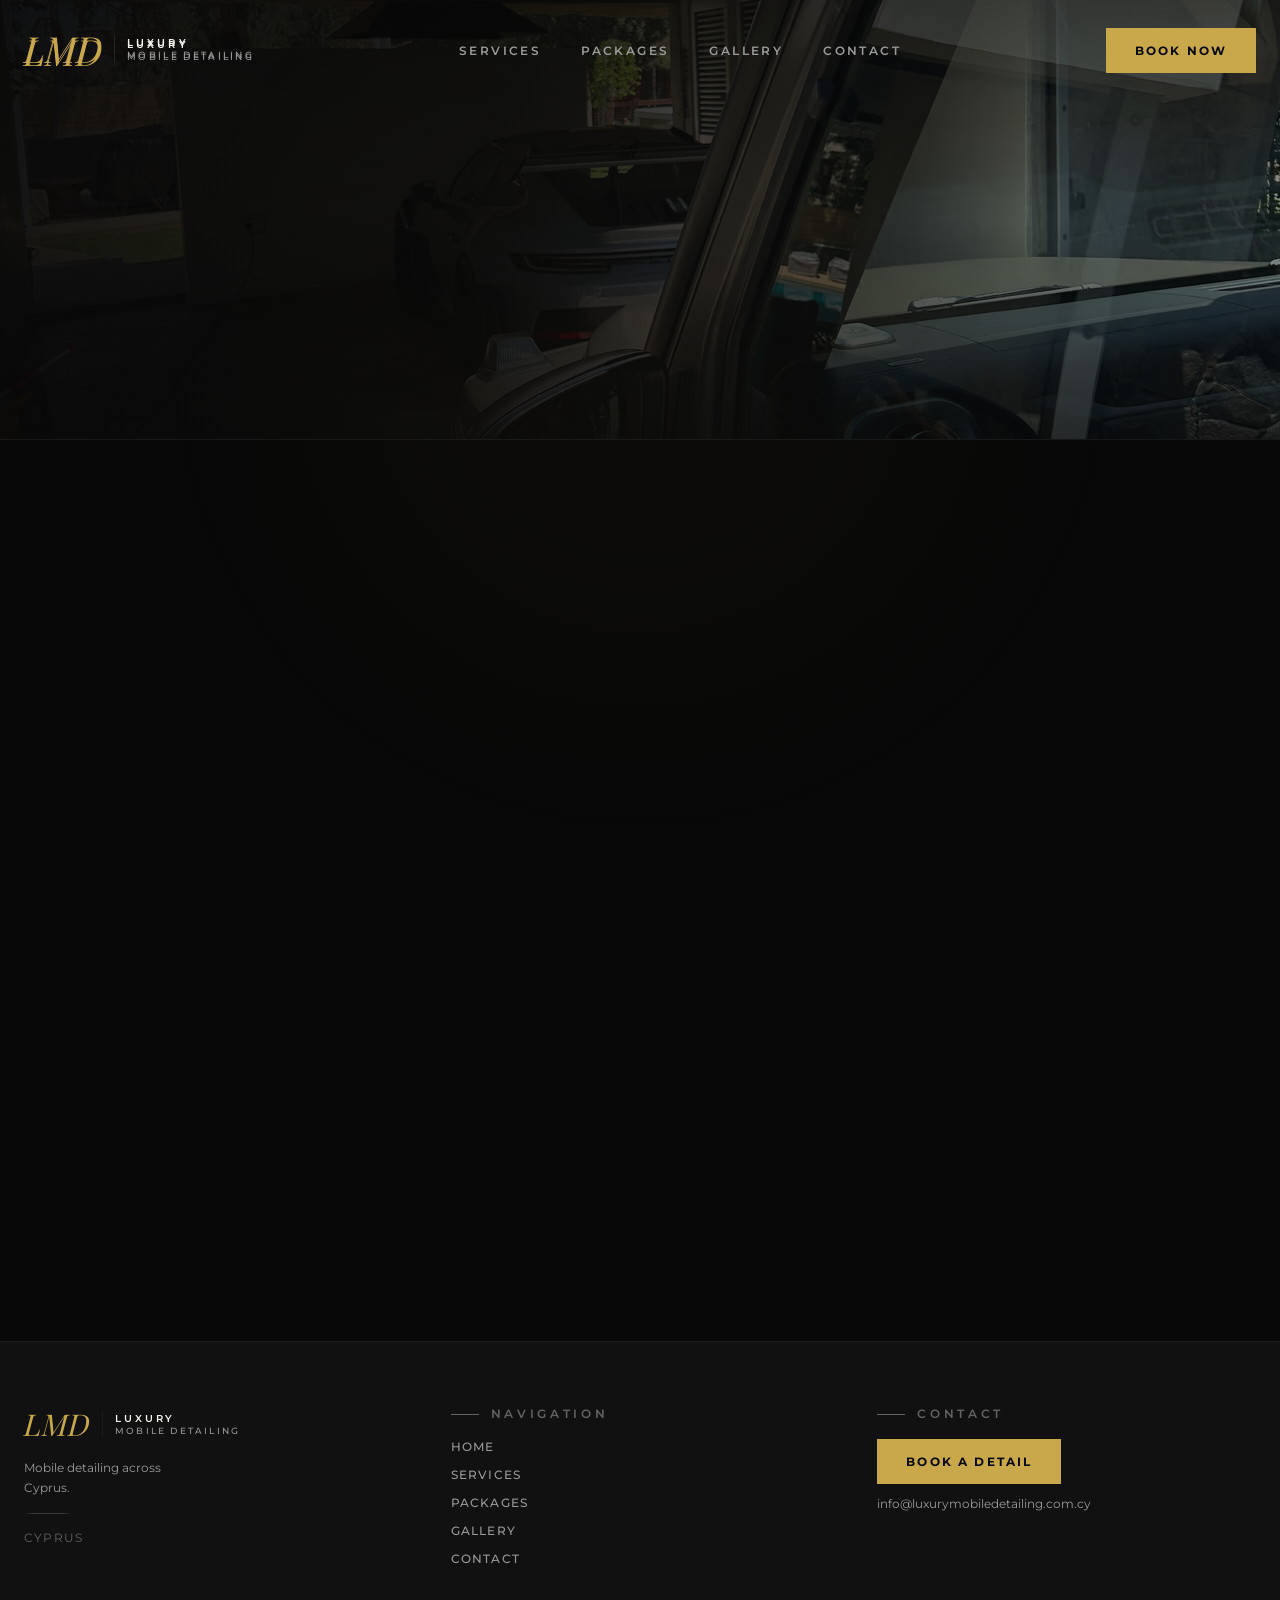
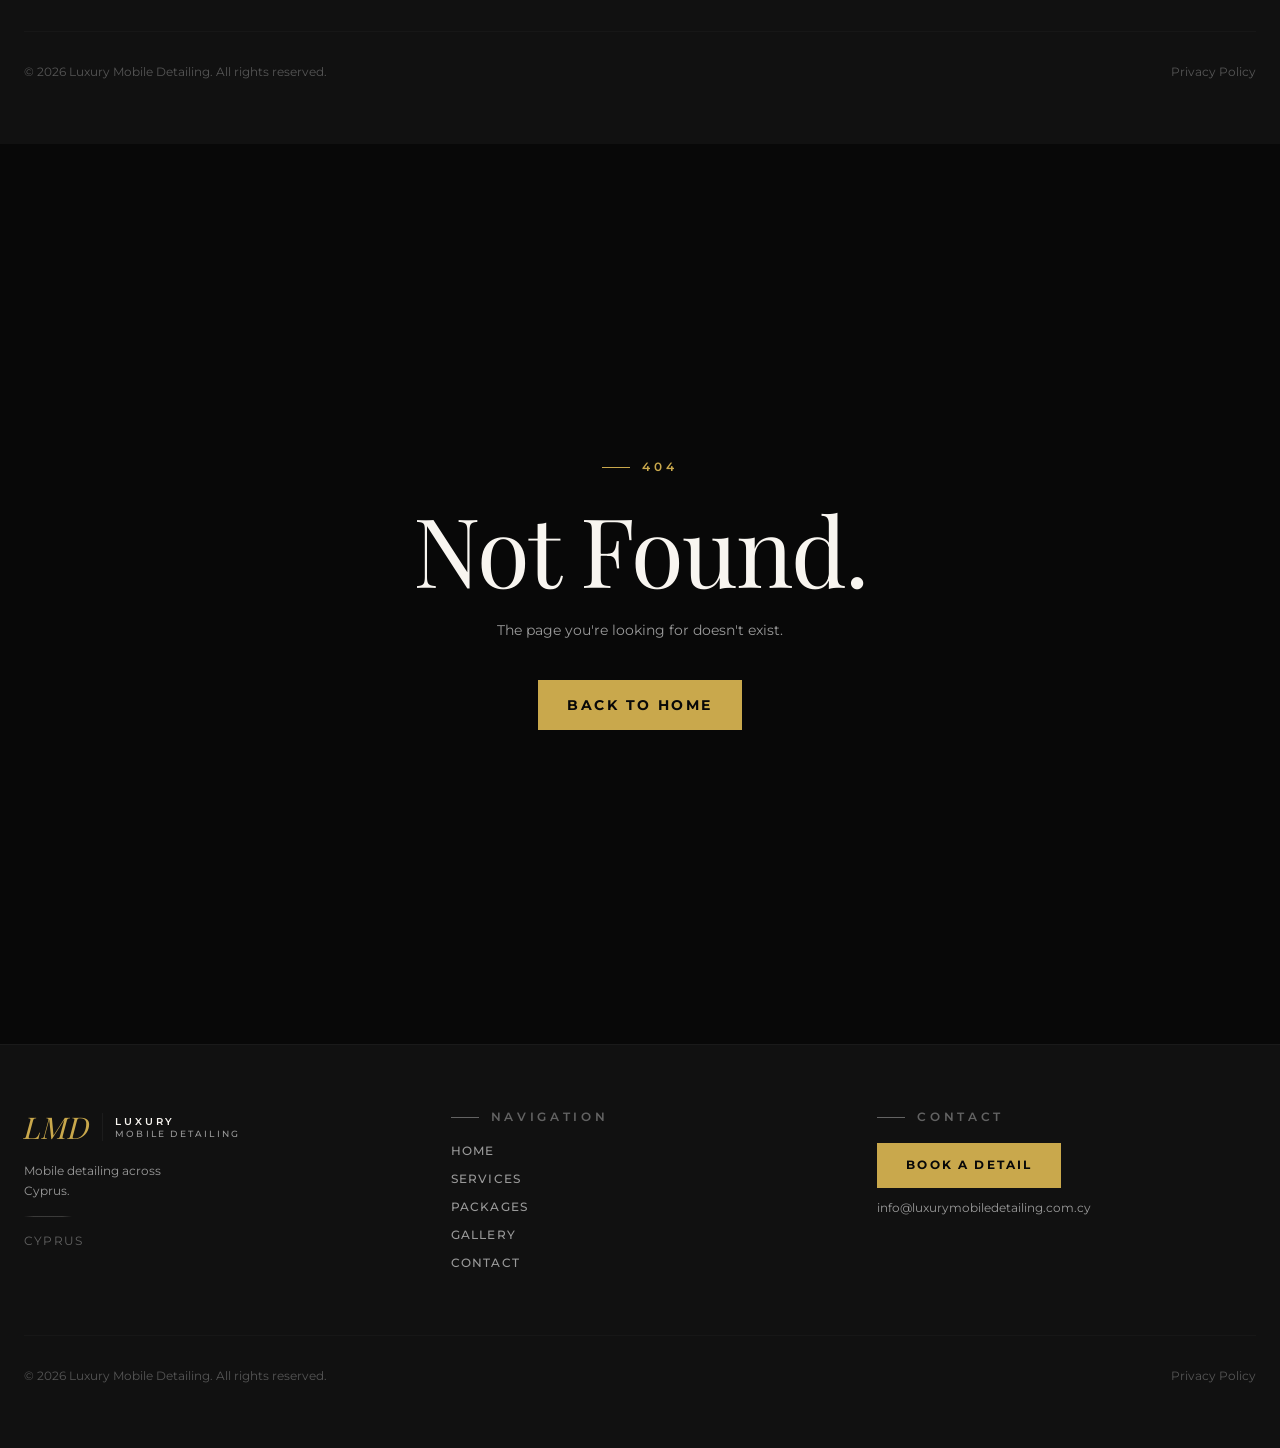
==== contact/index.html @ 7be71b0b "Deploy built site on Sat Jun 20 19:46:10 UTC 2026" ====
<!DOCTYPE html><html lang="en"><head><title data-rh="true">Contact Us | Luxury Mobile Detailing Cyprus</title><meta data-rh="true" name="twitter:url" content="https://luxurymobiledetailing.com.cy/"><meta data-rh="true" name="twitter:title" content="Luxury Mobile Detailing | Mobile Car Detailing in Cyprus"><meta data-rh="true" name="twitter:description" content="Mobile car detailing in Cyprus. We come to your location."><meta data-rh="true" name="description" content="Get in touch with Luxury Mobile Detailing. Questions, quotes, or booking — contact us and we'll respond within a few hours."><meta data-rh="true" name="robots" content="index, follow, max-image-preview:large, max-snippet:-1"><meta data-rh="true" property="og:url" content="https://luxurymobiledetailing.com.cy/contact"><meta data-rh="true" property="og:title" content="Contact Us | Luxury Mobile Detailing Cyprus"><meta data-rh="true" property="og:description" content="Get in touch with Luxury Mobile Detailing in Cyprus."><link data-rh="true" rel="canonical" href="https://luxurymobiledetailing.com.cy/contact"><script data-rh="true" type="application/ld+json">{"@context":"https://schema.org","@type":["LocalBusiness","AutoWash"],"@id":"https://luxurymobiledetailing.com.cy/#business","name":"Luxury Mobile Detailing","description":"Professional mobile car detailing service delivering showroom-quality results at your home or office. Paint correction, ceramic coating, interior detailing, and more.","url":"https://luxurymobiledetailing.com.cy","image":["https://luxurymobiledetailing.com.cy/Logo.png","https://luxurymobiledetailing.com.cy/og-image.jpg"],"priceRange":"€€€","sameAs":[]}</script><script data-rh="true" type="application/ld+json">{"@context":"https://schema.org","@type":"Organization","name":"Luxury Mobile Detailing","url":"https://luxurymobiledetailing.com.cy","logo":"https://luxurymobiledetailing.com.cy/Logo.png","sameAs":[],"contactPoint":{"@type":"ContactPoint","contactType":"customer service","availableLanguage":["English"]}}</script><script data-rh="true" type="application/ld+json">{"@context":"https://schema.org","@type":"WebSite","name":"Luxury Mobile Detailing","url":"https://luxurymobiledetailing.com.cy","publisher":{"@id":"https://luxurymobiledetailing.com.cy/#business"}}</script><script data-rh="true" type="application/ld+json">{"@context":"https://schema.org","@type":"ItemList","itemListElement":[{"@type":"SiteNavigationElement","position":1,"name":"Packages","description":"Mini Valet, Detailed Wash, Interior Deep Clean, Premium and Platinum Full Detailing","url":"https://luxurymobiledetailing.com.cy/packages"},{"@type":"SiteNavigationElement","position":2,"name":"Services","description":"Paint correction, ceramic coating, headlight restoration and maintenance membership","url":"https://luxurymobiledetailing.com.cy/services"},{"@type":"SiteNavigationElement","position":3,"name":"Gallery","description":"Before and after photos of our detailing work","url":"https://luxurymobiledetailing.com.cy/gallery"},{"@type":"SiteNavigationElement","position":4,"name":"Contact","description":"Book your mobile detailing appointment in Cyprus","url":"https://luxurymobiledetailing.com.cy/contact"}]}</script><script data-rh="true" type="application/ld+json">{"@context":"https://schema.org","@type":"ContactPage","name":"Contact Us","url":"https://luxurymobiledetailing.com.cy/contact","mainEntity":{"@id":"https://luxurymobiledetailing.com.cy/#business"}}</script><script data-rh="true" type="application/ld+json">{"@context":"https://schema.org","@type":"BreadcrumbList","itemListElement":[{"@type":"ListItem","position":1,"name":"Home","item":"https://luxurymobiledetailing.com.cy/"},{"@type":"ListItem","position":2,"name":"Contact","item":"https://luxurymobiledetailing.com.cy/contact"}]}</script>
    <meta charset="UTF-8">
    <meta name="viewport" content="width=device-width, initial-scale=1.0, viewport-fit=cover">

    <!-- Favicons / icons -->
    <link rel="icon" type="image/svg+xml" href="/favicon.svg">
    <link rel="icon" type="image/png" sizes="32x32" href="/favicon-32.png">
    <link rel="icon" type="image/png" sizes="16x16" href="/favicon-16.png">
    <link rel="apple-touch-icon" sizes="180x180" href="/apple-touch-icon.png">
    <link rel="manifest" href="/site.webmanifest">

    <!-- Site-wide, immutable meta. Per-page <title>, description,
         canonical, robots, OG url/title/description and Twitter
         url/title/description are owned by React (DefaultMeta +
         per-page <Head>) so each pre-rendered route gets the right
         values. -->
    <meta name="author" content="Luxury Mobile Detailing">
    <meta name="language" content="English">

    <!-- Open Graph / Facebook — site-wide tags only.
         og:image / twitter:image URLs must match SITE_ORIGIN in src/shared/siteOrigin.ts -->
    <meta property="og:type" content="website">
    <meta property="og:image" content="https://luxurymobiledetailing.com.cy/og-image.jpg">
    <meta property="og:image:type" content="image/jpeg">
    <meta property="og:image:width" content="1200">
    <meta property="og:image:height" content="630">
    <meta property="og:image:alt" content="Luxury Mobile Detailing — mobile car detailing in Cyprus">
    <meta property="og:locale" content="en_US">
    <meta property="og:site_name" content="Luxury Mobile Detailing">

    <!-- Twitter Card — site-wide tags only. Twitter falls back to og:image
         if twitter:image is omitted, but explicit is clearer. -->
    <meta name="twitter:card" content="summary_large_image">
    <meta name="twitter:image" content="https://luxurymobiledetailing.com.cy/og-image.jpg">
    <meta name="twitter:image:alt" content="Luxury Mobile Detailing — mobile car detailing in Cyprus">

    <!-- PWA / mobile theme -->
    <meta name="theme-color" content="#080808">
    <meta name="color-scheme" content="dark">
    <meta name="apple-mobile-web-app-capable" content="yes">
    <meta name="mobile-web-app-capable" content="yes">
    <meta name="apple-mobile-web-app-status-bar-style" content="black-translucent">
    <meta name="apple-mobile-web-app-title" content="Luxury Detailing">
    <meta name="format-detection" content="telephone=yes">

    <!-- Critical inline CSS: prevents white flash before bundle loads and reserves layout -->
    <style>
      html,
      body {
        margin: 0;
        padding: 0;
        background-color: #080808;
        color: #F8F5F0;
        min-height: 100%;
        font-family: "Montserrat", system-ui, -apple-system, "Segoe UI", Roboto, sans-serif;
      }
      #root {
        min-height: 100vh;
      }
    </style>
    <script type="module" crossorigin="" src="/assets/app-f37c6db4.js"></script>
    <link rel="modulepreload" crossorigin="" href="/assets/vendor-b4936f23.js">
    <link rel="modulepreload" crossorigin="" href="/assets/react-e6a6115f.js">
    <link rel="modulepreload" crossorigin="" href="/assets/ui-916e68e1.js">
    <link rel="modulepreload" crossorigin="" href="/assets/framer-motion-b2f2394d.js">
    <link rel="stylesheet" href="/assets/index-3ad07db2.css">
  <link rel="preload" as="font" type="font/woff2" href="/assets/playfair-display-latin-400-normal-1fe9ad5d.woff2" crossorigin=""><link rel="preload" as="font" type="font/woff2" href="/assets/playfair-display-latin-400-normal-3afd64d1.woff" crossorigin=""><link rel="preload" as="font" type="font/woff2" href="/assets/playfair-display-latin-400-italic-eabce94d.woff2" crossorigin=""><link rel="preload" as="font" type="font/woff2" href="/assets/playfair-display-latin-400-italic-cc638df9.woff" crossorigin=""><link rel="preload" as="font" type="font/woff2" href="/assets/playfair-display-latin-700-normal-28453852.woff2" crossorigin=""><link rel="preload" as="font" type="font/woff2" href="/assets/playfair-display-latin-700-normal-648a046d.woff" crossorigin=""><link rel="preload" as="font" type="font/woff2" href="/assets/playfair-display-latin-700-italic-de2f4041.woff2" crossorigin=""><link rel="preload" as="font" type="font/woff2" href="/assets/playfair-display-latin-700-italic-ac47baa5.woff" crossorigin=""><link rel="preload" as="font" type="font/woff2" href="/assets/montserrat-latin-400-normal-e66bcd27.woff2" crossorigin=""><link rel="preload" as="font" type="font/woff2" href="/assets/montserrat-latin-400-normal-6a7d6a30.woff" crossorigin=""><link rel="preload" as="font" type="font/woff2" href="/assets/montserrat-latin-500-normal-2b53300f.woff2" crossorigin=""><link rel="preload" as="font" type="font/woff2" href="/assets/montserrat-latin-500-normal-7ad98b2c.woff" crossorigin=""><link rel="preload" as="font" type="font/woff2" href="/assets/montserrat-latin-600-normal-d857325c.woff2" crossorigin=""><link rel="preload" as="font" type="font/woff2" href="/assets/montserrat-latin-600-normal-97ec5882.woff" crossorigin=""><link rel="preload" as="font" type="font/woff2" href="/assets/montserrat-latin-700-normal-f9d9e65b.woff2" crossorigin=""><link rel="preload" as="font" type="font/woff2" href="/assets/montserrat-latin-700-normal-ff51c769.woff" crossorigin=""><link rel="preload" as="font" type="font/woff2" href="/assets/montserrat-latin-800-normal-ba826fb8.woff2" crossorigin=""><link rel="preload" as="font" type="font/woff2" href="/assets/montserrat-latin-800-normal-26f9e611.woff" crossorigin=""><link rel="modulepreload" crossorigin="" href="/assets/ContactPage-5cd42d2f.js"></head>
  <body>
    <div id="root" data-server-rendered="true"><a href="#main" class="skip-link">Skip to content</a><div class="app"><header class="fixed top-0 z-50 w-full transition-all duration-500 bg-transparent"><div class="mx-auto flex max-w-7xl items-center justify-between px-6 transition-all duration-500 py-7"><a aria-label="Luxury Mobile Detailing — home" class="group flex items-center gap-3 transition-all duration-500" href="/"><span class="font-display italic text-gold-500 transition-all duration-500 group-hover:opacity-80 text-3xl sm:text-4xl">LMD</span><span class="hidden w-px bg-steel/50 transition-all duration-500 sm:block h-7" aria-hidden="true"></span><span class="hidden flex-col leading-tight sm:flex"><span class="font-sans font-semibold tracking-[0.3em] text-cream uppercase transition-all duration-500 text-[0.65rem]">Luxury</span><span class="font-sans font-medium tracking-[0.25em] text-stone uppercase transition-all duration-500 text-[0.58rem]">Mobile Detailing</span></span></a><button class="relative z-50 flex h-10 w-10 items-center justify-center text-cream focus-visible:outline-none" aria-label="Open menu" aria-expanded="false"><svg xmlns="http://www.w3.org/2000/svg" fill="none" viewBox="0 0 24 24" stroke-width="1.5" stroke="currentColor" aria-hidden="true" data-slot="icon" class="h-6 w-6"><path stroke-linecap="round" stroke-linejoin="round" d="M3.75 6.75h16.5M3.75 12h16.5m-16.5 5.25h16.5"></path></svg></button></div></header><main id="main"><section class="bg-ink"><div class="relative overflow-hidden border-b border-steel/20 bg-charcoal"><div class="absolute inset-0 min-h-[280px] sm:min-h-0"><picture class="block h-full w-full"><source type="image/avif" srcset="/images/g-wagen-garage-400.avif 400w, /images/g-wagen-garage-800.avif 800w, /images/g-wagen-garage-1280.avif 1280w, /images/g-wagen-garage-1920.avif 1920w" sizes="100vw"><source type="image/webp" srcset="/images/g-wagen-garage-400.webp 400w, /images/g-wagen-garage-800.webp 800w, /images/g-wagen-garage-1280.webp 1280w, /images/g-wagen-garage-1920.webp 1920w" sizes="100vw"><img src="/images/g-wagen-garage-1920.jpg" srcset="/images/g-wagen-garage-400.jpg 400w, /images/g-wagen-garage-800.jpg 800w, /images/g-wagen-garage-1280.jpg 1280w, /images/g-wagen-garage-1920.jpg 1920w" sizes="100vw" alt="Mercedes-AMG G-Class with a Porsche 911 in the background — mobile detail in progress" loading="eager" decoding="async" fetchpriority="high" class="h-full w-full object-cover object-[38%_center] md:object-[40%_center]"></picture></div><div aria-hidden="true" class="absolute inset-0" style="background:linear-gradient(90deg, rgba(8,8,8,0.94) 0%, rgba(8,8,8,0.86) 38%, rgba(8,8,8,0.58) 72%, rgba(8,8,8,0.42) 100%)"></div><div aria-hidden="true" class="absolute inset-0 md:hidden" style="background:linear-gradient(180deg, rgba(8,8,8,0.5) 0%, rgba(8,8,8,0.2) 50%, rgba(8,8,8,0.65) 100%)"></div><div aria-hidden="true" class="absolute inset-0 hidden md:block" style="background:linear-gradient(180deg, rgba(8,8,8,0.4) 0%, rgba(8,8,8,0) 50%, rgba(8,8,8,0.6) 100%)"></div><div aria-hidden="true" class="grain absolute inset-0"></div><div class="relative mx-auto max-w-7xl px-6 pb-14 pt-28 xs:pb-16 xs:pt-32 sm:pb-20 sm:pt-36 md:pt-40"><p class="eyebrow mb-5 text-gold-500 sm:mb-6" style="opacity:0;transform:translateY(16px) translateZ(0)">Get in Touch</p><h1 class="display max-w-2xl text-shadow-deep text-[clamp(2.4rem,8vw,5rem)] text-cream" style="opacity:0;transform:translateY(20px) translateZ(0)">Contact<!-- --> <em class="text-gold-500">Us.</em></h1><div class="mt-5 max-w-xl font-sans text-sm leading-relaxed text-cream/85 sm:mt-6" style="opacity:0;transform:translateY(16px) translateZ(0)">Booking a detail, requesting a quote, or just asking a question — pick the channel that suits you.</div></div></div><div class="mx-auto max-w-7xl px-6 py-24"><div class="grid grid-cols-1 gap-20 md:grid-cols-2"><div class="flex flex-col gap-10" style="opacity:0;transform:translateX(-24px) translateZ(0)"><div class="relative aspect-[16/10] w-full overflow-hidden bg-ash"><picture class="block h-full w-full" style="background-image:url([data-uri]);background-size:cover;background-position:center"><source type="image/avif" srcset="/images/supra-rear-400.avif 400w, /images/supra-rear-800.avif 800w, /images/supra-rear-1280.avif 1280w, /images/supra-rear-1920.avif 1920w" sizes="(min-width: 1060px) 45vw, 100vw"><source type="image/webp" srcset="/images/supra-rear-400.webp 400w, /images/supra-rear-800.webp 800w, /images/supra-rear-1280.webp 1280w, /images/supra-rear-1920.webp 1920w" sizes="(min-width: 1060px) 45vw, 100vw"><img src="/images/supra-rear-1920.jpg" srcset="/images/supra-rear-400.jpg 400w, /images/supra-rear-800.jpg 800w, /images/supra-rear-1280.jpg 1280w, /images/supra-rear-1920.jpg 1920w" sizes="(min-width: 1060px) 45vw, 100vw" alt="Toyota GR Supra rear with carbon diffuser, detailed and protected" loading="lazy" decoding="async" class="h-full w-full object-cover"></picture><div aria-hidden="true" class="pointer-events-none absolute inset-0" style="background:linear-gradient(180deg, rgba(8,8,8,0) 50%, rgba(8,8,8,0.7) 100%)"></div><div class="absolute bottom-4 left-4 flex items-center gap-2"><span class="h-px w-4 bg-gold-500"></span><p class="font-sans text-[0.55rem] font-semibold tracking-[0.3em] text-gold-500 uppercase">Mobile · Cyprus-wide</p></div></div><div class="flex flex-col gap-4"><p class="eyebrow text-stone/60">Ready to book?</p><p class="font-sans text-sm leading-relaxed text-stone">Choose a date and time that works for you. The booking syncs directly with our calendar.</p><a class="btn-primary w-fit" href="#" target="_blank" rel="noopener noreferrer">Book Now</a></div><div class="h-px w-full bg-steel/20"></div><div class="flex flex-col gap-3"><p class="eyebrow text-stone/60">Or send us a message</p><p class="font-sans text-sm leading-relaxed text-stone">Questions, quotes, or anything else — use the form and we'll reply by email.</p><a href="mailto:info@luxurymobiledetailing.com.cy" class="font-sans text-sm text-stone transition-colors hover:text-gold-500">info@luxurymobiledetailing.com.cy</a></div></div><div style="opacity:0;transform:translateX(24px) translateZ(0)"><form novalidate="" class="flex flex-col gap-10"><div class="grid grid-cols-1 gap-8 sm:grid-cols-2"><div class="flex flex-col gap-1"><input name="name" placeholder="Full name *" class="no-focus-ring w-full border-0 border-b border-steel/50 bg-transparent pb-2 font-sans text-sm text-cream placeholder-stone/50 outline-none transition-colors duration-200 focus:border-gold-500"></div><div class="flex flex-col gap-1"><input name="email" type="email" placeholder="Email address *" class="no-focus-ring w-full border-0 border-b border-steel/50 bg-transparent pb-2 font-sans text-sm text-cream placeholder-stone/50 outline-none transition-colors duration-200 focus:border-gold-500"></div></div><div class="flex flex-col gap-1"><input name="phone" type="tel" placeholder="Phone (optional)" class="no-focus-ring w-full border-0 border-b border-steel/50 bg-transparent pb-2 font-sans text-sm text-cream placeholder-stone/50 outline-none transition-colors duration-200 focus:border-gold-500"></div><div class="flex flex-col gap-1"><input name="subject" placeholder="Subject *" class="no-focus-ring w-full border-0 border-b border-steel/50 bg-transparent pb-2 font-sans text-sm text-cream placeholder-stone/50 outline-none transition-colors duration-200 focus:border-gold-500"></div><div class="flex flex-col gap-1"><textarea name="message" placeholder="Your message *" rows="4" class="no-focus-ring w-full border-0 border-b border-steel/50 bg-transparent pb-2 font-sans text-sm text-cream placeholder-stone/50 outline-none transition-colors duration-200 focus:border-gold-500 resize-none"></textarea></div><button type="submit" class="btn-primary w-full justify-center disabled:opacity-50">Send Message</button><p class="font-sans text-xs text-stone/50">We typically respond within a few hours during business hours.</p></form></div></div></div></section></main><footer class="border-t border-steel/30 bg-charcoal"><div class="mx-auto max-w-7xl px-6 py-16"><div class="grid grid-cols-1 gap-12 sm:grid-cols-3"><div class="flex flex-col gap-4"><div class="flex items-center gap-3"><span class="font-display text-3xl italic text-gold-500">LMD</span><span class="h-7 w-px bg-steel/40" aria-hidden="true"></span><span class="flex flex-col leading-tight"><span class="font-sans text-[0.6rem] font-semibold tracking-[0.3em] text-cream uppercase">Luxury</span><span class="font-sans text-[0.55rem] font-medium tracking-[0.25em] text-stone uppercase">Mobile Detailing</span></span></div><p class="font-sans text-xs leading-relaxed text-stone max-w-[18ch]">Mobile detailing across Cyprus.</p><div class="hairline w-12"></div><p class="font-sans text-xs tracking-widest text-stone/60 uppercase">Cyprus</p></div><div class="flex flex-col gap-4"><p class="eyebrow text-stone/60">Navigation</p><nav class="flex flex-col gap-3" aria-label="Footer navigation"><a class="w-fit font-sans text-xs font-medium tracking-widest text-stone uppercase transition-colors hover:text-gold-500" href="/">Home</a><a class="w-fit font-sans text-xs font-medium tracking-widest text-stone uppercase transition-colors hover:text-gold-500" href="/services">Services</a><a class="w-fit font-sans text-xs font-medium tracking-widest text-stone uppercase transition-colors hover:text-gold-500" href="/packages">Packages</a><a class="w-fit font-sans text-xs font-medium tracking-widest text-stone uppercase transition-colors hover:text-gold-500" href="/gallery">Gallery</a><a class="w-fit font-sans text-xs font-medium tracking-widest text-stone uppercase transition-colors hover:text-gold-500" href="/contact">Contact</a></nav></div><div class="flex flex-col gap-4"><p class="eyebrow text-stone/60">Contact</p><div class="flex flex-col gap-3"><a class="btn-primary w-fit text-xs" href="#" target="_blank" rel="noopener noreferrer">Book a Detail</a><a href="mailto:info@luxurymobiledetailing.com.cy" class="font-sans text-xs text-stone transition-colors hover:text-gold-500">info@<!-- -->luxurymobiledetailing.com.cy</a></div></div></div><div class="mt-16 flex flex-col items-center gap-3 border-t border-steel/20 pt-8 sm:flex-row sm:justify-between"><p class="font-sans text-xs text-stone/50">© <!-- -->2026<!-- --> Luxury Mobile Detailing. All rights reserved.</p><a class="font-sans text-xs text-stone/50 transition-colors hover:text-stone" href="/privacy">Privacy Policy</a></div></div></footer></div><script>window.__staticRouterHydrationData = JSON.parse("{\"loaderData\":{\"0\":null,\"0-4\":null},\"actionData\":null,\"errors\":null}");</script></div>
<script>window.__VITE_REACT_SSG_HASH__ = 'kbh6wb0n83'</script>
    
    <script src="https://asset-tidycal.b-cdn.net/js/embed.js" async=""></script>
  

</body></html>
---- assets/index-3ad07db2.css ----
@font-face{font-family:Playfair Display;font-style:normal;font-display:swap;font-weight:400;src:url(/assets/playfair-display-latin-400-normal-1fe9ad5d.woff2)format("woff2"),url(/assets/playfair-display-latin-400-normal-3afd64d1.woff)format("woff")}@font-face{font-family:Playfair Display;font-style:italic;font-display:swap;font-weight:400;src:url(/assets/playfair-display-latin-400-italic-eabce94d.woff2)format("woff2"),url(/assets/playfair-display-latin-400-italic-cc638df9.woff)format("woff")}@font-face{font-family:Playfair Display;font-style:normal;font-display:swap;font-weight:700;src:url(/assets/playfair-display-latin-700-normal-28453852.woff2)format("woff2"),url(/assets/playfair-display-latin-700-normal-648a046d.woff)format("woff")}@font-face{font-family:Playfair Display;font-style:italic;font-display:swap;font-weight:700;src:url(/assets/playfair-display-latin-700-italic-de2f4041.woff2)format("woff2"),url(/assets/playfair-display-latin-700-italic-ac47baa5.woff)format("woff")}@font-face{font-family:Montserrat;font-style:normal;font-display:swap;font-weight:400;src:url(/assets/montserrat-latin-400-normal-e66bcd27.woff2)format("woff2"),url(/assets/montserrat-latin-400-normal-6a7d6a30.woff)format("woff")}@font-face{font-family:Montserrat;font-style:normal;font-display:swap;font-weight:500;src:url(/assets/montserrat-latin-500-normal-2b53300f.woff2)format("woff2"),url(/assets/montserrat-latin-500-normal-7ad98b2c.woff)format("woff")}@font-face{font-family:Montserrat;font-style:normal;font-display:swap;font-weight:600;src:url(/assets/montserrat-latin-600-normal-d857325c.woff2)format("woff2"),url(/assets/montserrat-latin-600-normal-97ec5882.woff)format("woff")}@font-face{font-family:Montserrat;font-style:normal;font-display:swap;font-weight:700;src:url(/assets/montserrat-latin-700-normal-f9d9e65b.woff2)format("woff2"),url(/assets/montserrat-latin-700-normal-ff51c769.woff)format("woff")}@font-face{font-family:Montserrat;font-style:normal;font-display:swap;font-weight:800;src:url(/assets/montserrat-latin-800-normal-ba826fb8.woff2)format("woff2"),url(/assets/montserrat-latin-800-normal-26f9e611.woff)format("woff")}*,:before,:after{--tw-border-spacing-x:0;--tw-border-spacing-y:0;--tw-translate-x:0;--tw-translate-y:0;--tw-rotate:0;--tw-skew-x:0;--tw-skew-y:0;--tw-scale-x:1;--tw-scale-y:1;--tw-pan-x: ;--tw-pan-y: ;--tw-pinch-zoom: ;--tw-scroll-snap-strictness:proximity;--tw-gradient-from-position: ;--tw-gradient-via-position: ;--tw-gradient-to-position: ;--tw-ordinal: ;--tw-slashed-zero: ;--tw-numeric-figure: ;--tw-numeric-spacing: ;--tw-numeric-fraction: ;--tw-ring-inset: ;--tw-ring-offset-width:0px;--tw-ring-offset-color:#fff;--tw-ring-color:#3b82f680;--tw-ring-offset-shadow:0 0 #0000;--tw-ring-shadow:0 0 #0000;--tw-shadow:0 0 #0000;--tw-shadow-colored:0 0 #0000;--tw-blur: ;--tw-brightness: ;--tw-contrast: ;--tw-grayscale: ;--tw-hue-rotate: ;--tw-invert: ;--tw-saturate: ;--tw-sepia: ;--tw-drop-shadow: ;--tw-backdrop-blur: ;--tw-backdrop-brightness: ;--tw-backdrop-contrast: ;--tw-backdrop-grayscale: ;--tw-backdrop-hue-rotate: ;--tw-backdrop-invert: ;--tw-backdrop-opacity: ;--tw-backdrop-saturate: ;--tw-backdrop-sepia: ;--tw-contain-size: ;--tw-contain-layout: ;--tw-contain-paint: ;--tw-contain-style: }::backdrop{--tw-border-spacing-x:0;--tw-border-spacing-y:0;--tw-translate-x:0;--tw-translate-y:0;--tw-rotate:0;--tw-skew-x:0;--tw-skew-y:0;--tw-scale-x:1;--tw-scale-y:1;--tw-pan-x: ;--tw-pan-y: ;--tw-pinch-zoom: ;--tw-scroll-snap-strictness:proximity;--tw-gradient-from-position: ;--tw-gradient-via-position: ;--tw-gradient-to-position: ;--tw-ordinal: ;--tw-slashed-zero: ;--tw-numeric-figure: ;--tw-numeric-spacing: ;--tw-numeric-fraction: ;--tw-ring-inset: ;--tw-ring-offset-width:0px;--tw-ring-offset-color:#fff;--tw-ring-color:#3b82f680;--tw-ring-offset-shadow:0 0 #0000;--tw-ring-shadow:0 0 #0000;--tw-shadow:0 0 #0000;--tw-shadow-colored:0 0 #0000;--tw-blur: ;--tw-brightness: ;--tw-contrast: ;--tw-grayscale: ;--tw-hue-rotate: ;--tw-invert: ;--tw-saturate: ;--tw-sepia: ;--tw-drop-shadow: ;--tw-backdrop-blur: ;--tw-backdrop-brightness: ;--tw-backdrop-contrast: ;--tw-backdrop-grayscale: ;--tw-backdrop-hue-rotate: ;--tw-backdrop-invert: ;--tw-backdrop-opacity: ;--tw-backdrop-saturate: ;--tw-backdrop-sepia: ;--tw-contain-size: ;--tw-contain-layout: ;--tw-contain-paint: ;--tw-contain-style: }*,:before,:after{box-sizing:border-box;border:0 solid #e5e7eb}:before,:after{--tw-content:""}html,:host{-webkit-text-size-adjust:100%;-moz-tab-size:4;tab-size:4;font-feature-settings:normal;font-variation-settings:normal;-webkit-tap-highlight-color:transparent;font-family:Montserrat,system-ui,-apple-system,BlinkMacSystemFont,Segoe UI,Roboto,Noto Sans,Ubuntu,Cantarell,Helvetica Neue,sans-serif;line-height:1.5}body{line-height:inherit;margin:0}hr{height:0;color:inherit;border-top-width:1px}abbr:where([title]){-webkit-text-decoration:underline dotted;text-decoration:underline dotted}h1,h2,h3,h4,h5,h6{font-size:inherit;font-weight:inherit}a{color:inherit;-webkit-text-decoration:inherit;text-decoration:inherit}b,strong{font-weight:bolder}code,kbd,samp,pre{font-feature-settings:normal;font-variation-settings:normal;font-family:ui-monospace,SFMono-Regular,Menlo,Monaco,Consolas,Liberation Mono,Courier New,monospace;font-size:1em}small{font-size:80%}sub,sup{vertical-align:baseline;font-size:75%;line-height:0;position:relative}sub{bottom:-.25em}sup{top:-.5em}table{text-indent:0;border-color:inherit;border-collapse:collapse}button,input,optgroup,select,textarea{font-feature-settings:inherit;font-variation-settings:inherit;font-family:inherit;font-size:100%;font-weight:inherit;line-height:inherit;letter-spacing:inherit;color:inherit;margin:0;padding:0}button,select{text-transform:none}button{-webkit-appearance:button;background-color:#0000;background-image:none}input:where([type=button]){-webkit-appearance:button;background-color:#0000;background-image:none}input:where([type=reset]){-webkit-appearance:button;background-color:#0000;background-image:none}input:where([type=submit]){-webkit-appearance:button;background-color:#0000;background-image:none}:-moz-focusring{outline:auto}:-moz-ui-invalid{box-shadow:none}progress{vertical-align:baseline}::-webkit-inner-spin-button{height:auto}::-webkit-outer-spin-button{height:auto}[type=search]{-webkit-appearance:textfield;outline-offset:-2px}::-webkit-search-decoration{-webkit-appearance:none}::-webkit-file-upload-button{-webkit-appearance:button;font:inherit}summary{display:list-item}blockquote,dl,dd,h1,h2,h3,h4,h5,h6,hr,figure,p,pre{margin:0}fieldset{margin:0;padding:0}legend{padding:0}ol,ul,menu{margin:0;padding:0;list-style:none}dialog{padding:0}textarea{resize:vertical}input::-moz-placeholder{opacity:1;color:#9ca3af}textarea::-moz-placeholder{opacity:1;color:#9ca3af}input::placeholder,textarea::placeholder{opacity:1;color:#9ca3af}button,[role=button]{cursor:pointer}:disabled{cursor:default}img,svg,video,canvas,audio,iframe,embed,object{vertical-align:middle;display:block}img,video{max-width:100%;height:auto}[hidden]:where(:not([hidden=until-found])){display:none}.display{letter-spacing:-.02em;font-family:Playfair Display,Georgia,Times New Roman,serif;font-weight:400;line-height:1}.eyebrow{text-transform:uppercase;letter-spacing:.32em;color:var(--color-stone);align-items:center;gap:.75rem;font-family:Montserrat,sans-serif;font-size:.72rem;font-weight:600;display:inline-flex}.eyebrow:before{content:"";background:currentColor;width:28px;height:1px;display:inline-block}.hairline{background:linear-gradient(90deg,#0000 0%,#f8f5f02e 20% 80%,#0000 100%);height:1px}.btn-primary{background:var(--color-gold);color:var(--color-ink);letter-spacing:.18em;text-transform:uppercase;border:1px solid var(--color-gold);cursor:pointer;justify-content:center;align-items:center;gap:.5rem;padding:.85rem 1.75rem;font-size:.85rem;font-weight:700;text-decoration:none;transition:background .3s,color .3s,transform .3s;display:inline-flex}.btn-primary:hover{background:var(--color-gold-deep);border-color:var(--color-gold-deep);transform:translateY(-1px)}.btn-ghost{color:var(--color-cream);letter-spacing:.18em;text-transform:uppercase;cursor:pointer;background:0 0;border:1px solid #f8f5f040;justify-content:center;align-items:center;gap:.5rem;padding:.85rem 1.75rem;font-size:.85rem;font-weight:600;text-decoration:none;transition:background .3s,color .3s,border-color .3s,transform .3s;display:inline-flex}.btn-ghost:hover{background:var(--color-cream);color:var(--color-ink);border-color:var(--color-cream);transform:translateY(-1px)}.pointer-events-none{pointer-events:none}.visible{visibility:visible}.static{position:static}.fixed{position:fixed}.absolute{position:absolute}.relative{position:relative}.inset-0{top:0;bottom:0;left:0;right:0}.inset-x-0{left:0;right:0}.inset-y-0{top:0;bottom:0}.-bottom-1{bottom:-.25rem}.-right-40{right:-10rem}.-top-40{top:-10rem}.bottom-0{bottom:0}.bottom-3{bottom:.75rem}.bottom-4{bottom:1rem}.bottom-6{bottom:1.5rem}.bottom-8{bottom:2rem}.left-0{left:0}.left-2{left:.5rem}.left-3{left:.75rem}.left-4{left:1rem}.left-6{left:1.5rem}.right-0{right:0}.right-2{right:.5rem}.right-3{right:.75rem}.right-4{right:1rem}.right-6{right:1.5rem}.right-8{right:2rem}.top-0{top:0}.top-1\/2{top:50%}.top-3{top:.75rem}.top-4{top:1rem}.top-8{top:2rem}.z-40{z-index:40}.z-50{z-index:50}.z-\[80\]{z-index:80}.mx-auto{margin-left:auto;margin-right:auto}.my-6{margin-top:1.5rem;margin-bottom:1.5rem}.my-8{margin-top:2rem;margin-bottom:2rem}.mb-12{margin-bottom:3rem}.mb-2{margin-bottom:.5rem}.mb-3{margin-bottom:.75rem}.mb-4{margin-bottom:1rem}.mb-5{margin-bottom:1.25rem}.mb-6{margin-bottom:1.5rem}.mb-8{margin-bottom:2rem}.mt-0\.5{margin-top:.125rem}.mt-1{margin-top:.25rem}.mt-10{margin-top:2.5rem}.mt-12{margin-top:3rem}.mt-16{margin-top:4rem}.mt-2{margin-top:.5rem}.mt-20{margin-top:5rem}.mt-4{margin-top:1rem}.mt-5{margin-top:1.25rem}.mt-6{margin-top:1.5rem}.mt-8{margin-top:2rem}.block{display:block}.inline{display:inline}.flex{display:flex}.inline-flex{display:inline-flex}.grid{display:grid}.hidden{display:none}.aspect-\[16\/10\]{aspect-ratio:16/10}.aspect-\[16\/9\]{aspect-ratio:16/9}.aspect-\[3\/4\]{aspect-ratio:3/4}.aspect-\[4\/3\]{aspect-ratio:4/3}.aspect-\[4\/5\]{aspect-ratio:4/5}.aspect-square{aspect-ratio:1}.h-1{height:.25rem}.h-10{height:2.5rem}.h-11{height:2.75rem}.h-12{height:3rem}.h-3\.5{height:.875rem}.h-4{height:1rem}.h-40{height:10rem}.h-5{height:1.25rem}.h-6{height:1.5rem}.h-7{height:1.75rem}.h-8{height:2rem}.h-\[700px\]{height:700px}.h-full{height:100%}.h-px{height:1px}.max-h-\[80vh\]{max-height:80vh}.max-h-\[88vh\]{max-height:88vh}.min-h-\[100dvh\]{min-height:100dvh}.min-h-\[280px\]{min-height:280px}.min-h-screen{min-height:100vh}.w-0{width:0}.w-10{width:2.5rem}.w-11{width:2.75rem}.w-12{width:3rem}.w-20{width:5rem}.w-24{width:6rem}.w-3{width:.75rem}.w-3\.5{width:.875rem}.w-4{width:1rem}.w-5{width:1.25rem}.w-6{width:1.5rem}.w-8{width:2rem}.w-\[42\%\]{width:42%}.w-\[700px\]{width:700px}.w-auto{width:auto}.w-fit{width:-moz-fit-content;width:fit-content}.w-full{width:100%}.w-px{width:1px}.max-w-2xl{max-width:42rem}.max-w-3xl{max-width:48rem}.max-w-7xl{max-width:80rem}.max-w-\[18ch\]{max-width:18ch}.max-w-\[88vw\]{max-width:88vw}.max-w-md{max-width:28rem}.max-w-sm{max-width:24rem}.max-w-xl{max-width:36rem}.flex-1{flex:1}.flex-shrink-0{flex-shrink:0}.-translate-y-1\/2{--tw-translate-y:-50%;transform:translate(var(--tw-translate-x), var(--tw-translate-y)) rotate(var(--tw-rotate)) skewX(var(--tw-skew-x)) skewY(var(--tw-skew-y)) scaleX(var(--tw-scale-x)) scaleY(var(--tw-scale-y))}.resize-none{resize:none}.grid-cols-1{grid-template-columns:repeat(1,minmax(0,1fr))}.flex-col{flex-direction:column}.flex-wrap{flex-wrap:wrap}.items-start{align-items:flex-start}.items-end{align-items:flex-end}.items-center{align-items:center}.justify-center{justify-content:center}.justify-between{justify-content:space-between}.gap-1{gap:.25rem}.gap-10{gap:2.5rem}.gap-12{gap:3rem}.gap-2{gap:.5rem}.gap-20{gap:5rem}.gap-3{gap:.75rem}.gap-4{gap:1rem}.gap-5{gap:1.25rem}.gap-6{gap:1.5rem}.gap-8{gap:2rem}.gap-px{gap:1px}.gap-x-8{-moz-column-gap:2rem;column-gap:2rem}.gap-y-2{row-gap:.5rem}.divide-y>:not([hidden])~:not([hidden]){--tw-divide-y-reverse:0;border-top-width:calc(1px * calc(1 - var(--tw-divide-y-reverse)));border-bottom-width:calc(1px * var(--tw-divide-y-reverse))}.divide-steel\/20>:not([hidden])~:not([hidden]){border-color:#2e2e2e33}.overflow-hidden{overflow:hidden}.rounded-full{border-radius:9999px}.border{border-width:1px}.border-0{border-width:0}.border-y{border-top-width:1px;border-bottom-width:1px}.border-b{border-bottom-width:1px}.border-l{border-left-width:1px}.border-t{border-top-width:1px}.border-cream\/30{border-color:#f8f5f04d}.border-cream\/40{border-color:#f8f5f066}.border-gold-500\/20{border-color:#c9a84c33}.border-gold-500\/60{border-color:#c9a84c99}.border-steel\/20{border-color:#2e2e2e33}.border-steel\/30{border-color:#2e2e2e4d}.border-steel\/40{border-color:#2e2e2e66}.border-steel\/50{border-color:#2e2e2e80}.bg-ash{--tw-bg-opacity:1;background-color:rgb(26 26 26/var(--tw-bg-opacity,1))}.bg-black\/70{background-color:#000000b3}.bg-charcoal{--tw-bg-opacity:1;background-color:rgb(17 17 17/var(--tw-bg-opacity,1))}.bg-gold-500{--tw-bg-opacity:1;background-color:rgb(201 168 76/var(--tw-bg-opacity,1))}.bg-gold-500\/20{background-color:#c9a84c33}.bg-gold-500\/70{background-color:#c9a84cb3}.bg-ink{--tw-bg-opacity:1;background-color:rgb(8 8 8/var(--tw-bg-opacity,1))}.bg-ink\/55{background-color:#0808088c}.bg-ink\/95{background-color:#080808f2}.bg-steel{--tw-bg-opacity:1;background-color:rgb(46 46 46/var(--tw-bg-opacity,1))}.bg-steel\/20{background-color:#2e2e2e33}.bg-steel\/30{background-color:#2e2e2e4d}.bg-steel\/40{background-color:#2e2e2e66}.bg-steel\/50{background-color:#2e2e2e80}.bg-transparent{background-color:#0000}.bg-gradient-to-b{background-image:linear-gradient(to bottom, var(--tw-gradient-stops))}.from-transparent{--tw-gradient-from:transparent var(--tw-gradient-from-position);--tw-gradient-to:#0000 var(--tw-gradient-to-position);--tw-gradient-stops:var(--tw-gradient-from), var(--tw-gradient-to)}.via-steel{--tw-gradient-to:#2e2e2e00 var(--tw-gradient-to-position);--tw-gradient-stops:var(--tw-gradient-from), #2e2e2e var(--tw-gradient-via-position), var(--tw-gradient-to)}.to-transparent{--tw-gradient-to:transparent var(--tw-gradient-to-position)}.object-contain{-o-object-fit:contain;object-fit:contain}.object-cover{-o-object-fit:cover;object-fit:cover}.object-\[38\%_center\]{-o-object-position:38% center;object-position:38% center}.object-\[48\%_55\%\]{-o-object-position:48% 55%;object-position:48% 55%}.object-\[50\%_center\]{-o-object-position:50% center;object-position:50% center}.object-\[55\%_center\]{-o-object-position:55% center;object-position:55% center}.object-\[65\%_center\]{-o-object-position:65% center;object-position:65% center}.object-\[70\%_center\]{-o-object-position:70% center;object-position:70% center}.object-\[72\%_38\%\]{-o-object-position:72% 38%;object-position:72% 38%}.object-center{-o-object-position:center;object-position:center}.p-8{padding:2rem}.px-2\.5{padding-left:.625rem;padding-right:.625rem}.px-3{padding-left:.75rem;padding-right:.75rem}.px-4{padding-left:1rem;padding-right:1rem}.px-6{padding-left:1.5rem;padding-right:1.5rem}.py-1{padding-top:.25rem;padding-bottom:.25rem}.py-12{padding-top:3rem;padding-bottom:3rem}.py-14{padding-top:3.5rem;padding-bottom:3.5rem}.py-16{padding-top:4rem;padding-bottom:4rem}.py-2{padding-top:.5rem;padding-bottom:.5rem}.py-20{padding-top:5rem;padding-bottom:5rem}.py-24{padding-top:6rem;padding-bottom:6rem}.py-4{padding-top:1rem;padding-bottom:1rem}.py-6{padding-top:1.5rem;padding-bottom:1.5rem}.py-7{padding-top:1.75rem;padding-bottom:1.75rem}.py-8{padding-top:2rem;padding-bottom:2rem}.pb-14{padding-bottom:3.5rem}.pb-2{padding-bottom:.5rem}.pb-24{padding-bottom:6rem}.pb-4{padding-bottom:1rem}.pb-8{padding-bottom:2rem}.pl-4{padding-left:1rem}.pt-1{padding-top:.25rem}.pt-2{padding-top:.5rem}.pt-24{padding-top:6rem}.pt-28{padding-top:7rem}.pt-32{padding-top:8rem}.pt-36{padding-top:9rem}.pt-8{padding-top:2rem}.text-center{text-align:center}.text-right{text-align:right}.font-display{font-family:Playfair Display,Georgia,Times New Roman,serif}.font-sans{font-family:Montserrat,system-ui,-apple-system,BlinkMacSystemFont,Segoe UI,Roboto,Noto Sans,Ubuntu,Cantarell,Helvetica Neue,sans-serif}.text-3xl{font-size:1.875rem;line-height:2.25rem}.text-4xl{font-size:2.25rem;line-height:2.5rem}.text-5xl{font-size:3rem;line-height:1}.text-6xl{font-size:3.75rem;line-height:1}.text-\[0\.55rem\]{font-size:.55rem}.text-\[0\.58rem\]{font-size:.58rem}.text-\[0\.5rem\]{font-size:.5rem}.text-\[0\.65rem\]{font-size:.65rem}.text-\[0\.6rem\]{font-size:.6rem}.text-\[clamp\(2\.4rem\,8vw\,5rem\)\]{font-size:clamp(2.4rem,8vw,5rem)}.text-\[clamp\(3\.25rem\,10vw\,8\.5rem\)\]{font-size:clamp(3.25rem,10vw,8.5rem)}.text-sm{font-size:.875rem;line-height:1.25rem}.text-xl{font-size:1.25rem;line-height:1.75rem}.text-xs{font-size:.75rem;line-height:1rem}.font-bold{font-weight:700}.font-medium{font-weight:500}.font-semibold{font-weight:600}.uppercase{text-transform:uppercase}.italic{font-style:italic}.leading-relaxed{line-height:1.625}.leading-tight{line-height:1.25}.tracking-\[0\.22em\]{letter-spacing:.22em}.tracking-\[0\.25em\]{letter-spacing:.25em}.tracking-\[0\.28em\]{letter-spacing:.28em}.tracking-\[0\.2em\]{letter-spacing:.2em}.tracking-\[0\.32em\]{letter-spacing:.32em}.tracking-\[0\.3em\]{letter-spacing:.3em}.tracking-widest{letter-spacing:.1em}.text-cream{--tw-text-opacity:1;color:rgb(248 245 240/var(--tw-text-opacity,1))}.text-cream\/40{color:#f8f5f066}.text-cream\/60{color:#f8f5f099}.text-cream\/70{color:#f8f5f0b3}.text-cream\/80{color:#f8f5f0cc}.text-cream\/85{color:#f8f5f0d9}.text-cream\/90{color:#f8f5f0e6}.text-gold-500{--tw-text-opacity:1;color:rgb(201 168 76/var(--tw-text-opacity,1))}.text-gold-500\/70{color:#c9a84cb3}.text-gold-500\/80{color:#c9a84ccc}.text-gold-500\/90{color:#c9a84ce6}.text-ink{--tw-text-opacity:1;color:rgb(8 8 8/var(--tw-text-opacity,1))}.text-stone{--tw-text-opacity:1;color:rgb(154 154 154/var(--tw-text-opacity,1))}.text-stone\/40{color:#9a9a9a66}.text-stone\/50{color:#9a9a9a80}.text-stone\/60{color:#9a9a9a99}.underline{text-decoration-line:underline}.placeholder-stone\/50::placeholder{color:#9a9a9a80}.opacity-0{opacity:0}.opacity-100{opacity:1}.opacity-25{opacity:.25}.opacity-30{opacity:.3}.opacity-\[0\.03\]{opacity:.03}.opacity-\[0\.05\]{opacity:.05}.shadow{--tw-shadow:0 1px 3px 0 #0000001a, 0 1px 2px -1px #0000001a;--tw-shadow-colored:0 1px 3px 0 var(--tw-shadow-color), 0 1px 2px -1px var(--tw-shadow-color);box-shadow:var(--tw-ring-offset-shadow,0 0 #0000), var(--tw-ring-shadow,0 0 #0000), var(--tw-shadow)}.outline-none{outline-offset:2px;outline:2px solid #0000}.filter{filter:var(--tw-blur) var(--tw-brightness) var(--tw-contrast) var(--tw-grayscale) var(--tw-hue-rotate) var(--tw-invert) var(--tw-saturate) var(--tw-sepia) var(--tw-drop-shadow)}.backdrop-blur-md{--tw-backdrop-blur:blur(12px);-webkit-backdrop-filter:var(--tw-backdrop-blur) var(--tw-backdrop-brightness) var(--tw-backdrop-contrast) var(--tw-backdrop-grayscale) var(--tw-backdrop-hue-rotate) var(--tw-backdrop-invert) var(--tw-backdrop-opacity) var(--tw-backdrop-saturate) var(--tw-backdrop-sepia);backdrop-filter:var(--tw-backdrop-blur) var(--tw-backdrop-brightness) var(--tw-backdrop-contrast) var(--tw-backdrop-grayscale) var(--tw-backdrop-hue-rotate) var(--tw-backdrop-invert) var(--tw-backdrop-opacity) var(--tw-backdrop-saturate) var(--tw-backdrop-sepia)}.backdrop-blur-sm{--tw-backdrop-blur:blur(4px);-webkit-backdrop-filter:var(--tw-backdrop-blur) var(--tw-backdrop-brightness) var(--tw-backdrop-contrast) var(--tw-backdrop-grayscale) var(--tw-backdrop-hue-rotate) var(--tw-backdrop-invert) var(--tw-backdrop-opacity) var(--tw-backdrop-saturate) var(--tw-backdrop-sepia);backdrop-filter:var(--tw-backdrop-blur) var(--tw-backdrop-brightness) var(--tw-backdrop-contrast) var(--tw-backdrop-grayscale) var(--tw-backdrop-hue-rotate) var(--tw-backdrop-invert) var(--tw-backdrop-opacity) var(--tw-backdrop-saturate) var(--tw-backdrop-sepia)}.transition{transition-property:color,background-color,border-color,text-decoration-color,fill,stroke,opacity,box-shadow,transform,filter,-webkit-backdrop-filter,backdrop-filter;transition-duration:.15s;transition-timing-function:cubic-bezier(.4,0,.2,1)}.transition-all{transition-property:all;transition-duration:.15s;transition-timing-function:cubic-bezier(.4,0,.2,1)}.transition-colors{transition-property:color,background-color,border-color,text-decoration-color,fill,stroke;transition-duration:.15s;transition-timing-function:cubic-bezier(.4,0,.2,1)}.transition-opacity{transition-property:opacity;transition-duration:.15s;transition-timing-function:cubic-bezier(.4,0,.2,1)}.transition-transform{transition-property:transform;transition-duration:.15s;transition-timing-function:cubic-bezier(.4,0,.2,1)}.duration-200{transition-duration:.2s}.duration-300{transition-duration:.3s}.duration-500{transition-duration:.5s}.duration-\[1200ms\]{transition-duration:1.2s}.ease-out{transition-timing-function:cubic-bezier(0,0,.2,1)}.grain:after{content:"";opacity:.07;mix-blend-mode:overlay;pointer-events:none;z-index:1;background-image:url("data:image/svg+xml;utf8,<svg viewBox='0 0 200 200' xmlns='http://www.w3.org/2000/svg'><filter id='n'><feTurbulence type='fractalNoise' baseFrequency='0.9' numOctaves='2' stitchTiles='stitch'/><feColorMatrix values='0 0 0 0 0  0 0 0 0 0  0 0 0 0 0  0 0 0 0.45 0'/></filter><rect width='100%' height='100%' filter='url(%23n)'/></svg>");position:absolute;top:0;bottom:0;left:0;right:0}.text-shadow-deep{text-shadow:0 2px 24px #0000008c}.skip-link{z-index:100;background:var(--color-gold);color:var(--color-ink);letter-spacing:.2em;text-transform:uppercase;padding:.6rem 1.1rem;font-size:.78rem;font-weight:700;transition:transform .25s cubic-bezier(.22,1,.36,1);position:fixed;top:.75rem;left:.75rem;transform:translateY(-150%)}.skip-link:focus{outline:none;transform:translateY(0)}.skip-link:focus-visible{outline:none;transform:translateY(0)}.\[writing-mode\:vertical-lr\]{writing-mode:vertical-lr}:root{--color-ink:#080808;--color-charcoal:#111;--color-ash:#1a1a1a;--color-cream:#f8f5f0;--color-stone:#9a9a9a;--color-gold:#c9a84c;--color-gold-deep:#9a7b2e;--lightningcss-light: ;--lightningcss-dark:initial;color-scheme:dark}html{scroll-behavior:smooth}@media (prefers-reduced-motion:reduce){html{scroll-behavior:auto}}html,body,#root,.app{font-optical-sizing:auto;background-color:var(--color-ink);color:var(--color-cream);-webkit-font-smoothing:antialiased;-moz-osx-font-smoothing:grayscale;text-rendering:optimizelegibility;-webkit-tap-highlight-color:transparent;font-family:Montserrat,system-ui,-apple-system,BlinkMacSystemFont,Segoe UI,Roboto,Noto Sans,Ubuntu,Cantarell,Helvetica Neue,sans-serif;font-style:normal;font-weight:400}html,body{overflow-x:hidden}button,a,[role=button],[role=tab],input[type=submit],input[type=button]{touch-action:manipulation}a:focus-visible{outline:2px solid var(--color-gold);outline-offset:3px;border-radius:2px}button:focus-visible{outline:2px solid var(--color-gold);outline-offset:3px;border-radius:2px}input:focus-visible{outline:2px solid var(--color-gold);outline-offset:3px;border-radius:2px}select:focus-visible{outline:2px solid var(--color-gold);outline-offset:3px;border-radius:2px}textarea:focus-visible{outline:2px solid var(--color-gold);outline-offset:3px;border-radius:2px}summary:focus-visible{outline:2px solid var(--color-gold);outline-offset:3px;border-radius:2px}[tabindex]:focus-visible{outline:2px solid var(--color-gold);outline-offset:3px;border-radius:2px}[role=button]:focus-visible{outline:2px solid var(--color-gold);outline-offset:3px;border-radius:2px}[role=tab]:focus-visible{outline:2px solid var(--color-gold);outline-offset:3px;border-radius:2px}.no-focus-ring:focus-visible{outline:none}::selection{background:var(--color-gold);color:var(--color-ink)}@media (min-width:1060px){::-webkit-scrollbar{width:10px}::-webkit-scrollbar-track{background:#080808}::-webkit-scrollbar-thumb{background:#2e2e2e;border-radius:999px}::-webkit-scrollbar-thumb:hover{background:#c9a84c}}.last\:border-0:last-child{border-width:0}.last\:pb-0:last-child{padding-bottom:0}.hover\:border-gold-500:hover{--tw-border-opacity:1;border-color:rgb(201 168 76/var(--tw-border-opacity,1))}.hover\:bg-charcoal:hover{--tw-bg-opacity:1;background-color:rgb(17 17 17/var(--tw-bg-opacity,1))}.hover\:text-gold-500:hover{--tw-text-opacity:1;color:rgb(201 168 76/var(--tw-text-opacity,1))}.hover\:text-stone:hover{--tw-text-opacity:1;color:rgb(154 154 154/var(--tw-text-opacity,1))}.hover\:underline:hover{text-decoration-line:underline}.hover\:opacity-70:hover{opacity:.7}.focus\:border-gold-500:focus{--tw-border-opacity:1;border-color:rgb(201 168 76/var(--tw-border-opacity,1))}.focus-visible\:outline-none:focus-visible{outline-offset:2px;outline:2px solid #0000}.disabled\:opacity-50:disabled{opacity:.5}.group:hover .group-hover\:w-full{width:100%}.group:hover .group-hover\:translate-x-0\.5{--tw-translate-x:.125rem;transform:translate(var(--tw-translate-x), var(--tw-translate-y)) rotate(var(--tw-rotate)) skewX(var(--tw-skew-x)) skewY(var(--tw-skew-y)) scaleX(var(--tw-scale-x)) scaleY(var(--tw-scale-y))}.group:hover .group-hover\:translate-x-1{--tw-translate-x:.25rem;transform:translate(var(--tw-translate-x), var(--tw-translate-y)) rotate(var(--tw-rotate)) skewX(var(--tw-skew-x)) skewY(var(--tw-skew-y)) scaleX(var(--tw-scale-x)) scaleY(var(--tw-scale-y))}.group:hover .group-hover\:scale-\[1\.04\]{--tw-scale-x:1.04;--tw-scale-y:1.04;transform:translate(var(--tw-translate-x), var(--tw-translate-y)) rotate(var(--tw-rotate)) skewX(var(--tw-skew-x)) skewY(var(--tw-skew-y)) scaleX(var(--tw-scale-x)) scaleY(var(--tw-scale-y))}.group:hover .group-hover\:scale-\[1\.05\]{--tw-scale-x:1.05;--tw-scale-y:1.05;transform:translate(var(--tw-translate-x), var(--tw-translate-y)) rotate(var(--tw-rotate)) skewX(var(--tw-skew-x)) skewY(var(--tw-skew-y)) scaleX(var(--tw-scale-x)) scaleY(var(--tw-scale-y))}.group:hover .group-hover\:border-gold-500{--tw-border-opacity:1;border-color:rgb(201 168 76/var(--tw-border-opacity,1))}.group:hover .group-hover\:bg-gold-500{--tw-bg-opacity:1;background-color:rgb(201 168 76/var(--tw-bg-opacity,1))}.group:hover .group-hover\:text-cream{--tw-text-opacity:1;color:rgb(248 245 240/var(--tw-text-opacity,1))}.group:hover .group-hover\:text-gold-500{--tw-text-opacity:1;color:rgb(201 168 76/var(--tw-text-opacity,1))}.group:hover .group-hover\:text-ink{--tw-text-opacity:1;color:rgb(8 8 8/var(--tw-text-opacity,1))}.group:hover .group-hover\:opacity-100{opacity:1}.group:hover .group-hover\:opacity-80{opacity:.8}@media (min-width:480px){.xs\:aspect-\[3\/4\]{aspect-ratio:3/4}.xs\:aspect-\[4\/5\]{aspect-ratio:4/5}.xs\:grid-cols-2{grid-template-columns:repeat(2,minmax(0,1fr))}.xs\:px-6{padding-left:1.5rem;padding-right:1.5rem}.xs\:pb-16{padding-bottom:4rem}.xs\:pt-32{padding-top:8rem}}@media (min-width:768px){.sm\:bottom-12{bottom:3rem}.sm\:left-8{left:2rem}.sm\:right-10{right:2.5rem}.sm\:right-8{right:2rem}.sm\:top-10{top:2.5rem}.sm\:top-8{top:2rem}.sm\:mb-6{margin-bottom:1.5rem}.sm\:mt-6{margin-top:1.5rem}.sm\:block{display:block}.sm\:flex{display:flex}.sm\:h-12{height:3rem}.sm\:min-h-0{min-height:0}.sm\:w-12{width:3rem}.sm\:w-auto{width:auto}.sm\:grid-cols-2{grid-template-columns:repeat(2,minmax(0,1fr))}.sm\:grid-cols-3{grid-template-columns:repeat(3,minmax(0,1fr))}.sm\:flex-row{flex-direction:row}.sm\:items-end{align-items:flex-end}.sm\:items-center{align-items:center}.sm\:justify-between{justify-content:space-between}.sm\:gap-16{gap:4rem}.sm\:object-\[50\%_center\]{-o-object-position:50% center;object-position:50% center}.sm\:object-\[60\%_center\]{-o-object-position:60% center;object-position:60% center}.sm\:p-10{padding:2.5rem}.sm\:px-12{padding-left:3rem;padding-right:3rem}.sm\:py-16{padding-top:4rem;padding-bottom:4rem}.sm\:py-20{padding-top:5rem;padding-bottom:5rem}.sm\:py-24{padding-top:6rem;padding-bottom:6rem}.sm\:py-28{padding-top:7rem;padding-bottom:7rem}.sm\:py-40{padding-top:10rem;padding-bottom:10rem}.sm\:pb-20{padding-bottom:5rem}.sm\:pt-1{padding-top:.25rem}.sm\:pt-36{padding-top:9rem}.sm\:text-2xl{font-size:1.5rem;line-height:2rem}.sm\:text-4xl{font-size:2.25rem;line-height:2.5rem}.sm\:text-5xl{font-size:3rem;line-height:1}.sm\:text-8xl{font-size:6rem;line-height:1}.sm\:text-base{font-size:1rem;line-height:1.5rem}}@media (min-width:1060px){.md\:col-span-2{grid-column:span 2/span 2}.md\:col-span-3{grid-column:span 3/span 3}.md\:col-span-4{grid-column:span 4/span 4}.md\:col-span-6{grid-column:span 6/span 6}.md\:row-span-2{grid-row:span 2/span 2}.md\:block{display:block}.md\:flex{display:flex}.md\:hidden{display:none}.md\:aspect-\[4\/5\]{aspect-ratio:4/5}.md\:aspect-auto{aspect-ratio:auto}.md\:min-h-\[640px\]{min-height:640px}.md\:grid-cols-2{grid-template-columns:repeat(2,minmax(0,1fr))}.md\:grid-cols-3{grid-template-columns:repeat(3,minmax(0,1fr))}.md\:grid-cols-6{grid-template-columns:repeat(6,minmax(0,1fr))}.md\:grid-cols-\[1fr_2fr\]{grid-template-columns:1fr 2fr}.md\:gap-2{gap:.5rem}.md\:gap-20{gap:5rem}.md\:object-\[40\%_center\]{-o-object-position:40% center;object-position:40% center}.md\:object-\[50\%_center\]{-o-object-position:50% center;object-position:50% center}.md\:object-\[55\%_center\]{-o-object-position:55% center;object-position:55% center}.md\:object-\[60\%_center\]{-o-object-position:60% center;object-position:60% center}.md\:object-center{-o-object-position:center;object-position:center}.md\:p-12{padding:3rem}.md\:py-28{padding-top:7rem;padding-bottom:7rem}.md\:pt-40{padding-top:10rem}.md\:text-6xl{font-size:3.75rem;line-height:1}.md\:opacity-0{opacity:0}.group:hover .md\:group-hover\:opacity-100{opacity:1}}@media (min-width:1280px){.lg\:order-1{order:1}.lg\:order-2{order:2}.lg\:col-span-5{grid-column:span 5/span 5}.lg\:col-span-7{grid-column:span 7/span 7}.lg\:grid-cols-12{grid-template-columns:repeat(12,minmax(0,1fr))}.lg\:gap-16{gap:4rem}}
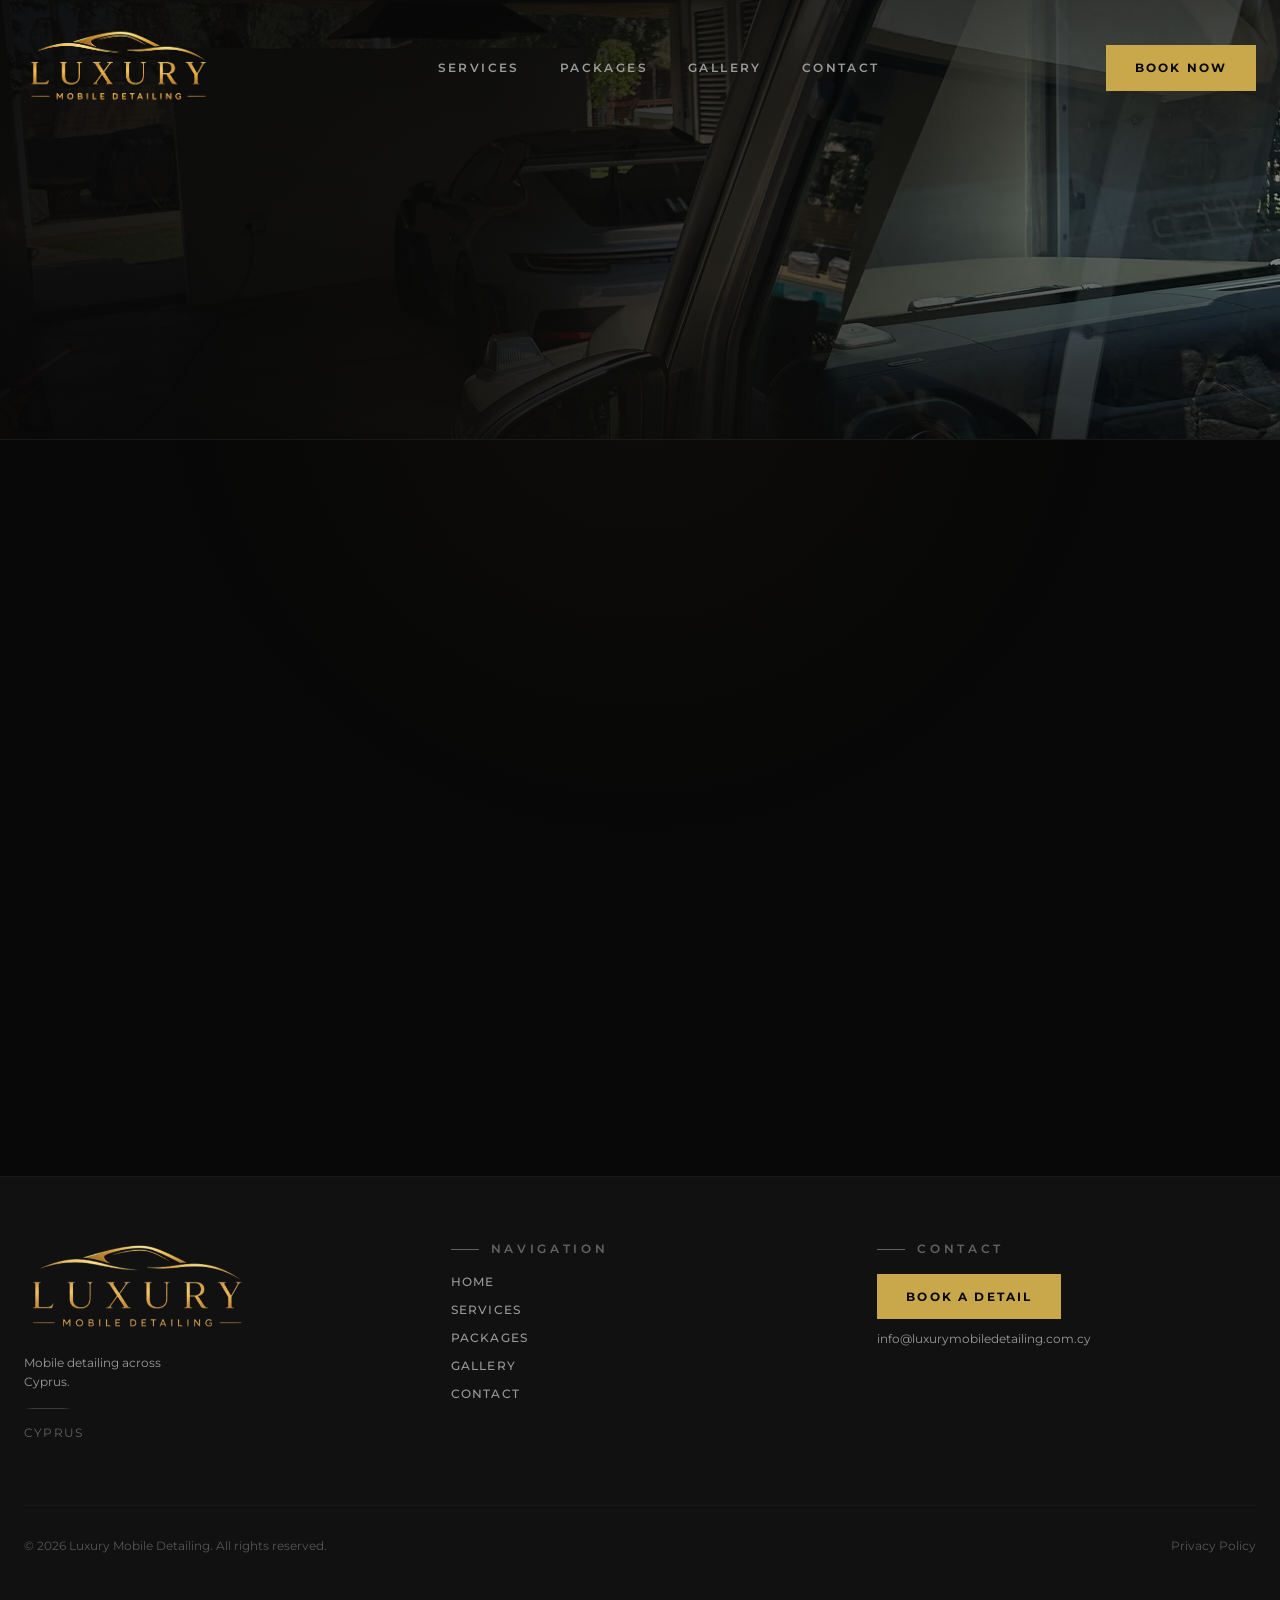
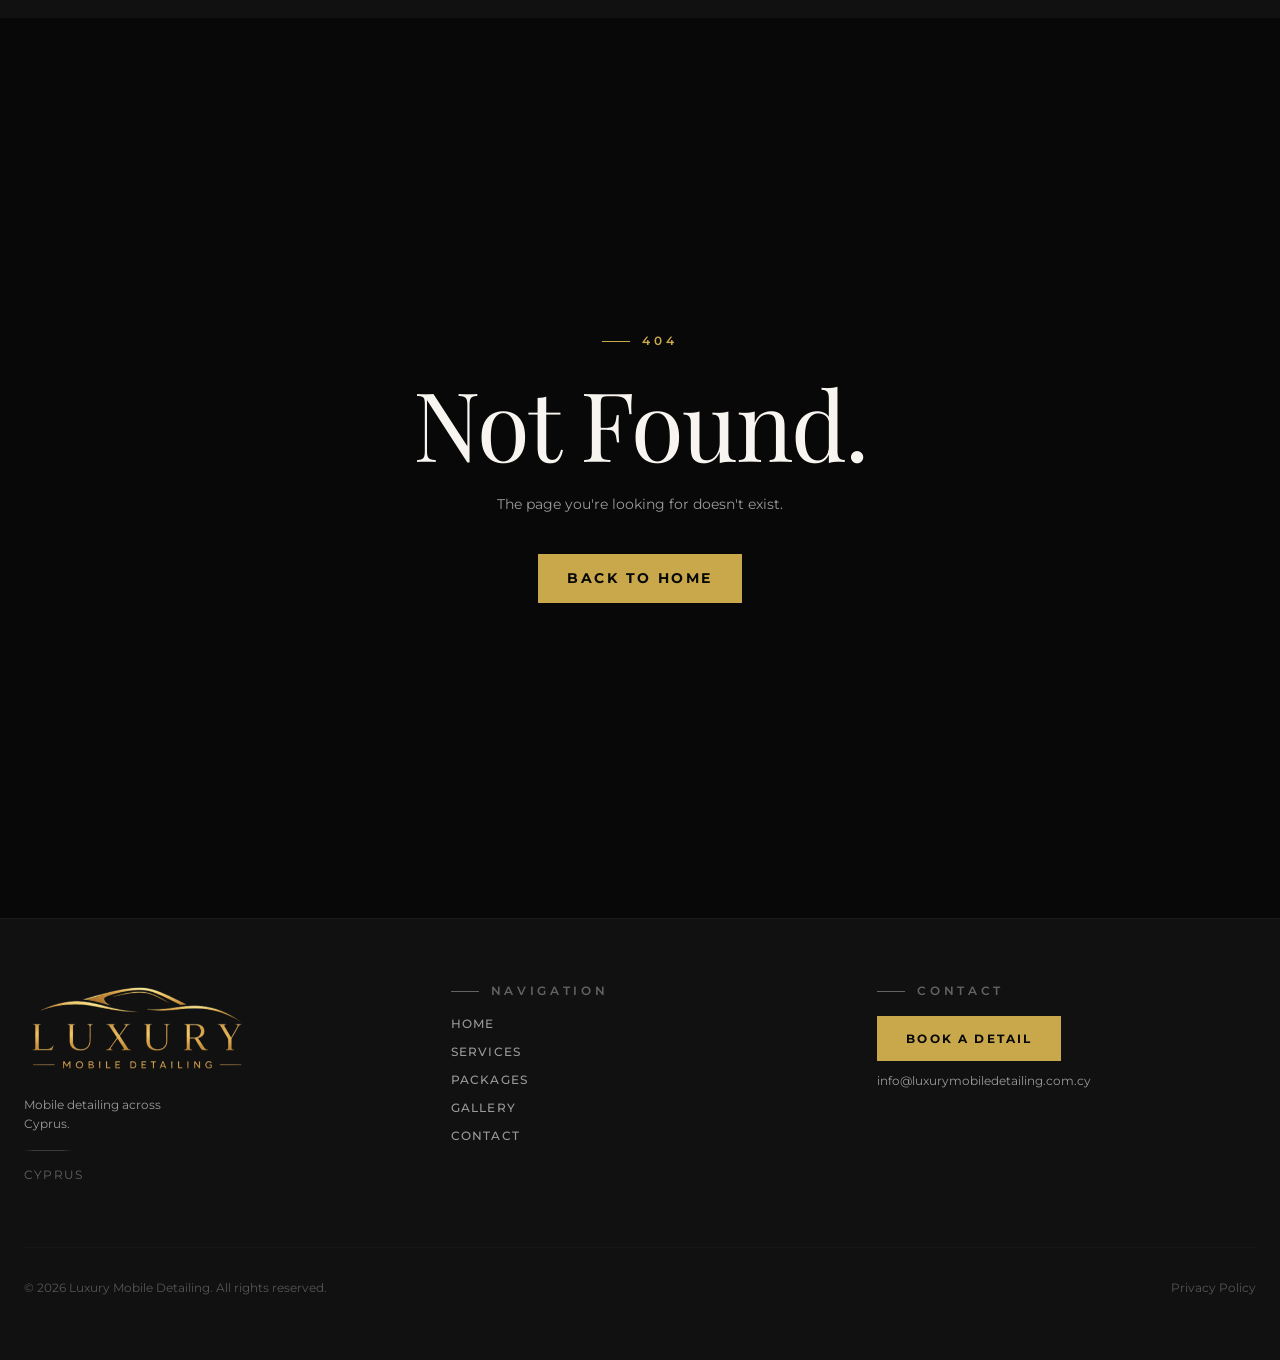
==== commit 303d466f: "Deploy built site on Thu Jul  2 21:27:10 UTC 2026" ====
--- a/contact/index.html
+++ b/contact/index.html
@@ -58,16 +58,16 @@
         min-height: 100vh;
       }
     </style>
-    <script type="module" crossorigin="" src="/assets/app-f37c6db4.js"></script>
+    <script type="module" crossorigin="" src="/assets/app-c848d8b8.js"></script>
     <link rel="modulepreload" crossorigin="" href="/assets/vendor-b4936f23.js">
     <link rel="modulepreload" crossorigin="" href="/assets/react-e6a6115f.js">
     <link rel="modulepreload" crossorigin="" href="/assets/ui-916e68e1.js">
     <link rel="modulepreload" crossorigin="" href="/assets/framer-motion-b2f2394d.js">
-    <link rel="stylesheet" href="/assets/index-3ad07db2.css">
-  <link rel="preload" as="font" type="font/woff2" href="/assets/playfair-display-latin-400-normal-1fe9ad5d.woff2" crossorigin=""><link rel="preload" as="font" type="font/woff2" href="/assets/playfair-display-latin-400-normal-3afd64d1.woff" crossorigin=""><link rel="preload" as="font" type="font/woff2" href="/assets/playfair-display-latin-400-italic-eabce94d.woff2" crossorigin=""><link rel="preload" as="font" type="font/woff2" href="/assets/playfair-display-latin-400-italic-cc638df9.woff" crossorigin=""><link rel="preload" as="font" type="font/woff2" href="/assets/playfair-display-latin-700-normal-28453852.woff2" crossorigin=""><link rel="preload" as="font" type="font/woff2" href="/assets/playfair-display-latin-700-normal-648a046d.woff" crossorigin=""><link rel="preload" as="font" type="font/woff2" href="/assets/playfair-display-latin-700-italic-de2f4041.woff2" crossorigin=""><link rel="preload" as="font" type="font/woff2" href="/assets/playfair-display-latin-700-italic-ac47baa5.woff" crossorigin=""><link rel="preload" as="font" type="font/woff2" href="/assets/montserrat-latin-400-normal-e66bcd27.woff2" crossorigin=""><link rel="preload" as="font" type="font/woff2" href="/assets/montserrat-latin-400-normal-6a7d6a30.woff" crossorigin=""><link rel="preload" as="font" type="font/woff2" href="/assets/montserrat-latin-500-normal-2b53300f.woff2" crossorigin=""><link rel="preload" as="font" type="font/woff2" href="/assets/montserrat-latin-500-normal-7ad98b2c.woff" crossorigin=""><link rel="preload" as="font" type="font/woff2" href="/assets/montserrat-latin-600-normal-d857325c.woff2" crossorigin=""><link rel="preload" as="font" type="font/woff2" href="/assets/montserrat-latin-600-normal-97ec5882.woff" crossorigin=""><link rel="preload" as="font" type="font/woff2" href="/assets/montserrat-latin-700-normal-f9d9e65b.woff2" crossorigin=""><link rel="preload" as="font" type="font/woff2" href="/assets/montserrat-latin-700-normal-ff51c769.woff" crossorigin=""><link rel="preload" as="font" type="font/woff2" href="/assets/montserrat-latin-800-normal-ba826fb8.woff2" crossorigin=""><link rel="preload" as="font" type="font/woff2" href="/assets/montserrat-latin-800-normal-26f9e611.woff" crossorigin=""><link rel="modulepreload" crossorigin="" href="/assets/ContactPage-5cd42d2f.js"></head>
+    <link rel="stylesheet" href="/assets/index-b7117a31.css">
+  <link rel="preload" as="image" href="/assets/Logo-a2fcae50.png" crossorigin=""><link rel="preload" as="font" type="font/woff2" href="/assets/playfair-display-latin-400-normal-1fe9ad5d.woff2" crossorigin=""><link rel="preload" as="font" type="font/woff2" href="/assets/playfair-display-latin-400-normal-3afd64d1.woff" crossorigin=""><link rel="preload" as="font" type="font/woff2" href="/assets/playfair-display-latin-400-italic-eabce94d.woff2" crossorigin=""><link rel="preload" as="font" type="font/woff2" href="/assets/playfair-display-latin-400-italic-cc638df9.woff" crossorigin=""><link rel="preload" as="font" type="font/woff2" href="/assets/playfair-display-latin-700-normal-28453852.woff2" crossorigin=""><link rel="preload" as="font" type="font/woff2" href="/assets/playfair-display-latin-700-normal-648a046d.woff" crossorigin=""><link rel="preload" as="font" type="font/woff2" href="/assets/playfair-display-latin-700-italic-de2f4041.woff2" crossorigin=""><link rel="preload" as="font" type="font/woff2" href="/assets/playfair-display-latin-700-italic-ac47baa5.woff" crossorigin=""><link rel="preload" as="font" type="font/woff2" href="/assets/montserrat-latin-400-normal-e66bcd27.woff2" crossorigin=""><link rel="preload" as="font" type="font/woff2" href="/assets/montserrat-latin-400-normal-6a7d6a30.woff" crossorigin=""><link rel="preload" as="font" type="font/woff2" href="/assets/montserrat-latin-500-normal-2b53300f.woff2" crossorigin=""><link rel="preload" as="font" type="font/woff2" href="/assets/montserrat-latin-500-normal-7ad98b2c.woff" crossorigin=""><link rel="preload" as="font" type="font/woff2" href="/assets/montserrat-latin-600-normal-d857325c.woff2" crossorigin=""><link rel="preload" as="font" type="font/woff2" href="/assets/montserrat-latin-600-normal-97ec5882.woff" crossorigin=""><link rel="preload" as="font" type="font/woff2" href="/assets/montserrat-latin-700-normal-f9d9e65b.woff2" crossorigin=""><link rel="preload" as="font" type="font/woff2" href="/assets/montserrat-latin-700-normal-ff51c769.woff" crossorigin=""><link rel="preload" as="font" type="font/woff2" href="/assets/montserrat-latin-800-normal-ba826fb8.woff2" crossorigin=""><link rel="preload" as="font" type="font/woff2" href="/assets/montserrat-latin-800-normal-26f9e611.woff" crossorigin=""><link rel="modulepreload" crossorigin="" href="/assets/ContactPage-64b00e15.js"></head>
   <body>
-    <div id="root" data-server-rendered="true"><a href="#main" class="skip-link">Skip to content</a><div class="app"><header class="fixed top-0 z-50 w-full transition-all duration-500 bg-transparent"><div class="mx-auto flex max-w-7xl items-center justify-between px-6 transition-all duration-500 py-7"><a aria-label="Luxury Mobile Detailing — home" class="group flex items-center gap-3 transition-all duration-500" href="/"><span class="font-display italic text-gold-500 transition-all duration-500 group-hover:opacity-80 text-3xl sm:text-4xl">LMD</span><span class="hidden w-px bg-steel/50 transition-all duration-500 sm:block h-7" aria-hidden="true"></span><span class="hidden flex-col leading-tight sm:flex"><span class="font-sans font-semibold tracking-[0.3em] text-cream uppercase transition-all duration-500 text-[0.65rem]">Luxury</span><span class="font-sans font-medium tracking-[0.25em] text-stone uppercase transition-all duration-500 text-[0.58rem]">Mobile Detailing</span></span></a><button class="relative z-50 flex h-10 w-10 items-center justify-center text-cream focus-visible:outline-none" aria-label="Open menu" aria-expanded="false"><svg xmlns="http://www.w3.org/2000/svg" fill="none" viewBox="0 0 24 24" stroke-width="1.5" stroke="currentColor" aria-hidden="true" data-slot="icon" class="h-6 w-6"><path stroke-linecap="round" stroke-linejoin="round" d="M3.75 6.75h16.5M3.75 12h16.5m-16.5 5.25h16.5"></path></svg></button></div></header><main id="main"><section class="bg-ink"><div class="relative overflow-hidden border-b border-steel/20 bg-charcoal"><div class="absolute inset-0 min-h-[280px] sm:min-h-0"><picture class="block h-full w-full"><source type="image/avif" srcset="/images/g-wagen-garage-400.avif 400w, /images/g-wagen-garage-800.avif 800w, /images/g-wagen-garage-1280.avif 1280w, /images/g-wagen-garage-1920.avif 1920w" sizes="100vw"><source type="image/webp" srcset="/images/g-wagen-garage-400.webp 400w, /images/g-wagen-garage-800.webp 800w, /images/g-wagen-garage-1280.webp 1280w, /images/g-wagen-garage-1920.webp 1920w" sizes="100vw"><img src="/images/g-wagen-garage-1920.jpg" srcset="/images/g-wagen-garage-400.jpg 400w, /images/g-wagen-garage-800.jpg 800w, /images/g-wagen-garage-1280.jpg 1280w, /images/g-wagen-garage-1920.jpg 1920w" sizes="100vw" alt="Mercedes-AMG G-Class with a Porsche 911 in the background — mobile detail in progress" loading="eager" decoding="async" fetchpriority="high" class="h-full w-full object-cover object-[38%_center] md:object-[40%_center]"></picture></div><div aria-hidden="true" class="absolute inset-0" style="background:linear-gradient(90deg, rgba(8,8,8,0.94) 0%, rgba(8,8,8,0.86) 38%, rgba(8,8,8,0.58) 72%, rgba(8,8,8,0.42) 100%)"></div><div aria-hidden="true" class="absolute inset-0 md:hidden" style="background:linear-gradient(180deg, rgba(8,8,8,0.5) 0%, rgba(8,8,8,0.2) 50%, rgba(8,8,8,0.65) 100%)"></div><div aria-hidden="true" class="absolute inset-0 hidden md:block" style="background:linear-gradient(180deg, rgba(8,8,8,0.4) 0%, rgba(8,8,8,0) 50%, rgba(8,8,8,0.6) 100%)"></div><div aria-hidden="true" class="grain absolute inset-0"></div><div class="relative mx-auto max-w-7xl px-6 pb-14 pt-28 xs:pb-16 xs:pt-32 sm:pb-20 sm:pt-36 md:pt-40"><p class="eyebrow mb-5 text-gold-500 sm:mb-6" style="opacity:0;transform:translateY(16px) translateZ(0)">Get in Touch</p><h1 class="display max-w-2xl text-shadow-deep text-[clamp(2.4rem,8vw,5rem)] text-cream" style="opacity:0;transform:translateY(20px) translateZ(0)">Contact<!-- --> <em class="text-gold-500">Us.</em></h1><div class="mt-5 max-w-xl font-sans text-sm leading-relaxed text-cream/85 sm:mt-6" style="opacity:0;transform:translateY(16px) translateZ(0)">Booking a detail, requesting a quote, or just asking a question — pick the channel that suits you.</div></div></div><div class="mx-auto max-w-7xl px-6 py-24"><div class="grid grid-cols-1 gap-20 md:grid-cols-2"><div class="flex flex-col gap-10" style="opacity:0;transform:translateX(-24px) translateZ(0)"><div class="relative aspect-[16/10] w-full overflow-hidden bg-ash"><picture class="block h-full w-full" style="background-image:url([data-uri]);background-size:cover;background-position:center"><source type="image/avif" srcset="/images/supra-rear-400.avif 400w, /images/supra-rear-800.avif 800w, /images/supra-rear-1280.avif 1280w, /images/supra-rear-1920.avif 1920w" sizes="(min-width: 1060px) 45vw, 100vw"><source type="image/webp" srcset="/images/supra-rear-400.webp 400w, /images/supra-rear-800.webp 800w, /images/supra-rear-1280.webp 1280w, /images/supra-rear-1920.webp 1920w" sizes="(min-width: 1060px) 45vw, 100vw"><img src="/images/supra-rear-1920.jpg" srcset="/images/supra-rear-400.jpg 400w, /images/supra-rear-800.jpg 800w, /images/supra-rear-1280.jpg 1280w, /images/supra-rear-1920.jpg 1920w" sizes="(min-width: 1060px) 45vw, 100vw" alt="Toyota GR Supra rear with carbon diffuser, detailed and protected" loading="lazy" decoding="async" class="h-full w-full object-cover"></picture><div aria-hidden="true" class="pointer-events-none absolute inset-0" style="background:linear-gradient(180deg, rgba(8,8,8,0) 50%, rgba(8,8,8,0.7) 100%)"></div><div class="absolute bottom-4 left-4 flex items-center gap-2"><span class="h-px w-4 bg-gold-500"></span><p class="font-sans text-[0.55rem] font-semibold tracking-[0.3em] text-gold-500 uppercase">Mobile · Cyprus-wide</p></div></div><div class="flex flex-col gap-4"><p class="eyebrow text-stone/60">Ready to book?</p><p class="font-sans text-sm leading-relaxed text-stone">Choose a date and time that works for you. The booking syncs directly with our calendar.</p><a class="btn-primary w-fit" href="#" target="_blank" rel="noopener noreferrer">Book Now</a></div><div class="h-px w-full bg-steel/20"></div><div class="flex flex-col gap-3"><p class="eyebrow text-stone/60">Or send us a message</p><p class="font-sans text-sm leading-relaxed text-stone">Questions, quotes, or anything else — use the form and we'll reply by email.</p><a href="mailto:info@luxurymobiledetailing.com.cy" class="font-sans text-sm text-stone transition-colors hover:text-gold-500">info@luxurymobiledetailing.com.cy</a></div></div><div style="opacity:0;transform:translateX(24px) translateZ(0)"><form novalidate="" class="flex flex-col gap-10"><div class="grid grid-cols-1 gap-8 sm:grid-cols-2"><div class="flex flex-col gap-1"><input name="name" placeholder="Full name *" class="no-focus-ring w-full border-0 border-b border-steel/50 bg-transparent pb-2 font-sans text-sm text-cream placeholder-stone/50 outline-none transition-colors duration-200 focus:border-gold-500"></div><div class="flex flex-col gap-1"><input name="email" type="email" placeholder="Email address *" class="no-focus-ring w-full border-0 border-b border-steel/50 bg-transparent pb-2 font-sans text-sm text-cream placeholder-stone/50 outline-none transition-colors duration-200 focus:border-gold-500"></div></div><div class="flex flex-col gap-1"><input name="phone" type="tel" placeholder="Phone (optional)" class="no-focus-ring w-full border-0 border-b border-steel/50 bg-transparent pb-2 font-sans text-sm text-cream placeholder-stone/50 outline-none transition-colors duration-200 focus:border-gold-500"></div><div class="flex flex-col gap-1"><input name="subject" placeholder="Subject *" class="no-focus-ring w-full border-0 border-b border-steel/50 bg-transparent pb-2 font-sans text-sm text-cream placeholder-stone/50 outline-none transition-colors duration-200 focus:border-gold-500"></div><div class="flex flex-col gap-1"><textarea name="message" placeholder="Your message *" rows="4" class="no-focus-ring w-full border-0 border-b border-steel/50 bg-transparent pb-2 font-sans text-sm text-cream placeholder-stone/50 outline-none transition-colors duration-200 focus:border-gold-500 resize-none"></textarea></div><button type="submit" class="btn-primary w-full justify-center disabled:opacity-50">Send Message</button><p class="font-sans text-xs text-stone/50">We typically respond within a few hours during business hours.</p></form></div></div></div></section></main><footer class="border-t border-steel/30 bg-charcoal"><div class="mx-auto max-w-7xl px-6 py-16"><div class="grid grid-cols-1 gap-12 sm:grid-cols-3"><div class="flex flex-col gap-4"><div class="flex items-center gap-3"><span class="font-display text-3xl italic text-gold-500">LMD</span><span class="h-7 w-px bg-steel/40" aria-hidden="true"></span><span class="flex flex-col leading-tight"><span class="font-sans text-[0.6rem] font-semibold tracking-[0.3em] text-cream uppercase">Luxury</span><span class="font-sans text-[0.55rem] font-medium tracking-[0.25em] text-stone uppercase">Mobile Detailing</span></span></div><p class="font-sans text-xs leading-relaxed text-stone max-w-[18ch]">Mobile detailing across Cyprus.</p><div class="hairline w-12"></div><p class="font-sans text-xs tracking-widest text-stone/60 uppercase">Cyprus</p></div><div class="flex flex-col gap-4"><p class="eyebrow text-stone/60">Navigation</p><nav class="flex flex-col gap-3" aria-label="Footer navigation"><a class="w-fit font-sans text-xs font-medium tracking-widest text-stone uppercase transition-colors hover:text-gold-500" href="/">Home</a><a class="w-fit font-sans text-xs font-medium tracking-widest text-stone uppercase transition-colors hover:text-gold-500" href="/services">Services</a><a class="w-fit font-sans text-xs font-medium tracking-widest text-stone uppercase transition-colors hover:text-gold-500" href="/packages">Packages</a><a class="w-fit font-sans text-xs font-medium tracking-widest text-stone uppercase transition-colors hover:text-gold-500" href="/gallery">Gallery</a><a class="w-fit font-sans text-xs font-medium tracking-widest text-stone uppercase transition-colors hover:text-gold-500" href="/contact">Contact</a></nav></div><div class="flex flex-col gap-4"><p class="eyebrow text-stone/60">Contact</p><div class="flex flex-col gap-3"><a class="btn-primary w-fit text-xs" href="#" target="_blank" rel="noopener noreferrer">Book a Detail</a><a href="mailto:info@luxurymobiledetailing.com.cy" class="font-sans text-xs text-stone transition-colors hover:text-gold-500">info@<!-- -->luxurymobiledetailing.com.cy</a></div></div></div><div class="mt-16 flex flex-col items-center gap-3 border-t border-steel/20 pt-8 sm:flex-row sm:justify-between"><p class="font-sans text-xs text-stone/50">© <!-- -->2026<!-- --> Luxury Mobile Detailing. All rights reserved.</p><a class="font-sans text-xs text-stone/50 transition-colors hover:text-stone" href="/privacy">Privacy Policy</a></div></div></footer></div><script>window.__staticRouterHydrationData = JSON.parse("{\"loaderData\":{\"0\":null,\"0-4\":null},\"actionData\":null,\"errors\":null}");</script></div>
-<script>window.__VITE_REACT_SSG_HASH__ = 'kbh6wb0n83'</script>
+    <div id="root" data-server-rendered="true"><a href="#main" class="skip-link">Skip to content</a><div class="app"><header class="fixed top-0 z-50 w-full transition-all duration-500 bg-transparent"><div class="mx-auto flex max-w-7xl items-center justify-between px-6 transition-all duration-500 py-7"><a aria-label="Luxury Mobile Detailing — home" class="group transition-all duration-500" href="/"><img src="/assets/Logo-a2fcae50.png" alt="Luxury Mobile Detailing" class="hidden object-contain transition-all duration-500 group-hover:opacity-80 sm:block h-20"><img src="/assets/Logo-a2fcae50.png" alt="Luxury Mobile Detailing" class="block object-contain transition-all duration-500 group-hover:opacity-80 sm:hidden h-10"></a><button class="relative z-50 flex h-10 w-10 items-center justify-center text-cream focus-visible:outline-none" aria-label="Open menu" aria-expanded="false"><svg xmlns="http://www.w3.org/2000/svg" fill="none" viewBox="0 0 24 24" stroke-width="1.5" stroke="currentColor" aria-hidden="true" data-slot="icon" class="h-6 w-6"><path stroke-linecap="round" stroke-linejoin="round" d="M3.75 6.75h16.5M3.75 12h16.5m-16.5 5.25h16.5"></path></svg></button></div></header><main id="main"><section class="bg-ink"><div class="relative overflow-hidden border-b border-steel/20 bg-charcoal"><div class="absolute inset-0 min-h-[280px] sm:min-h-0"><picture class="block h-full w-full"><source type="image/avif" srcset="/images/g-wagen-garage-400.avif 400w, /images/g-wagen-garage-800.avif 800w, /images/g-wagen-garage-1280.avif 1280w, /images/g-wagen-garage-1920.avif 1920w" sizes="100vw"><source type="image/webp" srcset="/images/g-wagen-garage-400.webp 400w, /images/g-wagen-garage-800.webp 800w, /images/g-wagen-garage-1280.webp 1280w, /images/g-wagen-garage-1920.webp 1920w" sizes="100vw"><img src="/images/g-wagen-garage-1920.jpg" srcset="/images/g-wagen-garage-400.jpg 400w, /images/g-wagen-garage-800.jpg 800w, /images/g-wagen-garage-1280.jpg 1280w, /images/g-wagen-garage-1920.jpg 1920w" sizes="100vw" alt="Mercedes-AMG G-Class with a Porsche 911 in the background — mobile detail in progress" loading="eager" decoding="async" fetchpriority="high" class="h-full w-full object-cover object-[38%_center] md:object-[40%_center]"></picture></div><div aria-hidden="true" class="absolute inset-0" style="background:linear-gradient(90deg, rgba(8,8,8,0.94) 0%, rgba(8,8,8,0.86) 38%, rgba(8,8,8,0.58) 72%, rgba(8,8,8,0.42) 100%)"></div><div aria-hidden="true" class="absolute inset-0 md:hidden" style="background:linear-gradient(180deg, rgba(8,8,8,0.5) 0%, rgba(8,8,8,0.2) 50%, rgba(8,8,8,0.65) 100%)"></div><div aria-hidden="true" class="absolute inset-0 hidden md:block" style="background:linear-gradient(180deg, rgba(8,8,8,0.4) 0%, rgba(8,8,8,0) 50%, rgba(8,8,8,0.6) 100%)"></div><div aria-hidden="true" class="grain absolute inset-0"></div><div class="relative mx-auto max-w-7xl px-6 pb-14 pt-28 xs:pb-16 xs:pt-32 sm:pb-20 sm:pt-36 md:pt-40"><p class="eyebrow mb-5 text-gold-500 sm:mb-6" style="opacity:0;transform:translateY(16px) translateZ(0)">Get in Touch</p><h1 class="display max-w-2xl text-shadow-deep text-[clamp(2.4rem,8vw,5rem)] text-cream" style="opacity:0;transform:translateY(20px) translateZ(0)">Contact<!-- --> <em class="text-gold-500">Us.</em></h1><div class="mt-5 max-w-xl font-sans text-sm leading-relaxed text-cream/85 sm:mt-6" style="opacity:0;transform:translateY(16px) translateZ(0)">Booking a detail, requesting a quote, or just asking a question — reach us directly on WhatsApp.</div></div></div><div class="mx-auto max-w-7xl px-6 py-24"><div class="grid grid-cols-1 gap-20 md:grid-cols-2"><div class="flex flex-col gap-10" style="opacity:0;transform:translateX(-24px) translateZ(0)"><div class="relative aspect-[16/10] w-full overflow-hidden bg-ash"><picture class="block h-full w-full" style="background-image:url([data-uri]);background-size:cover;background-position:center"><source type="image/avif" srcset="/images/supra-rear-400.avif 400w, /images/supra-rear-800.avif 800w, /images/supra-rear-1280.avif 1280w, /images/supra-rear-1920.avif 1920w" sizes="(min-width: 1060px) 45vw, 100vw"><source type="image/webp" srcset="/images/supra-rear-400.webp 400w, /images/supra-rear-800.webp 800w, /images/supra-rear-1280.webp 1280w, /images/supra-rear-1920.webp 1920w" sizes="(min-width: 1060px) 45vw, 100vw"><img src="/images/supra-rear-1920.jpg" srcset="/images/supra-rear-400.jpg 400w, /images/supra-rear-800.jpg 800w, /images/supra-rear-1280.jpg 1280w, /images/supra-rear-1920.jpg 1920w" sizes="(min-width: 1060px) 45vw, 100vw" alt="Toyota GR Supra rear with carbon diffuser, detailed and protected" loading="lazy" decoding="async" class="h-full w-full object-cover"></picture><div aria-hidden="true" class="pointer-events-none absolute inset-0" style="background:linear-gradient(180deg, rgba(8,8,8,0) 50%, rgba(8,8,8,0.7) 100%)"></div><div class="absolute bottom-4 left-4 flex items-center gap-2"><span class="h-px w-4 bg-gold-500"></span><p class="font-sans text-[0.55rem] font-semibold tracking-[0.3em] text-gold-500 uppercase">Mobile · Cyprus-wide</p></div></div><div class="flex flex-col gap-4"><p class="eyebrow text-stone/60">Ready to book?</p><p class="font-sans text-sm leading-relaxed text-stone">Choose a date and time that works for you. The booking syncs directly with our calendar.</p><a class="btn-primary w-fit" href="https://tidycal.com/luxurymobiledetailingcy" target="_blank" rel="noopener noreferrer">Book Now</a></div></div><div class="flex flex-col justify-center gap-10" style="opacity:0;transform:translateX(24px) translateZ(0)"><div class="flex flex-col gap-6"><div class="flex flex-col gap-2"><p class="eyebrow text-stone/60">Send us a message</p><h2 class="display text-3xl text-cream sm:text-4xl">Chat with us on<br><span class="text-gold-500">WhatsApp.</span></h2></div><p class="font-sans text-sm leading-relaxed text-stone max-w-sm">Questions, quotes, or anything else — message us directly and we'll get back to you as soon as possible.</p><div class="h-px w-12 bg-gold-500/40"></div><a href="https://wa.me/35797906215" target="_blank" rel="noopener noreferrer" class="group flex w-fit items-center gap-3 border border-gold-500/60 px-7 py-3.5 font-sans text-xs font-semibold tracking-[0.2em] text-gold-500 uppercase transition-all duration-300 hover:border-gold-500 hover:bg-gold-500 hover:text-ink"><svg viewBox="0 0 24 24" fill="currentColor" class="h-4 w-4 flex-shrink-0" aria-hidden="true"><path d="M17.472 14.382c-.297-.149-1.758-.867-2.03-.967-.273-.099-.471-.148-.67.15-.197.297-.767.966-.94 1.164-.173.199-.347.223-.644.075-.297-.15-1.255-.463-2.39-1.475-.883-.788-1.48-1.761-1.653-2.059-.173-.297-.018-.458.13-.606.134-.133.298-.347.446-.52.149-.174.198-.298.298-.497.099-.198.05-.371-.025-.52-.075-.149-.669-1.612-.916-2.207-.242-.579-.487-.5-.669-.51-.173-.008-.371-.01-.57-.01-.198 0-.52.074-.792.372-.272.297-1.04 1.016-1.04 2.479 0 1.462 1.065 2.875 1.213 3.074.149.198 2.096 3.2 5.077 4.487.709.306 1.262.489 1.694.625.712.227 1.36.195 1.871.118.571-.085 1.758-.719 2.006-1.413.248-.694.248-1.289.173-1.413-.074-.124-.272-.198-.57-.347m-5.421 7.403h-.004a9.87 9.87 0 01-5.031-1.378l-.361-.214-3.741.982.998-3.648-.235-.374a9.86 9.86 0 01-1.51-5.26c.001-5.45 4.436-9.884 9.888-9.884 2.64 0 5.122 1.03 6.988 2.898a9.825 9.825 0 012.893 6.994c-.003 5.45-4.437 9.884-9.885 9.884m8.413-18.297A11.815 11.815 0 0012.05 0C5.495 0 .16 5.335.157 11.892c0 2.096.547 4.142 1.588 5.945L.057 24l6.305-1.654a11.882 11.882 0 005.683 1.448h.005c6.554 0 11.89-5.335 11.893-11.893a11.821 11.821 0 00-3.48-8.413z"></path></svg>Message on WhatsApp</a><p class="font-sans text-xs text-stone/40 tracking-wide">+<!-- -->35797906215</p></div></div></div></div></section></main><footer class="border-t border-steel/30 bg-charcoal"><div class="mx-auto max-w-7xl px-6 py-16"><div class="grid grid-cols-1 gap-12 sm:grid-cols-3"><div class="flex flex-col gap-4"><a aria-label="Luxury Mobile Detailing — home" href="/"><img src="/assets/Logo-a2fcae50.png" alt="Luxury Mobile Detailing" class="h-24 w-auto object-contain mix-blend-screen transition-opacity hover:opacity-80"></a><p class="font-sans text-xs leading-relaxed text-stone max-w-[18ch]">Mobile detailing across Cyprus.</p><div class="hairline w-12"></div><p class="font-sans text-xs tracking-widest text-stone/60 uppercase">Cyprus</p></div><div class="flex flex-col gap-4"><p class="eyebrow text-stone/60">Navigation</p><nav class="flex flex-col gap-3" aria-label="Footer navigation"><a class="w-fit font-sans text-xs font-medium tracking-widest text-stone uppercase transition-colors hover:text-gold-500" href="/">Home</a><a class="w-fit font-sans text-xs font-medium tracking-widest text-stone uppercase transition-colors hover:text-gold-500" href="/services">Services</a><a class="w-fit font-sans text-xs font-medium tracking-widest text-stone uppercase transition-colors hover:text-gold-500" href="/packages">Packages</a><a class="w-fit font-sans text-xs font-medium tracking-widest text-stone uppercase transition-colors hover:text-gold-500" href="/gallery">Gallery</a><a class="w-fit font-sans text-xs font-medium tracking-widest text-stone uppercase transition-colors hover:text-gold-500" href="/contact">Contact</a></nav></div><div class="flex flex-col gap-4"><p class="eyebrow text-stone/60">Contact</p><div class="flex flex-col gap-3"><a class="btn-primary w-fit text-xs" href="https://tidycal.com/luxurymobiledetailingcy" target="_blank" rel="noopener noreferrer">Book a Detail</a><a href="mailto:info@luxurymobiledetailing.com.cy" class="font-sans text-xs text-stone transition-colors hover:text-gold-500">info@<!-- -->luxurymobiledetailing.com.cy</a></div></div></div><div class="mt-16 flex flex-col items-center gap-3 border-t border-steel/20 pt-8 sm:flex-row sm:justify-between"><p class="font-sans text-xs text-stone/50">© <!-- -->2026<!-- --> Luxury Mobile Detailing. All rights reserved.</p><a class="font-sans text-xs text-stone/50 transition-colors hover:text-stone" href="/privacy">Privacy Policy</a></div></div></footer></div><script>window.__staticRouterHydrationData = JSON.parse("{\"loaderData\":{\"0\":null,\"0-4\":null},\"actionData\":null,\"errors\":null}");</script></div>
+<script>window.__VITE_REACT_SSG_HASH__ = 'yno8bufdam'</script>
     
     <script src="https://asset-tidycal.b-cdn.net/js/embed.js" async=""></script>
   
--- a/assets/index-b7117a31.css
+++ b/assets/index-b7117a31.css
@@ -0,0 +1 @@
+@font-face{font-family:Playfair Display;font-style:normal;font-display:swap;font-weight:400;src:url(/assets/playfair-display-latin-400-normal-1fe9ad5d.woff2)format("woff2"),url(/assets/playfair-display-latin-400-normal-3afd64d1.woff)format("woff")}@font-face{font-family:Playfair Display;font-style:italic;font-display:swap;font-weight:400;src:url(/assets/playfair-display-latin-400-italic-eabce94d.woff2)format("woff2"),url(/assets/playfair-display-latin-400-italic-cc638df9.woff)format("woff")}@font-face{font-family:Playfair Display;font-style:normal;font-display:swap;font-weight:700;src:url(/assets/playfair-display-latin-700-normal-28453852.woff2)format("woff2"),url(/assets/playfair-display-latin-700-normal-648a046d.woff)format("woff")}@font-face{font-family:Playfair Display;font-style:italic;font-display:swap;font-weight:700;src:url(/assets/playfair-display-latin-700-italic-de2f4041.woff2)format("woff2"),url(/assets/playfair-display-latin-700-italic-ac47baa5.woff)format("woff")}@font-face{font-family:Montserrat;font-style:normal;font-display:swap;font-weight:400;src:url(/assets/montserrat-latin-400-normal-e66bcd27.woff2)format("woff2"),url(/assets/montserrat-latin-400-normal-6a7d6a30.woff)format("woff")}@font-face{font-family:Montserrat;font-style:normal;font-display:swap;font-weight:500;src:url(/assets/montserrat-latin-500-normal-2b53300f.woff2)format("woff2"),url(/assets/montserrat-latin-500-normal-7ad98b2c.woff)format("woff")}@font-face{font-family:Montserrat;font-style:normal;font-display:swap;font-weight:600;src:url(/assets/montserrat-latin-600-normal-d857325c.woff2)format("woff2"),url(/assets/montserrat-latin-600-normal-97ec5882.woff)format("woff")}@font-face{font-family:Montserrat;font-style:normal;font-display:swap;font-weight:700;src:url(/assets/montserrat-latin-700-normal-f9d9e65b.woff2)format("woff2"),url(/assets/montserrat-latin-700-normal-ff51c769.woff)format("woff")}@font-face{font-family:Montserrat;font-style:normal;font-display:swap;font-weight:800;src:url(/assets/montserrat-latin-800-normal-ba826fb8.woff2)format("woff2"),url(/assets/montserrat-latin-800-normal-26f9e611.woff)format("woff")}*,:before,:after{--tw-border-spacing-x:0;--tw-border-spacing-y:0;--tw-translate-x:0;--tw-translate-y:0;--tw-rotate:0;--tw-skew-x:0;--tw-skew-y:0;--tw-scale-x:1;--tw-scale-y:1;--tw-pan-x: ;--tw-pan-y: ;--tw-pinch-zoom: ;--tw-scroll-snap-strictness:proximity;--tw-gradient-from-position: ;--tw-gradient-via-position: ;--tw-gradient-to-position: ;--tw-ordinal: ;--tw-slashed-zero: ;--tw-numeric-figure: ;--tw-numeric-spacing: ;--tw-numeric-fraction: ;--tw-ring-inset: ;--tw-ring-offset-width:0px;--tw-ring-offset-color:#fff;--tw-ring-color:#3b82f680;--tw-ring-offset-shadow:0 0 #0000;--tw-ring-shadow:0 0 #0000;--tw-shadow:0 0 #0000;--tw-shadow-colored:0 0 #0000;--tw-blur: ;--tw-brightness: ;--tw-contrast: ;--tw-grayscale: ;--tw-hue-rotate: ;--tw-invert: ;--tw-saturate: ;--tw-sepia: ;--tw-drop-shadow: ;--tw-backdrop-blur: ;--tw-backdrop-brightness: ;--tw-backdrop-contrast: ;--tw-backdrop-grayscale: ;--tw-backdrop-hue-rotate: ;--tw-backdrop-invert: ;--tw-backdrop-opacity: ;--tw-backdrop-saturate: ;--tw-backdrop-sepia: ;--tw-contain-size: ;--tw-contain-layout: ;--tw-contain-paint: ;--tw-contain-style: }::backdrop{--tw-border-spacing-x:0;--tw-border-spacing-y:0;--tw-translate-x:0;--tw-translate-y:0;--tw-rotate:0;--tw-skew-x:0;--tw-skew-y:0;--tw-scale-x:1;--tw-scale-y:1;--tw-pan-x: ;--tw-pan-y: ;--tw-pinch-zoom: ;--tw-scroll-snap-strictness:proximity;--tw-gradient-from-position: ;--tw-gradient-via-position: ;--tw-gradient-to-position: ;--tw-ordinal: ;--tw-slashed-zero: ;--tw-numeric-figure: ;--tw-numeric-spacing: ;--tw-numeric-fraction: ;--tw-ring-inset: ;--tw-ring-offset-width:0px;--tw-ring-offset-color:#fff;--tw-ring-color:#3b82f680;--tw-ring-offset-shadow:0 0 #0000;--tw-ring-shadow:0 0 #0000;--tw-shadow:0 0 #0000;--tw-shadow-colored:0 0 #0000;--tw-blur: ;--tw-brightness: ;--tw-contrast: ;--tw-grayscale: ;--tw-hue-rotate: ;--tw-invert: ;--tw-saturate: ;--tw-sepia: ;--tw-drop-shadow: ;--tw-backdrop-blur: ;--tw-backdrop-brightness: ;--tw-backdrop-contrast: ;--tw-backdrop-grayscale: ;--tw-backdrop-hue-rotate: ;--tw-backdrop-invert: ;--tw-backdrop-opacity: ;--tw-backdrop-saturate: ;--tw-backdrop-sepia: ;--tw-contain-size: ;--tw-contain-layout: ;--tw-contain-paint: ;--tw-contain-style: }*,:before,:after{box-sizing:border-box;border:0 solid #e5e7eb}:before,:after{--tw-content:""}html,:host{-webkit-text-size-adjust:100%;-moz-tab-size:4;tab-size:4;font-feature-settings:normal;font-variation-settings:normal;-webkit-tap-highlight-color:transparent;font-family:Montserrat,system-ui,-apple-system,BlinkMacSystemFont,Segoe UI,Roboto,Noto Sans,Ubuntu,Cantarell,Helvetica Neue,sans-serif;line-height:1.5}body{line-height:inherit;margin:0}hr{height:0;color:inherit;border-top-width:1px}abbr:where([title]){-webkit-text-decoration:underline dotted;text-decoration:underline dotted}h1,h2,h3,h4,h5,h6{font-size:inherit;font-weight:inherit}a{color:inherit;-webkit-text-decoration:inherit;text-decoration:inherit}b,strong{font-weight:bolder}code,kbd,samp,pre{font-feature-settings:normal;font-variation-settings:normal;font-family:ui-monospace,SFMono-Regular,Menlo,Monaco,Consolas,Liberation Mono,Courier New,monospace;font-size:1em}small{font-size:80%}sub,sup{vertical-align:baseline;font-size:75%;line-height:0;position:relative}sub{bottom:-.25em}sup{top:-.5em}table{text-indent:0;border-color:inherit;border-collapse:collapse}button,input,optgroup,select,textarea{font-feature-settings:inherit;font-variation-settings:inherit;font-family:inherit;font-size:100%;font-weight:inherit;line-height:inherit;letter-spacing:inherit;color:inherit;margin:0;padding:0}button,select{text-transform:none}button{-webkit-appearance:button;background-color:#0000;background-image:none}input:where([type=button]){-webkit-appearance:button;background-color:#0000;background-image:none}input:where([type=reset]){-webkit-appearance:button;background-color:#0000;background-image:none}input:where([type=submit]){-webkit-appearance:button;background-color:#0000;background-image:none}:-moz-focusring{outline:auto}:-moz-ui-invalid{box-shadow:none}progress{vertical-align:baseline}::-webkit-inner-spin-button{height:auto}::-webkit-outer-spin-button{height:auto}[type=search]{-webkit-appearance:textfield;outline-offset:-2px}::-webkit-search-decoration{-webkit-appearance:none}::-webkit-file-upload-button{-webkit-appearance:button;font:inherit}summary{display:list-item}blockquote,dl,dd,h1,h2,h3,h4,h5,h6,hr,figure,p,pre{margin:0}fieldset{margin:0;padding:0}legend{padding:0}ol,ul,menu{margin:0;padding:0;list-style:none}dialog{padding:0}textarea{resize:vertical}input::-moz-placeholder{opacity:1;color:#9ca3af}textarea::-moz-placeholder{opacity:1;color:#9ca3af}input::placeholder,textarea::placeholder{opacity:1;color:#9ca3af}button,[role=button]{cursor:pointer}:disabled{cursor:default}img,svg,video,canvas,audio,iframe,embed,object{vertical-align:middle;display:block}img,video{max-width:100%;height:auto}[hidden]:where(:not([hidden=until-found])){display:none}.display{letter-spacing:-.02em;font-family:Playfair Display,Georgia,Times New Roman,serif;font-weight:400;line-height:1}.eyebrow{text-transform:uppercase;letter-spacing:.32em;color:var(--color-stone);align-items:center;gap:.75rem;font-family:Montserrat,sans-serif;font-size:.72rem;font-weight:600;display:inline-flex}.eyebrow:before{content:"";background:currentColor;width:28px;height:1px;display:inline-block}.hairline{background:linear-gradient(90deg,#0000 0%,#f8f5f02e 20% 80%,#0000 100%);height:1px}.btn-primary{background:var(--color-gold);color:var(--color-ink);letter-spacing:.18em;text-transform:uppercase;border:1px solid var(--color-gold);cursor:pointer;justify-content:center;align-items:center;gap:.5rem;padding:.85rem 1.75rem;font-size:.85rem;font-weight:700;text-decoration:none;transition:background .3s,color .3s,transform .3s;display:inline-flex}.btn-primary:hover{background:var(--color-gold-deep);border-color:var(--color-gold-deep);transform:translateY(-1px)}.btn-ghost{color:var(--color-cream);letter-spacing:.18em;text-transform:uppercase;cursor:pointer;background:0 0;border:1px solid #f8f5f040;justify-content:center;align-items:center;gap:.5rem;padding:.85rem 1.75rem;font-size:.85rem;font-weight:600;text-decoration:none;transition:background .3s,color .3s,border-color .3s,transform .3s;display:inline-flex}.btn-ghost:hover{background:var(--color-cream);color:var(--color-ink);border-color:var(--color-cream);transform:translateY(-1px)}.pointer-events-none{pointer-events:none}.visible{visibility:visible}.static{position:static}.fixed{position:fixed}.absolute{position:absolute}.relative{position:relative}.inset-0{top:0;bottom:0;left:0;right:0}.inset-x-0{left:0;right:0}.inset-y-0{top:0;bottom:0}.-bottom-1{bottom:-.25rem}.-right-40{right:-10rem}.-top-40{top:-10rem}.bottom-0{bottom:0}.bottom-3{bottom:.75rem}.bottom-4{bottom:1rem}.bottom-6{bottom:1.5rem}.bottom-8{bottom:2rem}.left-0{left:0}.left-2{left:.5rem}.left-3{left:.75rem}.left-4{left:1rem}.left-6{left:1.5rem}.right-0{right:0}.right-2{right:.5rem}.right-3{right:.75rem}.right-4{right:1rem}.right-6{right:1.5rem}.right-8{right:2rem}.top-0{top:0}.top-1\/2{top:50%}.top-3{top:.75rem}.top-4{top:1rem}.top-8{top:2rem}.z-40{z-index:40}.z-50{z-index:50}.z-\[80\]{z-index:80}.mx-auto{margin-left:auto;margin-right:auto}.my-6{margin-top:1.5rem;margin-bottom:1.5rem}.my-8{margin-top:2rem;margin-bottom:2rem}.mb-12{margin-bottom:3rem}.mb-2{margin-bottom:.5rem}.mb-3{margin-bottom:.75rem}.mb-4{margin-bottom:1rem}.mb-5{margin-bottom:1.25rem}.mb-6{margin-bottom:1.5rem}.mb-8{margin-bottom:2rem}.mt-0\.5{margin-top:.125rem}.mt-1{margin-top:.25rem}.mt-10{margin-top:2.5rem}.mt-12{margin-top:3rem}.mt-16{margin-top:4rem}.mt-2{margin-top:.5rem}.mt-20{margin-top:5rem}.mt-4{margin-top:1rem}.mt-5{margin-top:1.25rem}.mt-6{margin-top:1.5rem}.mt-8{margin-top:2rem}.block{display:block}.inline{display:inline}.flex{display:flex}.inline-flex{display:inline-flex}.grid{display:grid}.hidden{display:none}.aspect-\[16\/10\]{aspect-ratio:16/10}.aspect-\[16\/9\]{aspect-ratio:16/9}.aspect-\[3\/4\]{aspect-ratio:3/4}.aspect-\[4\/3\]{aspect-ratio:4/3}.aspect-\[4\/5\]{aspect-ratio:4/5}.aspect-square{aspect-ratio:1}.h-1{height:.25rem}.h-10{height:2.5rem}.h-11{height:2.75rem}.h-12{height:3rem}.h-20{height:5rem}.h-24{height:6rem}.h-3\.5{height:.875rem}.h-4{height:1rem}.h-40{height:10rem}.h-5{height:1.25rem}.h-6{height:1.5rem}.h-8{height:2rem}.h-9{height:2.25rem}.h-\[700px\]{height:700px}.h-full{height:100%}.h-px{height:1px}.max-h-\[80vh\]{max-height:80vh}.max-h-\[88vh\]{max-height:88vh}.min-h-\[100dvh\]{min-height:100dvh}.min-h-\[280px\]{min-height:280px}.min-h-screen{min-height:100vh}.w-0{width:0}.w-10{width:2.5rem}.w-11{width:2.75rem}.w-12{width:3rem}.w-20{width:5rem}.w-24{width:6rem}.w-3{width:.75rem}.w-3\.5{width:.875rem}.w-4{width:1rem}.w-5{width:1.25rem}.w-6{width:1.5rem}.w-8{width:2rem}.w-\[42\%\]{width:42%}.w-\[700px\]{width:700px}.w-auto{width:auto}.w-fit{width:-moz-fit-content;width:fit-content}.w-full{width:100%}.w-px{width:1px}.max-w-2xl{max-width:42rem}.max-w-3xl{max-width:48rem}.max-w-7xl{max-width:80rem}.max-w-\[18ch\]{max-width:18ch}.max-w-\[88vw\]{max-width:88vw}.max-w-md{max-width:28rem}.max-w-sm{max-width:24rem}.max-w-xl{max-width:36rem}.flex-shrink-0{flex-shrink:0}.-translate-y-1\/2{--tw-translate-y:-50%;transform:translate(var(--tw-translate-x), var(--tw-translate-y)) rotate(var(--tw-rotate)) skewX(var(--tw-skew-x)) skewY(var(--tw-skew-y)) scaleX(var(--tw-scale-x)) scaleY(var(--tw-scale-y))}.grid-cols-1{grid-template-columns:repeat(1,minmax(0,1fr))}.flex-col{flex-direction:column}.flex-wrap{flex-wrap:wrap}.items-start{align-items:flex-start}.items-end{align-items:flex-end}.items-center{align-items:center}.justify-center{justify-content:center}.justify-between{justify-content:space-between}.gap-1{gap:.25rem}.gap-10{gap:2.5rem}.gap-12{gap:3rem}.gap-2{gap:.5rem}.gap-20{gap:5rem}.gap-3{gap:.75rem}.gap-4{gap:1rem}.gap-5{gap:1.25rem}.gap-6{gap:1.5rem}.gap-8{gap:2rem}.gap-px{gap:1px}.gap-x-8{-moz-column-gap:2rem;column-gap:2rem}.gap-y-2{row-gap:.5rem}.divide-y>:not([hidden])~:not([hidden]){--tw-divide-y-reverse:0;border-top-width:calc(1px * calc(1 - var(--tw-divide-y-reverse)));border-bottom-width:calc(1px * var(--tw-divide-y-reverse))}.divide-steel\/20>:not([hidden])~:not([hidden]){border-color:#2e2e2e33}.overflow-hidden{overflow:hidden}.rounded-full{border-radius:9999px}.border{border-width:1px}.border-y{border-top-width:1px;border-bottom-width:1px}.border-b{border-bottom-width:1px}.border-l{border-left-width:1px}.border-t{border-top-width:1px}.border-cream\/30{border-color:#f8f5f04d}.border-cream\/40{border-color:#f8f5f066}.border-gold-500\/20{border-color:#c9a84c33}.border-gold-500\/60{border-color:#c9a84c99}.border-steel\/20{border-color:#2e2e2e33}.border-steel\/30{border-color:#2e2e2e4d}.border-steel\/40{border-color:#2e2e2e66}.bg-ash{--tw-bg-opacity:1;background-color:rgb(26 26 26/var(--tw-bg-opacity,1))}.bg-black\/70{background-color:#000000b3}.bg-charcoal{--tw-bg-opacity:1;background-color:rgb(17 17 17/var(--tw-bg-opacity,1))}.bg-gold-500{--tw-bg-opacity:1;background-color:rgb(201 168 76/var(--tw-bg-opacity,1))}.bg-gold-500\/20{background-color:#c9a84c33}.bg-gold-500\/40{background-color:#c9a84c66}.bg-gold-500\/70{background-color:#c9a84cb3}.bg-ink{--tw-bg-opacity:1;background-color:rgb(8 8 8/var(--tw-bg-opacity,1))}.bg-ink\/55{background-color:#0808088c}.bg-ink\/95{background-color:#080808f2}.bg-steel{--tw-bg-opacity:1;background-color:rgb(46 46 46/var(--tw-bg-opacity,1))}.bg-steel\/20{background-color:#2e2e2e33}.bg-steel\/30{background-color:#2e2e2e4d}.bg-transparent{background-color:#0000}.bg-gradient-to-b{background-image:linear-gradient(to bottom, var(--tw-gradient-stops))}.from-transparent{--tw-gradient-from:transparent var(--tw-gradient-from-position);--tw-gradient-to:#0000 var(--tw-gradient-to-position);--tw-gradient-stops:var(--tw-gradient-from), var(--tw-gradient-to)}.via-steel{--tw-gradient-to:#2e2e2e00 var(--tw-gradient-to-position);--tw-gradient-stops:var(--tw-gradient-from), #2e2e2e var(--tw-gradient-via-position), var(--tw-gradient-to)}.to-transparent{--tw-gradient-to:transparent var(--tw-gradient-to-position)}.object-contain{-o-object-fit:contain;object-fit:contain}.object-cover{-o-object-fit:cover;object-fit:cover}.object-\[38\%_center\]{-o-object-position:38% center;object-position:38% center}.object-\[48\%_55\%\]{-o-object-position:48% 55%;object-position:48% 55%}.object-\[50\%_center\]{-o-object-position:50% center;object-position:50% center}.object-\[55\%_center\]{-o-object-position:55% center;object-position:55% center}.object-\[65\%_center\]{-o-object-position:65% center;object-position:65% center}.object-\[70\%_center\]{-o-object-position:70% center;object-position:70% center}.object-\[72\%_38\%\]{-o-object-position:72% 38%;object-position:72% 38%}.object-center{-o-object-position:center;object-position:center}.p-8{padding:2rem}.px-2\.5{padding-left:.625rem;padding-right:.625rem}.px-3{padding-left:.75rem;padding-right:.75rem}.px-4{padding-left:1rem;padding-right:1rem}.px-6{padding-left:1.5rem;padding-right:1.5rem}.px-7{padding-left:1.75rem;padding-right:1.75rem}.py-1{padding-top:.25rem;padding-bottom:.25rem}.py-12{padding-top:3rem;padding-bottom:3rem}.py-14{padding-top:3.5rem;padding-bottom:3.5rem}.py-16{padding-top:4rem;padding-bottom:4rem}.py-2{padding-top:.5rem;padding-bottom:.5rem}.py-20{padding-top:5rem;padding-bottom:5rem}.py-24{padding-top:6rem;padding-bottom:6rem}.py-3\.5{padding-top:.875rem;padding-bottom:.875rem}.py-4{padding-top:1rem;padding-bottom:1rem}.py-6{padding-top:1.5rem;padding-bottom:1.5rem}.py-7{padding-top:1.75rem;padding-bottom:1.75rem}.py-8{padding-top:2rem;padding-bottom:2rem}.pb-14{padding-bottom:3.5rem}.pb-24{padding-bottom:6rem}.pb-4{padding-bottom:1rem}.pb-8{padding-bottom:2rem}.pl-4{padding-left:1rem}.pt-1{padding-top:.25rem}.pt-2{padding-top:.5rem}.pt-24{padding-top:6rem}.pt-28{padding-top:7rem}.pt-32{padding-top:8rem}.pt-36{padding-top:9rem}.pt-8{padding-top:2rem}.text-center{text-align:center}.text-right{text-align:right}.font-sans{font-family:Montserrat,system-ui,-apple-system,BlinkMacSystemFont,Segoe UI,Roboto,Noto Sans,Ubuntu,Cantarell,Helvetica Neue,sans-serif}.text-3xl{font-size:1.875rem;line-height:2.25rem}.text-4xl{font-size:2.25rem;line-height:2.5rem}.text-5xl{font-size:3rem;line-height:1}.text-6xl{font-size:3.75rem;line-height:1}.text-\[0\.55rem\]{font-size:.55rem}.text-\[0\.65rem\]{font-size:.65rem}.text-\[0\.6rem\]{font-size:.6rem}.text-\[clamp\(2\.4rem\,8vw\,5rem\)\]{font-size:clamp(2.4rem,8vw,5rem)}.text-\[clamp\(3\.25rem\,10vw\,8\.5rem\)\]{font-size:clamp(3.25rem,10vw,8.5rem)}.text-sm{font-size:.875rem;line-height:1.25rem}.text-xl{font-size:1.25rem;line-height:1.75rem}.text-xs{font-size:.75rem;line-height:1rem}.font-bold{font-weight:700}.font-medium{font-weight:500}.font-semibold{font-weight:600}.uppercase{text-transform:uppercase}.lowercase{text-transform:lowercase}.leading-relaxed{line-height:1.625}.tracking-\[0\.22em\]{letter-spacing:.22em}.tracking-\[0\.25em\]{letter-spacing:.25em}.tracking-\[0\.28em\]{letter-spacing:.28em}.tracking-\[0\.2em\]{letter-spacing:.2em}.tracking-\[0\.32em\]{letter-spacing:.32em}.tracking-\[0\.3em\]{letter-spacing:.3em}.tracking-wide{letter-spacing:.025em}.tracking-widest{letter-spacing:.1em}.text-cream{--tw-text-opacity:1;color:rgb(248 245 240/var(--tw-text-opacity,1))}.text-cream\/40{color:#f8f5f066}.text-cream\/60{color:#f8f5f099}.text-cream\/70{color:#f8f5f0b3}.text-cream\/80{color:#f8f5f0cc}.text-cream\/85{color:#f8f5f0d9}.text-cream\/90{color:#f8f5f0e6}.text-gold-500{--tw-text-opacity:1;color:rgb(201 168 76/var(--tw-text-opacity,1))}.text-gold-500\/70{color:#c9a84cb3}.text-gold-500\/80{color:#c9a84ccc}.text-gold-500\/90{color:#c9a84ce6}.text-ink{--tw-text-opacity:1;color:rgb(8 8 8/var(--tw-text-opacity,1))}.text-stone{--tw-text-opacity:1;color:rgb(154 154 154/var(--tw-text-opacity,1))}.text-stone\/40{color:#9a9a9a66}.text-stone\/50{color:#9a9a9a80}.text-stone\/60{color:#9a9a9a99}.underline{text-decoration-line:underline}.opacity-0{opacity:0}.opacity-100{opacity:1}.opacity-25{opacity:.25}.opacity-30{opacity:.3}.opacity-\[0\.03\]{opacity:.03}.opacity-\[0\.05\]{opacity:.05}.mix-blend-screen{mix-blend-mode:screen}.shadow{--tw-shadow:0 1px 3px 0 #0000001a, 0 1px 2px -1px #0000001a;--tw-shadow-colored:0 1px 3px 0 var(--tw-shadow-color), 0 1px 2px -1px var(--tw-shadow-color);box-shadow:var(--tw-ring-offset-shadow,0 0 #0000), var(--tw-ring-shadow,0 0 #0000), var(--tw-shadow)}.filter{filter:var(--tw-blur) var(--tw-brightness) var(--tw-contrast) var(--tw-grayscale) var(--tw-hue-rotate) var(--tw-invert) var(--tw-saturate) var(--tw-sepia) var(--tw-drop-shadow)}.backdrop-blur-md{--tw-backdrop-blur:blur(12px);-webkit-backdrop-filter:var(--tw-backdrop-blur) var(--tw-backdrop-brightness) var(--tw-backdrop-contrast) var(--tw-backdrop-grayscale) var(--tw-backdrop-hue-rotate) var(--tw-backdrop-invert) var(--tw-backdrop-opacity) var(--tw-backdrop-saturate) var(--tw-backdrop-sepia);backdrop-filter:var(--tw-backdrop-blur) var(--tw-backdrop-brightness) var(--tw-backdrop-contrast) var(--tw-backdrop-grayscale) var(--tw-backdrop-hue-rotate) var(--tw-backdrop-invert) var(--tw-backdrop-opacity) var(--tw-backdrop-saturate) var(--tw-backdrop-sepia)}.backdrop-blur-sm{--tw-backdrop-blur:blur(4px);-webkit-backdrop-filter:var(--tw-backdrop-blur) var(--tw-backdrop-brightness) var(--tw-backdrop-contrast) var(--tw-backdrop-grayscale) var(--tw-backdrop-hue-rotate) var(--tw-backdrop-invert) var(--tw-backdrop-opacity) var(--tw-backdrop-saturate) var(--tw-backdrop-sepia);backdrop-filter:var(--tw-backdrop-blur) var(--tw-backdrop-brightness) var(--tw-backdrop-contrast) var(--tw-backdrop-grayscale) var(--tw-backdrop-hue-rotate) var(--tw-backdrop-invert) var(--tw-backdrop-opacity) var(--tw-backdrop-saturate) var(--tw-backdrop-sepia)}.transition{transition-property:color,background-color,border-color,text-decoration-color,fill,stroke,opacity,box-shadow,transform,filter,-webkit-backdrop-filter,backdrop-filter;transition-duration:.15s;transition-timing-function:cubic-bezier(.4,0,.2,1)}.transition-all{transition-property:all;transition-duration:.15s;transition-timing-function:cubic-bezier(.4,0,.2,1)}.transition-colors{transition-property:color,background-color,border-color,text-decoration-color,fill,stroke;transition-duration:.15s;transition-timing-function:cubic-bezier(.4,0,.2,1)}.transition-opacity{transition-property:opacity;transition-duration:.15s;transition-timing-function:cubic-bezier(.4,0,.2,1)}.transition-transform{transition-property:transform;transition-duration:.15s;transition-timing-function:cubic-bezier(.4,0,.2,1)}.duration-300{transition-duration:.3s}.duration-500{transition-duration:.5s}.duration-\[1200ms\]{transition-duration:1.2s}.ease-out{transition-timing-function:cubic-bezier(0,0,.2,1)}.grain:after{content:"";opacity:.07;mix-blend-mode:overlay;pointer-events:none;z-index:1;background-image:url("data:image/svg+xml;utf8,<svg viewBox='0 0 200 200' xmlns='http://www.w3.org/2000/svg'><filter id='n'><feTurbulence type='fractalNoise' baseFrequency='0.9' numOctaves='2' stitchTiles='stitch'/><feColorMatrix values='0 0 0 0 0  0 0 0 0 0  0 0 0 0 0  0 0 0 0.45 0'/></filter><rect width='100%' height='100%' filter='url(%23n)'/></svg>");position:absolute;top:0;bottom:0;left:0;right:0}.text-shadow-deep{text-shadow:0 2px 24px #0000008c}.skip-link{z-index:100;background:var(--color-gold);color:var(--color-ink);letter-spacing:.2em;text-transform:uppercase;padding:.6rem 1.1rem;font-size:.78rem;font-weight:700;transition:transform .25s cubic-bezier(.22,1,.36,1);position:fixed;top:.75rem;left:.75rem;transform:translateY(-150%)}.skip-link:focus{outline:none;transform:translateY(0)}.skip-link:focus-visible{outline:none;transform:translateY(0)}.\[writing-mode\:vertical-lr\]{writing-mode:vertical-lr}:root{--color-ink:#080808;--color-charcoal:#111;--color-ash:#1a1a1a;--color-cream:#f8f5f0;--color-stone:#9a9a9a;--color-gold:#c9a84c;--color-gold-deep:#9a7b2e;--lightningcss-light: ;--lightningcss-dark:initial;color-scheme:dark}html{scroll-behavior:smooth}@media (prefers-reduced-motion:reduce){html{scroll-behavior:auto}}html,body,#root,.app{font-optical-sizing:auto;background-color:var(--color-ink);color:var(--color-cream);-webkit-font-smoothing:antialiased;-moz-osx-font-smoothing:grayscale;text-rendering:optimizelegibility;-webkit-tap-highlight-color:transparent;font-family:Montserrat,system-ui,-apple-system,BlinkMacSystemFont,Segoe UI,Roboto,Noto Sans,Ubuntu,Cantarell,Helvetica Neue,sans-serif;font-style:normal;font-weight:400}html,body{overflow-x:hidden}button,a,[role=button],[role=tab],input[type=submit],input[type=button]{touch-action:manipulation}a:focus-visible{outline:2px solid var(--color-gold);outline-offset:3px;border-radius:2px}button:focus-visible{outline:2px solid var(--color-gold);outline-offset:3px;border-radius:2px}input:focus-visible{outline:2px solid var(--color-gold);outline-offset:3px;border-radius:2px}select:focus-visible{outline:2px solid var(--color-gold);outline-offset:3px;border-radius:2px}textarea:focus-visible{outline:2px solid var(--color-gold);outline-offset:3px;border-radius:2px}summary:focus-visible{outline:2px solid var(--color-gold);outline-offset:3px;border-radius:2px}[tabindex]:focus-visible{outline:2px solid var(--color-gold);outline-offset:3px;border-radius:2px}[role=button]:focus-visible{outline:2px solid var(--color-gold);outline-offset:3px;border-radius:2px}[role=tab]:focus-visible{outline:2px solid var(--color-gold);outline-offset:3px;border-radius:2px}.no-focus-ring:focus-visible{outline:none}::selection{background:var(--color-gold);color:var(--color-ink)}@media (min-width:1060px){::-webkit-scrollbar{width:10px}::-webkit-scrollbar-track{background:#080808}::-webkit-scrollbar-thumb{background:#2e2e2e;border-radius:999px}::-webkit-scrollbar-thumb:hover{background:#c9a84c}}.last\:border-0:last-child{border-width:0}.last\:pb-0:last-child{padding-bottom:0}.hover\:border-gold-500:hover{--tw-border-opacity:1;border-color:rgb(201 168 76/var(--tw-border-opacity,1))}.hover\:bg-charcoal:hover{--tw-bg-opacity:1;background-color:rgb(17 17 17/var(--tw-bg-opacity,1))}.hover\:bg-gold-500:hover{--tw-bg-opacity:1;background-color:rgb(201 168 76/var(--tw-bg-opacity,1))}.hover\:text-gold-500:hover{--tw-text-opacity:1;color:rgb(201 168 76/var(--tw-text-opacity,1))}.hover\:text-ink:hover{--tw-text-opacity:1;color:rgb(8 8 8/var(--tw-text-opacity,1))}.hover\:text-stone:hover{--tw-text-opacity:1;color:rgb(154 154 154/var(--tw-text-opacity,1))}.hover\:underline:hover{text-decoration-line:underline}.hover\:opacity-70:hover{opacity:.7}.hover\:opacity-80:hover{opacity:.8}.focus-visible\:outline-none:focus-visible{outline-offset:2px;outline:2px solid #0000}.group:hover .group-hover\:w-full{width:100%}.group:hover .group-hover\:translate-x-0\.5{--tw-translate-x:.125rem;transform:translate(var(--tw-translate-x), var(--tw-translate-y)) rotate(var(--tw-rotate)) skewX(var(--tw-skew-x)) skewY(var(--tw-skew-y)) scaleX(var(--tw-scale-x)) scaleY(var(--tw-scale-y))}.group:hover .group-hover\:translate-x-1{--tw-translate-x:.25rem;transform:translate(var(--tw-translate-x), var(--tw-translate-y)) rotate(var(--tw-rotate)) skewX(var(--tw-skew-x)) skewY(var(--tw-skew-y)) scaleX(var(--tw-scale-x)) scaleY(var(--tw-scale-y))}.group:hover .group-hover\:scale-\[1\.04\]{--tw-scale-x:1.04;--tw-scale-y:1.04;transform:translate(var(--tw-translate-x), var(--tw-translate-y)) rotate(var(--tw-rotate)) skewX(var(--tw-skew-x)) skewY(var(--tw-skew-y)) scaleX(var(--tw-scale-x)) scaleY(var(--tw-scale-y))}.group:hover .group-hover\:scale-\[1\.05\]{--tw-scale-x:1.05;--tw-scale-y:1.05;transform:translate(var(--tw-translate-x), var(--tw-translate-y)) rotate(var(--tw-rotate)) skewX(var(--tw-skew-x)) skewY(var(--tw-skew-y)) scaleX(var(--tw-scale-x)) scaleY(var(--tw-scale-y))}.group:hover .group-hover\:border-gold-500{--tw-border-opacity:1;border-color:rgb(201 168 76/var(--tw-border-opacity,1))}.group:hover .group-hover\:bg-gold-500{--tw-bg-opacity:1;background-color:rgb(201 168 76/var(--tw-bg-opacity,1))}.group:hover .group-hover\:text-cream{--tw-text-opacity:1;color:rgb(248 245 240/var(--tw-text-opacity,1))}.group:hover .group-hover\:text-gold-500{--tw-text-opacity:1;color:rgb(201 168 76/var(--tw-text-opacity,1))}.group:hover .group-hover\:text-ink{--tw-text-opacity:1;color:rgb(8 8 8/var(--tw-text-opacity,1))}.group:hover .group-hover\:opacity-100{opacity:1}.group:hover .group-hover\:opacity-80{opacity:.8}@media (min-width:480px){.xs\:aspect-\[3\/4\]{aspect-ratio:3/4}.xs\:aspect-\[4\/5\]{aspect-ratio:4/5}.xs\:grid-cols-2{grid-template-columns:repeat(2,minmax(0,1fr))}.xs\:px-6{padding-left:1.5rem;padding-right:1.5rem}.xs\:pb-16{padding-bottom:4rem}.xs\:pt-32{padding-top:8rem}}@media (min-width:768px){.sm\:bottom-12{bottom:3rem}.sm\:left-8{left:2rem}.sm\:right-10{right:2.5rem}.sm\:right-8{right:2rem}.sm\:top-10{top:2.5rem}.sm\:top-8{top:2rem}.sm\:mb-6{margin-bottom:1.5rem}.sm\:mt-6{margin-top:1.5rem}.sm\:block{display:block}.sm\:flex{display:flex}.sm\:hidden{display:none}.sm\:h-12{height:3rem}.sm\:min-h-0{min-height:0}.sm\:w-12{width:3rem}.sm\:w-auto{width:auto}.sm\:grid-cols-2{grid-template-columns:repeat(2,minmax(0,1fr))}.sm\:grid-cols-3{grid-template-columns:repeat(3,minmax(0,1fr))}.sm\:flex-row{flex-direction:row}.sm\:items-end{align-items:flex-end}.sm\:items-center{align-items:center}.sm\:justify-between{justify-content:space-between}.sm\:gap-16{gap:4rem}.sm\:object-\[50\%_center\]{-o-object-position:50% center;object-position:50% center}.sm\:object-\[60\%_center\]{-o-object-position:60% center;object-position:60% center}.sm\:p-10{padding:2.5rem}.sm\:px-12{padding-left:3rem;padding-right:3rem}.sm\:py-16{padding-top:4rem;padding-bottom:4rem}.sm\:py-20{padding-top:5rem;padding-bottom:5rem}.sm\:py-24{padding-top:6rem;padding-bottom:6rem}.sm\:py-28{padding-top:7rem;padding-bottom:7rem}.sm\:py-40{padding-top:10rem;padding-bottom:10rem}.sm\:pb-20{padding-bottom:5rem}.sm\:pt-1{padding-top:.25rem}.sm\:pt-36{padding-top:9rem}.sm\:text-4xl{font-size:2.25rem;line-height:2.5rem}.sm\:text-5xl{font-size:3rem;line-height:1}.sm\:text-8xl{font-size:6rem;line-height:1}.sm\:text-base{font-size:1rem;line-height:1.5rem}}@media (min-width:1060px){.md\:col-span-2{grid-column:span 2/span 2}.md\:col-span-3{grid-column:span 3/span 3}.md\:col-span-4{grid-column:span 4/span 4}.md\:col-span-6{grid-column:span 6/span 6}.md\:row-span-2{grid-row:span 2/span 2}.md\:block{display:block}.md\:flex{display:flex}.md\:hidden{display:none}.md\:aspect-\[4\/5\]{aspect-ratio:4/5}.md\:aspect-auto{aspect-ratio:auto}.md\:min-h-\[640px\]{min-height:640px}.md\:grid-cols-2{grid-template-columns:repeat(2,minmax(0,1fr))}.md\:grid-cols-3{grid-template-columns:repeat(3,minmax(0,1fr))}.md\:grid-cols-6{grid-template-columns:repeat(6,minmax(0,1fr))}.md\:grid-cols-\[1fr_2fr\]{grid-template-columns:1fr 2fr}.md\:gap-2{gap:.5rem}.md\:gap-20{gap:5rem}.md\:object-\[40\%_center\]{-o-object-position:40% center;object-position:40% center}.md\:object-\[50\%_center\]{-o-object-position:50% center;object-position:50% center}.md\:object-\[55\%_center\]{-o-object-position:55% center;object-position:55% center}.md\:object-\[60\%_center\]{-o-object-position:60% center;object-position:60% center}.md\:object-center{-o-object-position:center;object-position:center}.md\:p-12{padding:3rem}.md\:py-28{padding-top:7rem;padding-bottom:7rem}.md\:pt-40{padding-top:10rem}.md\:text-6xl{font-size:3.75rem;line-height:1}.md\:opacity-0{opacity:0}.group:hover .md\:group-hover\:opacity-100{opacity:1}}@media (min-width:1280px){.lg\:order-1{order:1}.lg\:order-2{order:2}.lg\:col-span-5{grid-column:span 5/span 5}.lg\:col-span-7{grid-column:span 7/span 7}.lg\:grid-cols-12{grid-template-columns:repeat(12,minmax(0,1fr))}.lg\:gap-16{gap:4rem}}
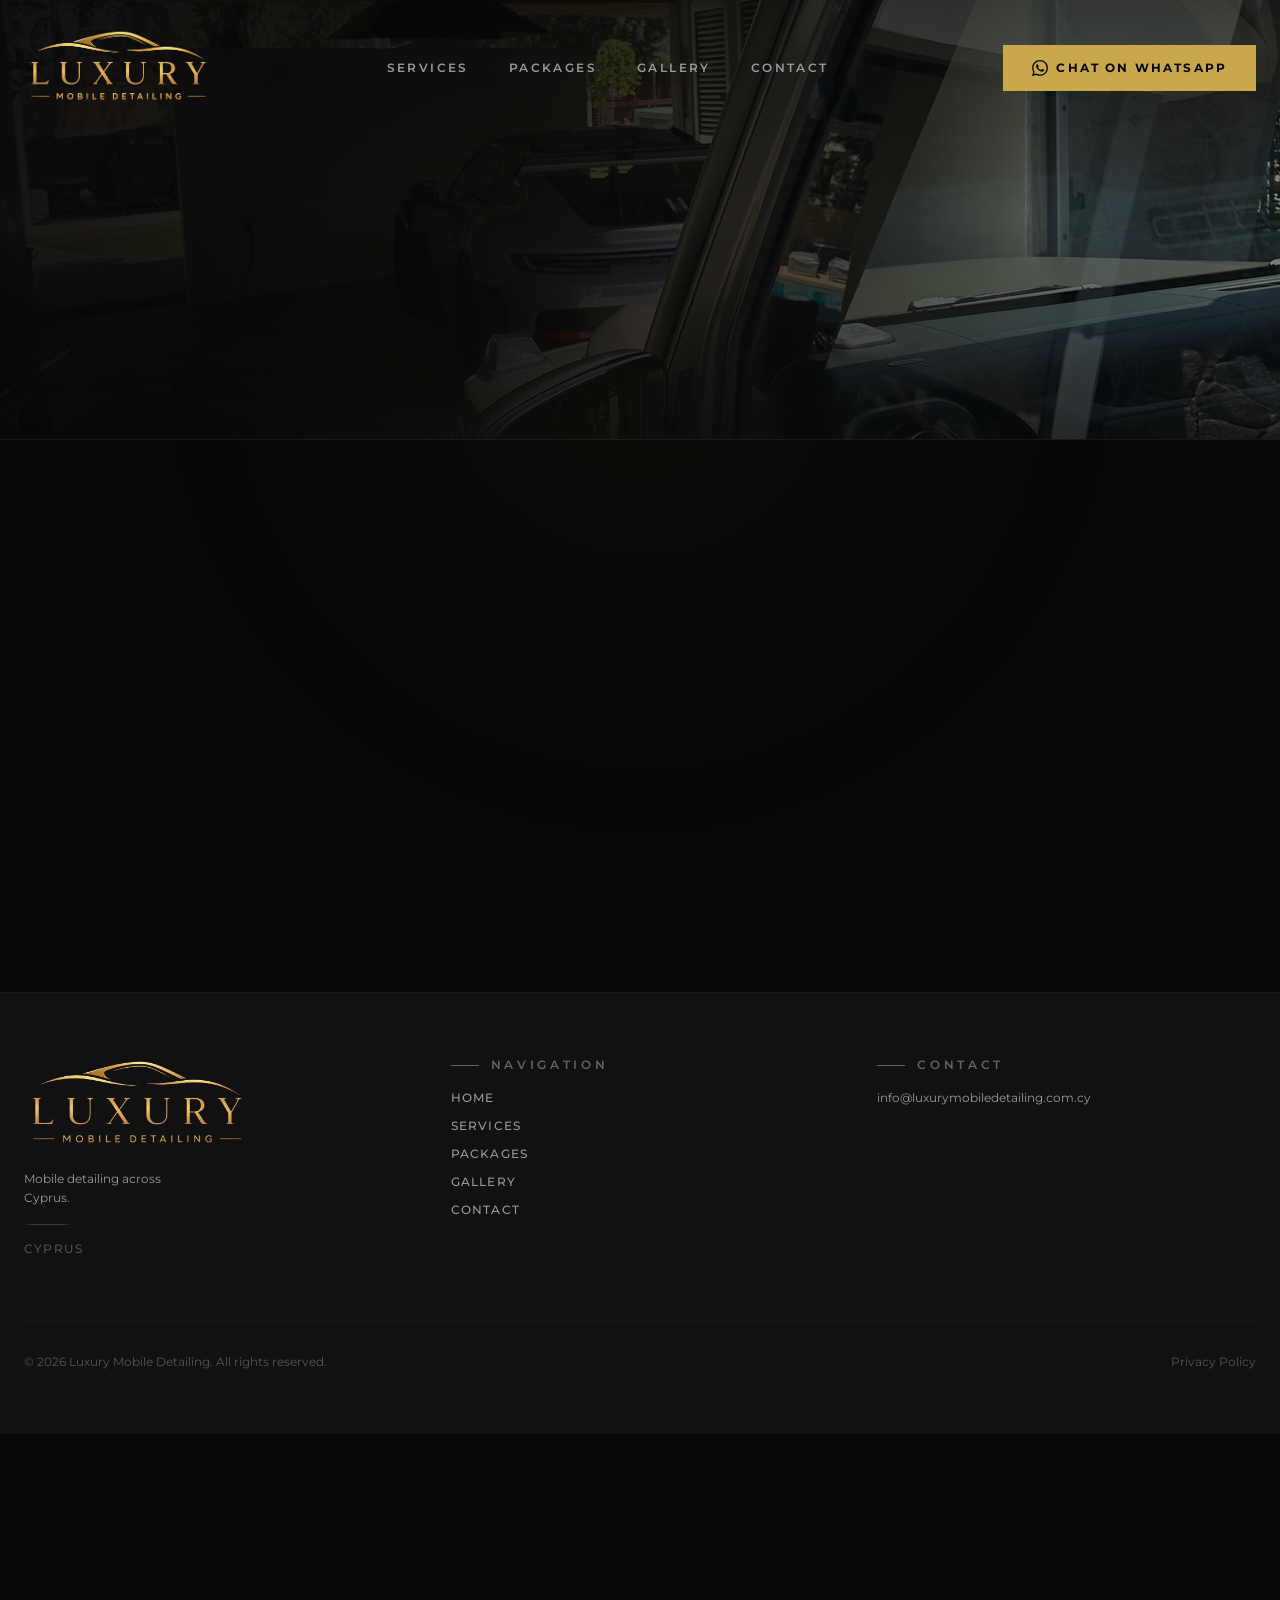
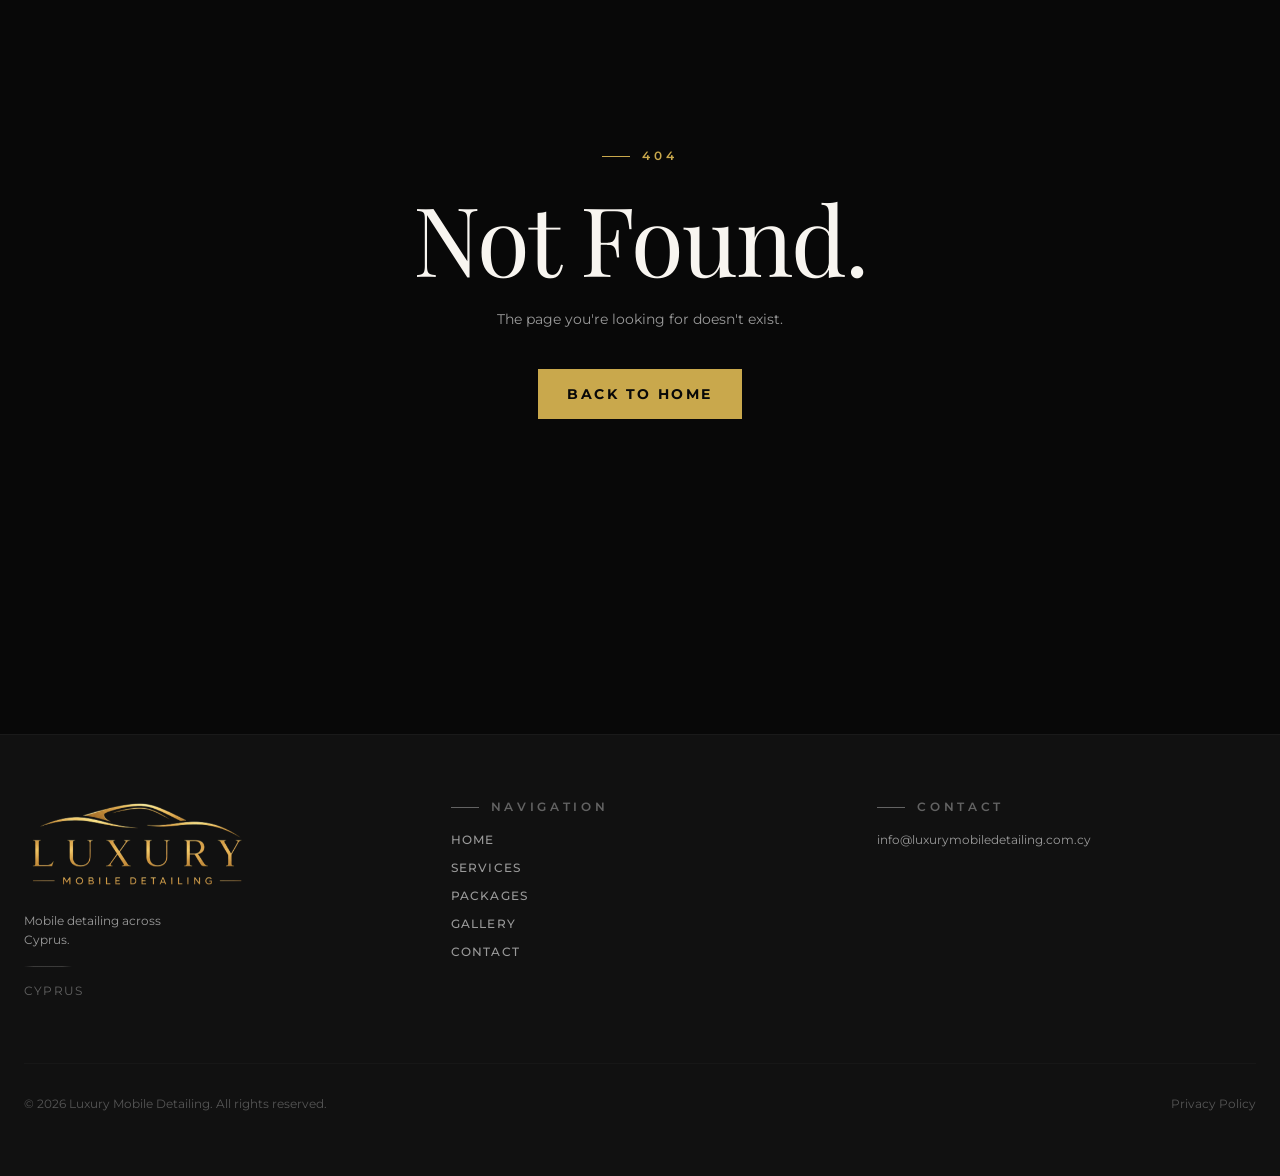
==== commit 64b42e38: "Deploy built site on Fri Jul 10 09:28:01 UTC 2026" ====
--- a/contact/index.html
+++ b/contact/index.html
@@ -58,16 +58,16 @@
         min-height: 100vh;
       }
     </style>
-    <script type="module" crossorigin="" src="/assets/app-c848d8b8.js"></script>
+    <script type="module" crossorigin="" src="/assets/app-d49d4110.js"></script>
     <link rel="modulepreload" crossorigin="" href="/assets/vendor-b4936f23.js">
     <link rel="modulepreload" crossorigin="" href="/assets/react-e6a6115f.js">
     <link rel="modulepreload" crossorigin="" href="/assets/ui-916e68e1.js">
     <link rel="modulepreload" crossorigin="" href="/assets/framer-motion-b2f2394d.js">
-    <link rel="stylesheet" href="/assets/index-b7117a31.css">
-  <link rel="preload" as="image" href="/assets/Logo-a2fcae50.png" crossorigin=""><link rel="preload" as="font" type="font/woff2" href="/assets/playfair-display-latin-400-normal-1fe9ad5d.woff2" crossorigin=""><link rel="preload" as="font" type="font/woff2" href="/assets/playfair-display-latin-400-normal-3afd64d1.woff" crossorigin=""><link rel="preload" as="font" type="font/woff2" href="/assets/playfair-display-latin-400-italic-eabce94d.woff2" crossorigin=""><link rel="preload" as="font" type="font/woff2" href="/assets/playfair-display-latin-400-italic-cc638df9.woff" crossorigin=""><link rel="preload" as="font" type="font/woff2" href="/assets/playfair-display-latin-700-normal-28453852.woff2" crossorigin=""><link rel="preload" as="font" type="font/woff2" href="/assets/playfair-display-latin-700-normal-648a046d.woff" crossorigin=""><link rel="preload" as="font" type="font/woff2" href="/assets/playfair-display-latin-700-italic-de2f4041.woff2" crossorigin=""><link rel="preload" as="font" type="font/woff2" href="/assets/playfair-display-latin-700-italic-ac47baa5.woff" crossorigin=""><link rel="preload" as="font" type="font/woff2" href="/assets/montserrat-latin-400-normal-e66bcd27.woff2" crossorigin=""><link rel="preload" as="font" type="font/woff2" href="/assets/montserrat-latin-400-normal-6a7d6a30.woff" crossorigin=""><link rel="preload" as="font" type="font/woff2" href="/assets/montserrat-latin-500-normal-2b53300f.woff2" crossorigin=""><link rel="preload" as="font" type="font/woff2" href="/assets/montserrat-latin-500-normal-7ad98b2c.woff" crossorigin=""><link rel="preload" as="font" type="font/woff2" href="/assets/montserrat-latin-600-normal-d857325c.woff2" crossorigin=""><link rel="preload" as="font" type="font/woff2" href="/assets/montserrat-latin-600-normal-97ec5882.woff" crossorigin=""><link rel="preload" as="font" type="font/woff2" href="/assets/montserrat-latin-700-normal-f9d9e65b.woff2" crossorigin=""><link rel="preload" as="font" type="font/woff2" href="/assets/montserrat-latin-700-normal-ff51c769.woff" crossorigin=""><link rel="preload" as="font" type="font/woff2" href="/assets/montserrat-latin-800-normal-ba826fb8.woff2" crossorigin=""><link rel="preload" as="font" type="font/woff2" href="/assets/montserrat-latin-800-normal-26f9e611.woff" crossorigin=""><link rel="modulepreload" crossorigin="" href="/assets/ContactPage-64b00e15.js"></head>
+    <link rel="stylesheet" href="/assets/index-04cbfae9.css">
+  <link rel="preload" as="image" href="/assets/Logo-a2fcae50.png" crossorigin=""><link rel="preload" as="font" type="font/woff2" href="/assets/playfair-display-latin-400-normal-1fe9ad5d.woff2" crossorigin=""><link rel="preload" as="font" type="font/woff2" href="/assets/playfair-display-latin-400-normal-3afd64d1.woff" crossorigin=""><link rel="preload" as="font" type="font/woff2" href="/assets/playfair-display-latin-400-italic-eabce94d.woff2" crossorigin=""><link rel="preload" as="font" type="font/woff2" href="/assets/playfair-display-latin-400-italic-cc638df9.woff" crossorigin=""><link rel="preload" as="font" type="font/woff2" href="/assets/playfair-display-latin-700-normal-28453852.woff2" crossorigin=""><link rel="preload" as="font" type="font/woff2" href="/assets/playfair-display-latin-700-normal-648a046d.woff" crossorigin=""><link rel="preload" as="font" type="font/woff2" href="/assets/playfair-display-latin-700-italic-de2f4041.woff2" crossorigin=""><link rel="preload" as="font" type="font/woff2" href="/assets/playfair-display-latin-700-italic-ac47baa5.woff" crossorigin=""><link rel="preload" as="font" type="font/woff2" href="/assets/montserrat-latin-400-normal-e66bcd27.woff2" crossorigin=""><link rel="preload" as="font" type="font/woff2" href="/assets/montserrat-latin-400-normal-6a7d6a30.woff" crossorigin=""><link rel="preload" as="font" type="font/woff2" href="/assets/montserrat-latin-500-normal-2b53300f.woff2" crossorigin=""><link rel="preload" as="font" type="font/woff2" href="/assets/montserrat-latin-500-normal-7ad98b2c.woff" crossorigin=""><link rel="preload" as="font" type="font/woff2" href="/assets/montserrat-latin-600-normal-d857325c.woff2" crossorigin=""><link rel="preload" as="font" type="font/woff2" href="/assets/montserrat-latin-600-normal-97ec5882.woff" crossorigin=""><link rel="preload" as="font" type="font/woff2" href="/assets/montserrat-latin-700-normal-f9d9e65b.woff2" crossorigin=""><link rel="preload" as="font" type="font/woff2" href="/assets/montserrat-latin-700-normal-ff51c769.woff" crossorigin=""><link rel="preload" as="font" type="font/woff2" href="/assets/montserrat-latin-800-normal-ba826fb8.woff2" crossorigin=""><link rel="preload" as="font" type="font/woff2" href="/assets/montserrat-latin-800-normal-26f9e611.woff" crossorigin=""><link rel="modulepreload" crossorigin="" href="/assets/ContactPage-2b3f2cde.js"></head>
   <body>
-    <div id="root" data-server-rendered="true"><a href="#main" class="skip-link">Skip to content</a><div class="app"><header class="fixed top-0 z-50 w-full transition-all duration-500 bg-transparent"><div class="mx-auto flex max-w-7xl items-center justify-between px-6 transition-all duration-500 py-7"><a aria-label="Luxury Mobile Detailing — home" class="group transition-all duration-500" href="/"><img src="/assets/Logo-a2fcae50.png" alt="Luxury Mobile Detailing" class="hidden object-contain transition-all duration-500 group-hover:opacity-80 sm:block h-20"><img src="/assets/Logo-a2fcae50.png" alt="Luxury Mobile Detailing" class="block object-contain transition-all duration-500 group-hover:opacity-80 sm:hidden h-10"></a><button class="relative z-50 flex h-10 w-10 items-center justify-center text-cream focus-visible:outline-none" aria-label="Open menu" aria-expanded="false"><svg xmlns="http://www.w3.org/2000/svg" fill="none" viewBox="0 0 24 24" stroke-width="1.5" stroke="currentColor" aria-hidden="true" data-slot="icon" class="h-6 w-6"><path stroke-linecap="round" stroke-linejoin="round" d="M3.75 6.75h16.5M3.75 12h16.5m-16.5 5.25h16.5"></path></svg></button></div></header><main id="main"><section class="bg-ink"><div class="relative overflow-hidden border-b border-steel/20 bg-charcoal"><div class="absolute inset-0 min-h-[280px] sm:min-h-0"><picture class="block h-full w-full"><source type="image/avif" srcset="/images/g-wagen-garage-400.avif 400w, /images/g-wagen-garage-800.avif 800w, /images/g-wagen-garage-1280.avif 1280w, /images/g-wagen-garage-1920.avif 1920w" sizes="100vw"><source type="image/webp" srcset="/images/g-wagen-garage-400.webp 400w, /images/g-wagen-garage-800.webp 800w, /images/g-wagen-garage-1280.webp 1280w, /images/g-wagen-garage-1920.webp 1920w" sizes="100vw"><img src="/images/g-wagen-garage-1920.jpg" srcset="/images/g-wagen-garage-400.jpg 400w, /images/g-wagen-garage-800.jpg 800w, /images/g-wagen-garage-1280.jpg 1280w, /images/g-wagen-garage-1920.jpg 1920w" sizes="100vw" alt="Mercedes-AMG G-Class with a Porsche 911 in the background — mobile detail in progress" loading="eager" decoding="async" fetchpriority="high" class="h-full w-full object-cover object-[38%_center] md:object-[40%_center]"></picture></div><div aria-hidden="true" class="absolute inset-0" style="background:linear-gradient(90deg, rgba(8,8,8,0.94) 0%, rgba(8,8,8,0.86) 38%, rgba(8,8,8,0.58) 72%, rgba(8,8,8,0.42) 100%)"></div><div aria-hidden="true" class="absolute inset-0 md:hidden" style="background:linear-gradient(180deg, rgba(8,8,8,0.5) 0%, rgba(8,8,8,0.2) 50%, rgba(8,8,8,0.65) 100%)"></div><div aria-hidden="true" class="absolute inset-0 hidden md:block" style="background:linear-gradient(180deg, rgba(8,8,8,0.4) 0%, rgba(8,8,8,0) 50%, rgba(8,8,8,0.6) 100%)"></div><div aria-hidden="true" class="grain absolute inset-0"></div><div class="relative mx-auto max-w-7xl px-6 pb-14 pt-28 xs:pb-16 xs:pt-32 sm:pb-20 sm:pt-36 md:pt-40"><p class="eyebrow mb-5 text-gold-500 sm:mb-6" style="opacity:0;transform:translateY(16px) translateZ(0)">Get in Touch</p><h1 class="display max-w-2xl text-shadow-deep text-[clamp(2.4rem,8vw,5rem)] text-cream" style="opacity:0;transform:translateY(20px) translateZ(0)">Contact<!-- --> <em class="text-gold-500">Us.</em></h1><div class="mt-5 max-w-xl font-sans text-sm leading-relaxed text-cream/85 sm:mt-6" style="opacity:0;transform:translateY(16px) translateZ(0)">Booking a detail, requesting a quote, or just asking a question — reach us directly on WhatsApp.</div></div></div><div class="mx-auto max-w-7xl px-6 py-24"><div class="grid grid-cols-1 gap-20 md:grid-cols-2"><div class="flex flex-col gap-10" style="opacity:0;transform:translateX(-24px) translateZ(0)"><div class="relative aspect-[16/10] w-full overflow-hidden bg-ash"><picture class="block h-full w-full" style="background-image:url([data-uri]);background-size:cover;background-position:center"><source type="image/avif" srcset="/images/supra-rear-400.avif 400w, /images/supra-rear-800.avif 800w, /images/supra-rear-1280.avif 1280w, /images/supra-rear-1920.avif 1920w" sizes="(min-width: 1060px) 45vw, 100vw"><source type="image/webp" srcset="/images/supra-rear-400.webp 400w, /images/supra-rear-800.webp 800w, /images/supra-rear-1280.webp 1280w, /images/supra-rear-1920.webp 1920w" sizes="(min-width: 1060px) 45vw, 100vw"><img src="/images/supra-rear-1920.jpg" srcset="/images/supra-rear-400.jpg 400w, /images/supra-rear-800.jpg 800w, /images/supra-rear-1280.jpg 1280w, /images/supra-rear-1920.jpg 1920w" sizes="(min-width: 1060px) 45vw, 100vw" alt="Toyota GR Supra rear with carbon diffuser, detailed and protected" loading="lazy" decoding="async" class="h-full w-full object-cover"></picture><div aria-hidden="true" class="pointer-events-none absolute inset-0" style="background:linear-gradient(180deg, rgba(8,8,8,0) 50%, rgba(8,8,8,0.7) 100%)"></div><div class="absolute bottom-4 left-4 flex items-center gap-2"><span class="h-px w-4 bg-gold-500"></span><p class="font-sans text-[0.55rem] font-semibold tracking-[0.3em] text-gold-500 uppercase">Mobile · Cyprus-wide</p></div></div><div class="flex flex-col gap-4"><p class="eyebrow text-stone/60">Ready to book?</p><p class="font-sans text-sm leading-relaxed text-stone">Choose a date and time that works for you. The booking syncs directly with our calendar.</p><a class="btn-primary w-fit" href="https://tidycal.com/luxurymobiledetailingcy" target="_blank" rel="noopener noreferrer">Book Now</a></div></div><div class="flex flex-col justify-center gap-10" style="opacity:0;transform:translateX(24px) translateZ(0)"><div class="flex flex-col gap-6"><div class="flex flex-col gap-2"><p class="eyebrow text-stone/60">Send us a message</p><h2 class="display text-3xl text-cream sm:text-4xl">Chat with us on<br><span class="text-gold-500">WhatsApp.</span></h2></div><p class="font-sans text-sm leading-relaxed text-stone max-w-sm">Questions, quotes, or anything else — message us directly and we'll get back to you as soon as possible.</p><div class="h-px w-12 bg-gold-500/40"></div><a href="https://wa.me/35797906215" target="_blank" rel="noopener noreferrer" class="group flex w-fit items-center gap-3 border border-gold-500/60 px-7 py-3.5 font-sans text-xs font-semibold tracking-[0.2em] text-gold-500 uppercase transition-all duration-300 hover:border-gold-500 hover:bg-gold-500 hover:text-ink"><svg viewBox="0 0 24 24" fill="currentColor" class="h-4 w-4 flex-shrink-0" aria-hidden="true"><path d="M17.472 14.382c-.297-.149-1.758-.867-2.03-.967-.273-.099-.471-.148-.67.15-.197.297-.767.966-.94 1.164-.173.199-.347.223-.644.075-.297-.15-1.255-.463-2.39-1.475-.883-.788-1.48-1.761-1.653-2.059-.173-.297-.018-.458.13-.606.134-.133.298-.347.446-.52.149-.174.198-.298.298-.497.099-.198.05-.371-.025-.52-.075-.149-.669-1.612-.916-2.207-.242-.579-.487-.5-.669-.51-.173-.008-.371-.01-.57-.01-.198 0-.52.074-.792.372-.272.297-1.04 1.016-1.04 2.479 0 1.462 1.065 2.875 1.213 3.074.149.198 2.096 3.2 5.077 4.487.709.306 1.262.489 1.694.625.712.227 1.36.195 1.871.118.571-.085 1.758-.719 2.006-1.413.248-.694.248-1.289.173-1.413-.074-.124-.272-.198-.57-.347m-5.421 7.403h-.004a9.87 9.87 0 01-5.031-1.378l-.361-.214-3.741.982.998-3.648-.235-.374a9.86 9.86 0 01-1.51-5.26c.001-5.45 4.436-9.884 9.888-9.884 2.64 0 5.122 1.03 6.988 2.898a9.825 9.825 0 012.893 6.994c-.003 5.45-4.437 9.884-9.885 9.884m8.413-18.297A11.815 11.815 0 0012.05 0C5.495 0 .16 5.335.157 11.892c0 2.096.547 4.142 1.588 5.945L.057 24l6.305-1.654a11.882 11.882 0 005.683 1.448h.005c6.554 0 11.89-5.335 11.893-11.893a11.821 11.821 0 00-3.48-8.413z"></path></svg>Message on WhatsApp</a><p class="font-sans text-xs text-stone/40 tracking-wide">+<!-- -->35797906215</p></div></div></div></div></section></main><footer class="border-t border-steel/30 bg-charcoal"><div class="mx-auto max-w-7xl px-6 py-16"><div class="grid grid-cols-1 gap-12 sm:grid-cols-3"><div class="flex flex-col gap-4"><a aria-label="Luxury Mobile Detailing — home" href="/"><img src="/assets/Logo-a2fcae50.png" alt="Luxury Mobile Detailing" class="h-24 w-auto object-contain mix-blend-screen transition-opacity hover:opacity-80"></a><p class="font-sans text-xs leading-relaxed text-stone max-w-[18ch]">Mobile detailing across Cyprus.</p><div class="hairline w-12"></div><p class="font-sans text-xs tracking-widest text-stone/60 uppercase">Cyprus</p></div><div class="flex flex-col gap-4"><p class="eyebrow text-stone/60">Navigation</p><nav class="flex flex-col gap-3" aria-label="Footer navigation"><a class="w-fit font-sans text-xs font-medium tracking-widest text-stone uppercase transition-colors hover:text-gold-500" href="/">Home</a><a class="w-fit font-sans text-xs font-medium tracking-widest text-stone uppercase transition-colors hover:text-gold-500" href="/services">Services</a><a class="w-fit font-sans text-xs font-medium tracking-widest text-stone uppercase transition-colors hover:text-gold-500" href="/packages">Packages</a><a class="w-fit font-sans text-xs font-medium tracking-widest text-stone uppercase transition-colors hover:text-gold-500" href="/gallery">Gallery</a><a class="w-fit font-sans text-xs font-medium tracking-widest text-stone uppercase transition-colors hover:text-gold-500" href="/contact">Contact</a></nav></div><div class="flex flex-col gap-4"><p class="eyebrow text-stone/60">Contact</p><div class="flex flex-col gap-3"><a class="btn-primary w-fit text-xs" href="https://tidycal.com/luxurymobiledetailingcy" target="_blank" rel="noopener noreferrer">Book a Detail</a><a href="mailto:info@luxurymobiledetailing.com.cy" class="font-sans text-xs text-stone transition-colors hover:text-gold-500">info@<!-- -->luxurymobiledetailing.com.cy</a></div></div></div><div class="mt-16 flex flex-col items-center gap-3 border-t border-steel/20 pt-8 sm:flex-row sm:justify-between"><p class="font-sans text-xs text-stone/50">© <!-- -->2026<!-- --> Luxury Mobile Detailing. All rights reserved.</p><a class="font-sans text-xs text-stone/50 transition-colors hover:text-stone" href="/privacy">Privacy Policy</a></div></div></footer></div><script>window.__staticRouterHydrationData = JSON.parse("{\"loaderData\":{\"0\":null,\"0-4\":null},\"actionData\":null,\"errors\":null}");</script></div>
-<script>window.__VITE_REACT_SSG_HASH__ = 'yno8bufdam'</script>
+    <div id="root" data-server-rendered="true"><a href="#main" class="skip-link">Skip to content</a><div class="app"><header class="fixed top-0 z-50 w-full transition-all duration-500 bg-transparent"><div class="mx-auto flex max-w-7xl items-center justify-between px-6 transition-all duration-500 py-7"><a aria-label="Luxury Mobile Detailing — home" class="group transition-all duration-500" href="/"><img src="/assets/Logo-a2fcae50.png" alt="Luxury Mobile Detailing" class="hidden object-contain transition-all duration-500 group-hover:opacity-80 sm:block h-20"><img src="/assets/Logo-a2fcae50.png" alt="Luxury Mobile Detailing" class="block object-contain transition-all duration-500 group-hover:opacity-80 sm:hidden h-10"></a><button class="relative z-50 flex h-10 w-10 items-center justify-center text-cream focus-visible:outline-none" aria-label="Open menu" aria-expanded="false"><svg xmlns="http://www.w3.org/2000/svg" fill="none" viewBox="0 0 24 24" stroke-width="1.5" stroke="currentColor" aria-hidden="true" data-slot="icon" class="h-6 w-6"><path stroke-linecap="round" stroke-linejoin="round" d="M3.75 6.75h16.5M3.75 12h16.5m-16.5 5.25h16.5"></path></svg></button></div></header><main id="main"><section class="bg-ink"><div class="relative overflow-hidden border-b border-steel/20 bg-charcoal"><div class="absolute inset-0 min-h-[280px] sm:min-h-0"><picture class="block h-full w-full"><source type="image/avif" srcset="/images/g-wagen-garage-400.avif 400w, /images/g-wagen-garage-800.avif 800w, /images/g-wagen-garage-1280.avif 1280w, /images/g-wagen-garage-1920.avif 1920w" sizes="100vw"><source type="image/webp" srcset="/images/g-wagen-garage-400.webp 400w, /images/g-wagen-garage-800.webp 800w, /images/g-wagen-garage-1280.webp 1280w, /images/g-wagen-garage-1920.webp 1920w" sizes="100vw"><img src="/images/g-wagen-garage-1920.jpg" srcset="/images/g-wagen-garage-400.jpg 400w, /images/g-wagen-garage-800.jpg 800w, /images/g-wagen-garage-1280.jpg 1280w, /images/g-wagen-garage-1920.jpg 1920w" sizes="100vw" alt="Mercedes-AMG G-Class with a Porsche 911 in the background — mobile detail in progress" loading="eager" decoding="async" fetchpriority="high" class="h-full w-full object-cover object-[38%_center] md:object-[40%_center]"></picture></div><div aria-hidden="true" class="absolute inset-0" style="background:linear-gradient(90deg, rgba(8,8,8,0.94) 0%, rgba(8,8,8,0.86) 38%, rgba(8,8,8,0.58) 72%, rgba(8,8,8,0.42) 100%)"></div><div aria-hidden="true" class="absolute inset-0 md:hidden" style="background:linear-gradient(180deg, rgba(8,8,8,0.5) 0%, rgba(8,8,8,0.2) 50%, rgba(8,8,8,0.65) 100%)"></div><div aria-hidden="true" class="absolute inset-0 hidden md:block" style="background:linear-gradient(180deg, rgba(8,8,8,0.4) 0%, rgba(8,8,8,0) 50%, rgba(8,8,8,0.6) 100%)"></div><div aria-hidden="true" class="grain absolute inset-0"></div><div class="relative mx-auto max-w-7xl px-6 pb-14 pt-28 xs:pb-16 xs:pt-32 sm:pb-20 sm:pt-36 md:pt-40"><p class="eyebrow mb-5 text-gold-500 sm:mb-6" style="opacity:0;transform:translateY(16px) translateZ(0)">Get in Touch</p><h1 class="display max-w-2xl text-shadow-deep text-[clamp(2.4rem,8vw,5rem)] text-cream" style="opacity:0;transform:translateY(20px) translateZ(0)">Contact<!-- --> <em class="text-gold-500">Us.</em></h1><div class="mt-5 max-w-xl font-sans text-sm leading-relaxed text-cream/85 sm:mt-6" style="opacity:0;transform:translateY(16px) translateZ(0)">Questions, quotes, or anything else — reach us directly on WhatsApp and we'll get back to you.</div></div></div><div class="mx-auto max-w-7xl px-6 py-24"><div class="grid grid-cols-1 gap-20 md:grid-cols-2"><div class="flex flex-col gap-10" style="opacity:0;transform:translateX(-24px) translateZ(0)"><div class="relative aspect-[16/10] w-full overflow-hidden bg-ash"><picture class="block h-full w-full" style="background-image:url([data-uri]);background-size:cover;background-position:center"><source type="image/avif" srcset="/images/supra-rear-400.avif 400w, /images/supra-rear-800.avif 800w, /images/supra-rear-1280.avif 1280w, /images/supra-rear-1920.avif 1920w" sizes="(min-width: 1060px) 45vw, 100vw"><source type="image/webp" srcset="/images/supra-rear-400.webp 400w, /images/supra-rear-800.webp 800w, /images/supra-rear-1280.webp 1280w, /images/supra-rear-1920.webp 1920w" sizes="(min-width: 1060px) 45vw, 100vw"><img src="/images/supra-rear-1920.jpg" srcset="/images/supra-rear-400.jpg 400w, /images/supra-rear-800.jpg 800w, /images/supra-rear-1280.jpg 1280w, /images/supra-rear-1920.jpg 1920w" sizes="(min-width: 1060px) 45vw, 100vw" alt="Toyota GR Supra rear with carbon diffuser, detailed and protected" loading="lazy" decoding="async" class="h-full w-full object-cover"></picture><div aria-hidden="true" class="pointer-events-none absolute inset-0" style="background:linear-gradient(180deg, rgba(8,8,8,0) 50%, rgba(8,8,8,0.7) 100%)"></div><div class="absolute bottom-4 left-4 flex items-center gap-2"><span class="h-px w-4 bg-gold-500"></span><p class="font-sans text-[0.55rem] font-semibold tracking-[0.3em] text-gold-500 uppercase">Mobile · Cyprus-wide</p></div></div></div><div class="flex flex-col justify-center gap-10" style="opacity:0;transform:translateX(24px) translateZ(0)"><div class="flex flex-col gap-6"><div class="flex flex-col gap-2"><p class="eyebrow text-stone/60">Send us a message</p><h2 class="display text-3xl text-cream sm:text-4xl">Chat with us on<br><span class="text-gold-500">WhatsApp.</span></h2></div><p class="font-sans text-sm leading-relaxed text-stone max-w-sm">Questions, quotes, or anything else — message us directly and we'll get back to you as soon as possible.</p><div class="h-px w-12 bg-gold-500/40"></div><a href="https://wa.me/35797906215" target="_blank" rel="noopener noreferrer" class="group flex w-fit items-center gap-3 border border-gold-500/60 px-7 py-3.5 font-sans text-xs font-semibold tracking-[0.2em] text-gold-500 uppercase transition-all duration-300 hover:border-gold-500 hover:bg-gold-500 hover:text-ink"><svg viewBox="0 0 24 24" fill="currentColor" class="h-4 w-4 flex-shrink-0" aria-hidden="true"><path d="M17.472 14.382c-.297-.149-1.758-.867-2.03-.967-.273-.099-.471-.148-.67.15-.197.297-.767.966-.94 1.164-.173.199-.347.223-.644.075-.297-.15-1.255-.463-2.39-1.475-.883-.788-1.48-1.761-1.653-2.059-.173-.297-.018-.458.13-.606.134-.133.298-.347.446-.52.149-.174.198-.298.298-.497.099-.198.05-.371-.025-.52-.075-.149-.669-1.612-.916-2.207-.242-.579-.487-.5-.669-.51-.173-.008-.371-.01-.57-.01-.198 0-.52.074-.792.372-.272.297-1.04 1.016-1.04 2.479 0 1.462 1.065 2.875 1.213 3.074.149.198 2.096 3.2 5.077 4.487.709.306 1.262.489 1.694.625.712.227 1.36.195 1.871.118.571-.085 1.758-.719 2.006-1.413.248-.694.248-1.289.173-1.413-.074-.124-.272-.198-.57-.347m-5.421 7.403h-.004a9.87 9.87 0 01-5.031-1.378l-.361-.214-3.741.982.998-3.648-.235-.374a9.86 9.86 0 01-1.51-5.26c.001-5.45 4.436-9.884 9.888-9.884 2.64 0 5.122 1.03 6.988 2.898a9.825 9.825 0 012.893 6.994c-.003 5.45-4.437 9.884-9.885 9.884m8.413-18.297A11.815 11.815 0 0012.05 0C5.495 0 .16 5.335.157 11.892c0 2.096.547 4.142 1.588 5.945L.057 24l6.305-1.654a11.882 11.882 0 005.683 1.448h.005c6.554 0 11.89-5.335 11.893-11.893a11.821 11.821 0 00-3.48-8.413z"></path></svg>Message on WhatsApp</a><p class="font-sans text-xs text-stone/40 tracking-wide">+<!-- -->35797906215</p></div></div></div></div></section></main><footer class="border-t border-steel/30 bg-charcoal"><div class="mx-auto max-w-7xl px-6 py-16"><div class="grid grid-cols-1 gap-12 sm:grid-cols-3"><div class="flex flex-col gap-4"><a aria-label="Luxury Mobile Detailing — home" href="/"><img src="/assets/Logo-a2fcae50.png" alt="Luxury Mobile Detailing" class="h-24 w-auto object-contain mix-blend-screen transition-opacity hover:opacity-80"></a><p class="font-sans text-xs leading-relaxed text-stone max-w-[18ch]">Mobile detailing across Cyprus.</p><div class="hairline w-12"></div><p class="font-sans text-xs tracking-widest text-stone/60 uppercase">Cyprus</p></div><div class="flex flex-col gap-4"><p class="eyebrow text-stone/60">Navigation</p><nav class="flex flex-col gap-3" aria-label="Footer navigation"><a class="w-fit font-sans text-xs font-medium tracking-widest text-stone uppercase transition-colors hover:text-gold-500" href="/">Home</a><a class="w-fit font-sans text-xs font-medium tracking-widest text-stone uppercase transition-colors hover:text-gold-500" href="/services">Services</a><a class="w-fit font-sans text-xs font-medium tracking-widest text-stone uppercase transition-colors hover:text-gold-500" href="/packages">Packages</a><a class="w-fit font-sans text-xs font-medium tracking-widest text-stone uppercase transition-colors hover:text-gold-500" href="/gallery">Gallery</a><a class="w-fit font-sans text-xs font-medium tracking-widest text-stone uppercase transition-colors hover:text-gold-500" href="/contact">Contact</a></nav></div><div class="flex flex-col gap-4"><p class="eyebrow text-stone/60">Contact</p><div class="flex flex-col gap-3"><a href="mailto:info@luxurymobiledetailing.com.cy" class="font-sans text-xs text-stone transition-colors hover:text-gold-500">info@<!-- -->luxurymobiledetailing.com.cy</a></div></div></div><div class="mt-16 flex flex-col items-center gap-3 border-t border-steel/20 pt-8 sm:flex-row sm:justify-between"><p class="font-sans text-xs text-stone/50">© <!-- -->2026<!-- --> Luxury Mobile Detailing. All rights reserved.</p><a class="font-sans text-xs text-stone/50 transition-colors hover:text-stone" href="/privacy">Privacy Policy</a></div></div></footer></div><script>window.__staticRouterHydrationData = JSON.parse("{\"loaderData\":{\"0\":null,\"0-4\":null},\"actionData\":null,\"errors\":null}");</script></div>
+<script>window.__VITE_REACT_SSG_HASH__ = 'wwcp94r9pk'</script>
     
     <script src="https://asset-tidycal.b-cdn.net/js/embed.js" async=""></script>
   
--- a/assets/index-04cbfae9.css
+++ b/assets/index-04cbfae9.css
@@ -0,0 +1 @@
+@font-face{font-family:Playfair Display;font-style:normal;font-display:swap;font-weight:400;src:url(/assets/playfair-display-latin-400-normal-1fe9ad5d.woff2)format("woff2"),url(/assets/playfair-display-latin-400-normal-3afd64d1.woff)format("woff")}@font-face{font-family:Playfair Display;font-style:italic;font-display:swap;font-weight:400;src:url(/assets/playfair-display-latin-400-italic-eabce94d.woff2)format("woff2"),url(/assets/playfair-display-latin-400-italic-cc638df9.woff)format("woff")}@font-face{font-family:Playfair Display;font-style:normal;font-display:swap;font-weight:700;src:url(/assets/playfair-display-latin-700-normal-28453852.woff2)format("woff2"),url(/assets/playfair-display-latin-700-normal-648a046d.woff)format("woff")}@font-face{font-family:Playfair Display;font-style:italic;font-display:swap;font-weight:700;src:url(/assets/playfair-display-latin-700-italic-de2f4041.woff2)format("woff2"),url(/assets/playfair-display-latin-700-italic-ac47baa5.woff)format("woff")}@font-face{font-family:Montserrat;font-style:normal;font-display:swap;font-weight:400;src:url(/assets/montserrat-latin-400-normal-e66bcd27.woff2)format("woff2"),url(/assets/montserrat-latin-400-normal-6a7d6a30.woff)format("woff")}@font-face{font-family:Montserrat;font-style:normal;font-display:swap;font-weight:500;src:url(/assets/montserrat-latin-500-normal-2b53300f.woff2)format("woff2"),url(/assets/montserrat-latin-500-normal-7ad98b2c.woff)format("woff")}@font-face{font-family:Montserrat;font-style:normal;font-display:swap;font-weight:600;src:url(/assets/montserrat-latin-600-normal-d857325c.woff2)format("woff2"),url(/assets/montserrat-latin-600-normal-97ec5882.woff)format("woff")}@font-face{font-family:Montserrat;font-style:normal;font-display:swap;font-weight:700;src:url(/assets/montserrat-latin-700-normal-f9d9e65b.woff2)format("woff2"),url(/assets/montserrat-latin-700-normal-ff51c769.woff)format("woff")}@font-face{font-family:Montserrat;font-style:normal;font-display:swap;font-weight:800;src:url(/assets/montserrat-latin-800-normal-ba826fb8.woff2)format("woff2"),url(/assets/montserrat-latin-800-normal-26f9e611.woff)format("woff")}*,:before,:after{--tw-border-spacing-x:0;--tw-border-spacing-y:0;--tw-translate-x:0;--tw-translate-y:0;--tw-rotate:0;--tw-skew-x:0;--tw-skew-y:0;--tw-scale-x:1;--tw-scale-y:1;--tw-pan-x: ;--tw-pan-y: ;--tw-pinch-zoom: ;--tw-scroll-snap-strictness:proximity;--tw-gradient-from-position: ;--tw-gradient-via-position: ;--tw-gradient-to-position: ;--tw-ordinal: ;--tw-slashed-zero: ;--tw-numeric-figure: ;--tw-numeric-spacing: ;--tw-numeric-fraction: ;--tw-ring-inset: ;--tw-ring-offset-width:0px;--tw-ring-offset-color:#fff;--tw-ring-color:#3b82f680;--tw-ring-offset-shadow:0 0 #0000;--tw-ring-shadow:0 0 #0000;--tw-shadow:0 0 #0000;--tw-shadow-colored:0 0 #0000;--tw-blur: ;--tw-brightness: ;--tw-contrast: ;--tw-grayscale: ;--tw-hue-rotate: ;--tw-invert: ;--tw-saturate: ;--tw-sepia: ;--tw-drop-shadow: ;--tw-backdrop-blur: ;--tw-backdrop-brightness: ;--tw-backdrop-contrast: ;--tw-backdrop-grayscale: ;--tw-backdrop-hue-rotate: ;--tw-backdrop-invert: ;--tw-backdrop-opacity: ;--tw-backdrop-saturate: ;--tw-backdrop-sepia: ;--tw-contain-size: ;--tw-contain-layout: ;--tw-contain-paint: ;--tw-contain-style: }::backdrop{--tw-border-spacing-x:0;--tw-border-spacing-y:0;--tw-translate-x:0;--tw-translate-y:0;--tw-rotate:0;--tw-skew-x:0;--tw-skew-y:0;--tw-scale-x:1;--tw-scale-y:1;--tw-pan-x: ;--tw-pan-y: ;--tw-pinch-zoom: ;--tw-scroll-snap-strictness:proximity;--tw-gradient-from-position: ;--tw-gradient-via-position: ;--tw-gradient-to-position: ;--tw-ordinal: ;--tw-slashed-zero: ;--tw-numeric-figure: ;--tw-numeric-spacing: ;--tw-numeric-fraction: ;--tw-ring-inset: ;--tw-ring-offset-width:0px;--tw-ring-offset-color:#fff;--tw-ring-color:#3b82f680;--tw-ring-offset-shadow:0 0 #0000;--tw-ring-shadow:0 0 #0000;--tw-shadow:0 0 #0000;--tw-shadow-colored:0 0 #0000;--tw-blur: ;--tw-brightness: ;--tw-contrast: ;--tw-grayscale: ;--tw-hue-rotate: ;--tw-invert: ;--tw-saturate: ;--tw-sepia: ;--tw-drop-shadow: ;--tw-backdrop-blur: ;--tw-backdrop-brightness: ;--tw-backdrop-contrast: ;--tw-backdrop-grayscale: ;--tw-backdrop-hue-rotate: ;--tw-backdrop-invert: ;--tw-backdrop-opacity: ;--tw-backdrop-saturate: ;--tw-backdrop-sepia: ;--tw-contain-size: ;--tw-contain-layout: ;--tw-contain-paint: ;--tw-contain-style: }*,:before,:after{box-sizing:border-box;border:0 solid #e5e7eb}:before,:after{--tw-content:""}html,:host{-webkit-text-size-adjust:100%;-moz-tab-size:4;tab-size:4;font-feature-settings:normal;font-variation-settings:normal;-webkit-tap-highlight-color:transparent;font-family:Montserrat,system-ui,-apple-system,BlinkMacSystemFont,Segoe UI,Roboto,Noto Sans,Ubuntu,Cantarell,Helvetica Neue,sans-serif;line-height:1.5}body{line-height:inherit;margin:0}hr{height:0;color:inherit;border-top-width:1px}abbr:where([title]){-webkit-text-decoration:underline dotted;text-decoration:underline dotted}h1,h2,h3,h4,h5,h6{font-size:inherit;font-weight:inherit}a{color:inherit;-webkit-text-decoration:inherit;text-decoration:inherit}b,strong{font-weight:bolder}code,kbd,samp,pre{font-feature-settings:normal;font-variation-settings:normal;font-family:ui-monospace,SFMono-Regular,Menlo,Monaco,Consolas,Liberation Mono,Courier New,monospace;font-size:1em}small{font-size:80%}sub,sup{vertical-align:baseline;font-size:75%;line-height:0;position:relative}sub{bottom:-.25em}sup{top:-.5em}table{text-indent:0;border-color:inherit;border-collapse:collapse}button,input,optgroup,select,textarea{font-feature-settings:inherit;font-variation-settings:inherit;font-family:inherit;font-size:100%;font-weight:inherit;line-height:inherit;letter-spacing:inherit;color:inherit;margin:0;padding:0}button,select{text-transform:none}button{-webkit-appearance:button;background-color:#0000;background-image:none}input:where([type=button]){-webkit-appearance:button;background-color:#0000;background-image:none}input:where([type=reset]){-webkit-appearance:button;background-color:#0000;background-image:none}input:where([type=submit]){-webkit-appearance:button;background-color:#0000;background-image:none}:-moz-focusring{outline:auto}:-moz-ui-invalid{box-shadow:none}progress{vertical-align:baseline}::-webkit-inner-spin-button{height:auto}::-webkit-outer-spin-button{height:auto}[type=search]{-webkit-appearance:textfield;outline-offset:-2px}::-webkit-search-decoration{-webkit-appearance:none}::-webkit-file-upload-button{-webkit-appearance:button;font:inherit}summary{display:list-item}blockquote,dl,dd,h1,h2,h3,h4,h5,h6,hr,figure,p,pre{margin:0}fieldset{margin:0;padding:0}legend{padding:0}ol,ul,menu{margin:0;padding:0;list-style:none}dialog{padding:0}textarea{resize:vertical}input::-moz-placeholder{opacity:1;color:#9ca3af}textarea::-moz-placeholder{opacity:1;color:#9ca3af}input::placeholder,textarea::placeholder{opacity:1;color:#9ca3af}button,[role=button]{cursor:pointer}:disabled{cursor:default}img,svg,video,canvas,audio,iframe,embed,object{vertical-align:middle;display:block}img,video{max-width:100%;height:auto}[hidden]:where(:not([hidden=until-found])){display:none}.display{letter-spacing:-.02em;font-family:Playfair Display,Georgia,Times New Roman,serif;font-weight:400;line-height:1}.eyebrow{text-transform:uppercase;letter-spacing:.32em;color:var(--color-stone);align-items:center;gap:.75rem;font-family:Montserrat,sans-serif;font-size:.72rem;font-weight:600;display:inline-flex}.eyebrow:before{content:"";background:currentColor;width:28px;height:1px;display:inline-block}.hairline{background:linear-gradient(90deg,#0000 0%,#f8f5f02e 20% 80%,#0000 100%);height:1px}.btn-primary{background:var(--color-gold);color:var(--color-ink);letter-spacing:.18em;text-transform:uppercase;border:1px solid var(--color-gold);cursor:pointer;justify-content:center;align-items:center;gap:.5rem;padding:.85rem 1.75rem;font-size:.85rem;font-weight:700;text-decoration:none;transition:background .3s,color .3s,transform .3s;display:inline-flex}.btn-primary:hover{background:var(--color-gold-deep);border-color:var(--color-gold-deep);transform:translateY(-1px)}.btn-ghost{color:var(--color-cream);letter-spacing:.18em;text-transform:uppercase;cursor:pointer;background:0 0;border:1px solid #f8f5f040;justify-content:center;align-items:center;gap:.5rem;padding:.85rem 1.75rem;font-size:.85rem;font-weight:600;text-decoration:none;transition:background .3s,color .3s,border-color .3s,transform .3s;display:inline-flex}.btn-ghost:hover{background:var(--color-cream);color:var(--color-ink);border-color:var(--color-cream);transform:translateY(-1px)}.pointer-events-none{pointer-events:none}.visible{visibility:visible}.static{position:static}.fixed{position:fixed}.absolute{position:absolute}.relative{position:relative}.inset-0{top:0;bottom:0;left:0;right:0}.inset-x-0{left:0;right:0}.inset-y-0{top:0;bottom:0}.-bottom-1{bottom:-.25rem}.-right-40{right:-10rem}.-top-40{top:-10rem}.bottom-0{bottom:0}.bottom-3{bottom:.75rem}.bottom-4{bottom:1rem}.bottom-6{bottom:1.5rem}.bottom-8{bottom:2rem}.left-0{left:0}.left-2{left:.5rem}.left-3{left:.75rem}.left-4{left:1rem}.left-6{left:1.5rem}.right-0{right:0}.right-10{right:2.5rem}.right-2{right:.5rem}.right-3{right:.75rem}.right-4{right:1rem}.right-6{right:1.5rem}.top-0{top:0}.top-1\/2{top:50%}.top-10{top:2.5rem}.top-3{top:.75rem}.top-4{top:1rem}.z-40{z-index:40}.z-50{z-index:50}.z-\[80\]{z-index:80}.mx-auto{margin-left:auto;margin-right:auto}.my-6{margin-top:1.5rem;margin-bottom:1.5rem}.my-8{margin-top:2rem;margin-bottom:2rem}.mb-12{margin-bottom:3rem}.mb-2{margin-bottom:.5rem}.mb-3{margin-bottom:.75rem}.mb-4{margin-bottom:1rem}.mb-5{margin-bottom:1.25rem}.mb-6{margin-bottom:1.5rem}.mb-8{margin-bottom:2rem}.mt-0\.5{margin-top:.125rem}.mt-1{margin-top:.25rem}.mt-10{margin-top:2.5rem}.mt-12{margin-top:3rem}.mt-16{margin-top:4rem}.mt-2{margin-top:.5rem}.mt-20{margin-top:5rem}.mt-4{margin-top:1rem}.mt-5{margin-top:1.25rem}.mt-6{margin-top:1.5rem}.mt-8{margin-top:2rem}.block{display:block}.inline{display:inline}.flex{display:flex}.inline-flex{display:inline-flex}.grid{display:grid}.hidden{display:none}.aspect-\[16\/10\]{aspect-ratio:16/10}.aspect-\[16\/9\]{aspect-ratio:16/9}.aspect-\[3\/4\]{aspect-ratio:3/4}.aspect-\[4\/3\]{aspect-ratio:4/3}.aspect-\[4\/5\]{aspect-ratio:4/5}.aspect-square{aspect-ratio:1}.h-1{height:.25rem}.h-10{height:2.5rem}.h-11{height:2.75rem}.h-12{height:3rem}.h-20{height:5rem}.h-24{height:6rem}.h-3\.5{height:.875rem}.h-4{height:1rem}.h-40{height:10rem}.h-5{height:1.25rem}.h-6{height:1.5rem}.h-8{height:2rem}.h-9{height:2.25rem}.h-\[700px\]{height:700px}.h-full{height:100%}.h-px{height:1px}.max-h-\[80vh\]{max-height:80vh}.max-h-\[88vh\]{max-height:88vh}.min-h-\[100dvh\]{min-height:100dvh}.min-h-\[280px\]{min-height:280px}.min-h-screen{min-height:100vh}.w-0{width:0}.w-10{width:2.5rem}.w-11{width:2.75rem}.w-12{width:3rem}.w-20{width:5rem}.w-24{width:6rem}.w-3{width:.75rem}.w-3\.5{width:.875rem}.w-4{width:1rem}.w-5{width:1.25rem}.w-6{width:1.5rem}.w-8{width:2rem}.w-\[42\%\]{width:42%}.w-\[700px\]{width:700px}.w-auto{width:auto}.w-fit{width:-moz-fit-content;width:fit-content}.w-full{width:100%}.w-px{width:1px}.max-w-2xl{max-width:42rem}.max-w-3xl{max-width:48rem}.max-w-7xl{max-width:80rem}.max-w-\[18ch\]{max-width:18ch}.max-w-\[88vw\]{max-width:88vw}.max-w-md{max-width:28rem}.max-w-sm{max-width:24rem}.max-w-xl{max-width:36rem}.flex-shrink-0{flex-shrink:0}.-translate-y-1\/2{--tw-translate-y:-50%;transform:translate(var(--tw-translate-x), var(--tw-translate-y)) rotate(var(--tw-rotate)) skewX(var(--tw-skew-x)) skewY(var(--tw-skew-y)) scaleX(var(--tw-scale-x)) scaleY(var(--tw-scale-y))}.grid-cols-1{grid-template-columns:repeat(1,minmax(0,1fr))}.flex-col{flex-direction:column}.flex-wrap{flex-wrap:wrap}.items-start{align-items:flex-start}.items-end{align-items:flex-end}.items-center{align-items:center}.justify-center{justify-content:center}.justify-between{justify-content:space-between}.gap-1{gap:.25rem}.gap-10{gap:2.5rem}.gap-12{gap:3rem}.gap-2{gap:.5rem}.gap-20{gap:5rem}.gap-3{gap:.75rem}.gap-4{gap:1rem}.gap-5{gap:1.25rem}.gap-6{gap:1.5rem}.gap-8{gap:2rem}.gap-px{gap:1px}.gap-x-8{-moz-column-gap:2rem;column-gap:2rem}.gap-y-2{row-gap:.5rem}.divide-y>:not([hidden])~:not([hidden]){--tw-divide-y-reverse:0;border-top-width:calc(1px * calc(1 - var(--tw-divide-y-reverse)));border-bottom-width:calc(1px * var(--tw-divide-y-reverse))}.divide-steel\/20>:not([hidden])~:not([hidden]){border-color:#2e2e2e33}.overflow-hidden{overflow:hidden}.rounded-full{border-radius:9999px}.border{border-width:1px}.border-y{border-top-width:1px;border-bottom-width:1px}.border-b{border-bottom-width:1px}.border-l{border-left-width:1px}.border-t{border-top-width:1px}.border-cream\/30{border-color:#f8f5f04d}.border-cream\/40{border-color:#f8f5f066}.border-gold-500\/20{border-color:#c9a84c33}.border-gold-500\/60{border-color:#c9a84c99}.border-steel\/20{border-color:#2e2e2e33}.border-steel\/30{border-color:#2e2e2e4d}.border-steel\/40{border-color:#2e2e2e66}.bg-ash{--tw-bg-opacity:1;background-color:rgb(26 26 26/var(--tw-bg-opacity,1))}.bg-black\/70{background-color:#000000b3}.bg-charcoal{--tw-bg-opacity:1;background-color:rgb(17 17 17/var(--tw-bg-opacity,1))}.bg-gold-500{--tw-bg-opacity:1;background-color:rgb(201 168 76/var(--tw-bg-opacity,1))}.bg-gold-500\/20{background-color:#c9a84c33}.bg-gold-500\/40{background-color:#c9a84c66}.bg-gold-500\/70{background-color:#c9a84cb3}.bg-ink{--tw-bg-opacity:1;background-color:rgb(8 8 8/var(--tw-bg-opacity,1))}.bg-ink\/55{background-color:#0808088c}.bg-ink\/95{background-color:#080808f2}.bg-steel{--tw-bg-opacity:1;background-color:rgb(46 46 46/var(--tw-bg-opacity,1))}.bg-steel\/20{background-color:#2e2e2e33}.bg-steel\/30{background-color:#2e2e2e4d}.bg-transparent{background-color:#0000}.bg-gradient-to-b{background-image:linear-gradient(to bottom, var(--tw-gradient-stops))}.from-transparent{--tw-gradient-from:transparent var(--tw-gradient-from-position);--tw-gradient-to:#0000 var(--tw-gradient-to-position);--tw-gradient-stops:var(--tw-gradient-from), var(--tw-gradient-to)}.via-steel{--tw-gradient-to:#2e2e2e00 var(--tw-gradient-to-position);--tw-gradient-stops:var(--tw-gradient-from), #2e2e2e var(--tw-gradient-via-position), var(--tw-gradient-to)}.to-transparent{--tw-gradient-to:transparent var(--tw-gradient-to-position)}.object-contain{-o-object-fit:contain;object-fit:contain}.object-cover{-o-object-fit:cover;object-fit:cover}.object-\[38\%_center\]{-o-object-position:38% center;object-position:38% center}.object-\[48\%_55\%\]{-o-object-position:48% 55%;object-position:48% 55%}.object-\[50\%_center\]{-o-object-position:50% center;object-position:50% center}.object-\[55\%_center\]{-o-object-position:55% center;object-position:55% center}.object-\[60\%_center\]{-o-object-position:60% center;object-position:60% center}.object-\[65\%_center\]{-o-object-position:65% center;object-position:65% center}.object-\[70\%_center\]{-o-object-position:70% center;object-position:70% center}.object-center{-o-object-position:center;object-position:center}.object-top{-o-object-position:top;object-position:top}.p-8{padding:2rem}.px-2\.5{padding-left:.625rem;padding-right:.625rem}.px-3{padding-left:.75rem;padding-right:.75rem}.px-4{padding-left:1rem;padding-right:1rem}.px-6{padding-left:1.5rem;padding-right:1.5rem}.px-7{padding-left:1.75rem;padding-right:1.75rem}.py-1{padding-top:.25rem;padding-bottom:.25rem}.py-12{padding-top:3rem;padding-bottom:3rem}.py-14{padding-top:3.5rem;padding-bottom:3.5rem}.py-16{padding-top:4rem;padding-bottom:4rem}.py-2{padding-top:.5rem;padding-bottom:.5rem}.py-20{padding-top:5rem;padding-bottom:5rem}.py-24{padding-top:6rem;padding-bottom:6rem}.py-3\.5{padding-top:.875rem;padding-bottom:.875rem}.py-4{padding-top:1rem;padding-bottom:1rem}.py-6{padding-top:1.5rem;padding-bottom:1.5rem}.py-7{padding-top:1.75rem;padding-bottom:1.75rem}.py-8{padding-top:2rem;padding-bottom:2rem}.pb-14{padding-bottom:3.5rem}.pb-24{padding-bottom:6rem}.pb-4{padding-bottom:1rem}.pb-8{padding-bottom:2rem}.pl-4{padding-left:1rem}.pt-1{padding-top:.25rem}.pt-2{padding-top:.5rem}.pt-24{padding-top:6rem}.pt-28{padding-top:7rem}.pt-32{padding-top:8rem}.pt-36{padding-top:9rem}.pt-8{padding-top:2rem}.text-center{text-align:center}.text-right{text-align:right}.font-sans{font-family:Montserrat,system-ui,-apple-system,BlinkMacSystemFont,Segoe UI,Roboto,Noto Sans,Ubuntu,Cantarell,Helvetica Neue,sans-serif}.text-3xl{font-size:1.875rem;line-height:2.25rem}.text-4xl{font-size:2.25rem;line-height:2.5rem}.text-5xl{font-size:3rem;line-height:1}.text-6xl{font-size:3.75rem;line-height:1}.text-\[0\.55rem\]{font-size:.55rem}.text-\[0\.65rem\]{font-size:.65rem}.text-\[0\.6rem\]{font-size:.6rem}.text-\[clamp\(2\.4rem\,8vw\,5rem\)\]{font-size:clamp(2.4rem,8vw,5rem)}.text-\[clamp\(3\.25rem\,10vw\,8\.5rem\)\]{font-size:clamp(3.25rem,10vw,8.5rem)}.text-sm{font-size:.875rem;line-height:1.25rem}.text-xl{font-size:1.25rem;line-height:1.75rem}.text-xs{font-size:.75rem;line-height:1rem}.font-bold{font-weight:700}.font-medium{font-weight:500}.font-semibold{font-weight:600}.uppercase{text-transform:uppercase}.lowercase{text-transform:lowercase}.leading-relaxed{line-height:1.625}.tracking-\[0\.22em\]{letter-spacing:.22em}.tracking-\[0\.25em\]{letter-spacing:.25em}.tracking-\[0\.28em\]{letter-spacing:.28em}.tracking-\[0\.2em\]{letter-spacing:.2em}.tracking-\[0\.32em\]{letter-spacing:.32em}.tracking-\[0\.3em\]{letter-spacing:.3em}.tracking-wide{letter-spacing:.025em}.tracking-widest{letter-spacing:.1em}.text-cream{--tw-text-opacity:1;color:rgb(248 245 240/var(--tw-text-opacity,1))}.text-cream\/40{color:#f8f5f066}.text-cream\/60{color:#f8f5f099}.text-cream\/70{color:#f8f5f0b3}.text-cream\/80{color:#f8f5f0cc}.text-cream\/85{color:#f8f5f0d9}.text-cream\/90{color:#f8f5f0e6}.text-gold-500{--tw-text-opacity:1;color:rgb(201 168 76/var(--tw-text-opacity,1))}.text-gold-500\/70{color:#c9a84cb3}.text-gold-500\/80{color:#c9a84ccc}.text-gold-500\/90{color:#c9a84ce6}.text-ink{--tw-text-opacity:1;color:rgb(8 8 8/var(--tw-text-opacity,1))}.text-stone{--tw-text-opacity:1;color:rgb(154 154 154/var(--tw-text-opacity,1))}.text-stone\/40{color:#9a9a9a66}.text-stone\/50{color:#9a9a9a80}.text-stone\/60{color:#9a9a9a99}.underline{text-decoration-line:underline}.opacity-0{opacity:0}.opacity-100{opacity:1}.opacity-25{opacity:.25}.opacity-30{opacity:.3}.opacity-\[0\.03\]{opacity:.03}.opacity-\[0\.05\]{opacity:.05}.mix-blend-screen{mix-blend-mode:screen}.shadow{--tw-shadow:0 1px 3px 0 #0000001a, 0 1px 2px -1px #0000001a;--tw-shadow-colored:0 1px 3px 0 var(--tw-shadow-color), 0 1px 2px -1px var(--tw-shadow-color);box-shadow:var(--tw-ring-offset-shadow,0 0 #0000), var(--tw-ring-shadow,0 0 #0000), var(--tw-shadow)}.filter{filter:var(--tw-blur) var(--tw-brightness) var(--tw-contrast) var(--tw-grayscale) var(--tw-hue-rotate) var(--tw-invert) var(--tw-saturate) var(--tw-sepia) var(--tw-drop-shadow)}.backdrop-blur-md{--tw-backdrop-blur:blur(12px);-webkit-backdrop-filter:var(--tw-backdrop-blur) var(--tw-backdrop-brightness) var(--tw-backdrop-contrast) var(--tw-backdrop-grayscale) var(--tw-backdrop-hue-rotate) var(--tw-backdrop-invert) var(--tw-backdrop-opacity) var(--tw-backdrop-saturate) var(--tw-backdrop-sepia);backdrop-filter:var(--tw-backdrop-blur) var(--tw-backdrop-brightness) var(--tw-backdrop-contrast) var(--tw-backdrop-grayscale) var(--tw-backdrop-hue-rotate) var(--tw-backdrop-invert) var(--tw-backdrop-opacity) var(--tw-backdrop-saturate) var(--tw-backdrop-sepia)}.backdrop-blur-sm{--tw-backdrop-blur:blur(4px);-webkit-backdrop-filter:var(--tw-backdrop-blur) var(--tw-backdrop-brightness) var(--tw-backdrop-contrast) var(--tw-backdrop-grayscale) var(--tw-backdrop-hue-rotate) var(--tw-backdrop-invert) var(--tw-backdrop-opacity) var(--tw-backdrop-saturate) var(--tw-backdrop-sepia);backdrop-filter:var(--tw-backdrop-blur) var(--tw-backdrop-brightness) var(--tw-backdrop-contrast) var(--tw-backdrop-grayscale) var(--tw-backdrop-hue-rotate) var(--tw-backdrop-invert) var(--tw-backdrop-opacity) var(--tw-backdrop-saturate) var(--tw-backdrop-sepia)}.transition{transition-property:color,background-color,border-color,text-decoration-color,fill,stroke,opacity,box-shadow,transform,filter,-webkit-backdrop-filter,backdrop-filter;transition-duration:.15s;transition-timing-function:cubic-bezier(.4,0,.2,1)}.transition-all{transition-property:all;transition-duration:.15s;transition-timing-function:cubic-bezier(.4,0,.2,1)}.transition-colors{transition-property:color,background-color,border-color,text-decoration-color,fill,stroke;transition-duration:.15s;transition-timing-function:cubic-bezier(.4,0,.2,1)}.transition-opacity{transition-property:opacity;transition-duration:.15s;transition-timing-function:cubic-bezier(.4,0,.2,1)}.transition-transform{transition-property:transform;transition-duration:.15s;transition-timing-function:cubic-bezier(.4,0,.2,1)}.duration-300{transition-duration:.3s}.duration-500{transition-duration:.5s}.duration-\[1200ms\]{transition-duration:1.2s}.ease-out{transition-timing-function:cubic-bezier(0,0,.2,1)}.grain:after{content:"";opacity:.07;mix-blend-mode:overlay;pointer-events:none;z-index:1;background-image:url("data:image/svg+xml;utf8,<svg viewBox='0 0 200 200' xmlns='http://www.w3.org/2000/svg'><filter id='n'><feTurbulence type='fractalNoise' baseFrequency='0.9' numOctaves='2' stitchTiles='stitch'/><feColorMatrix values='0 0 0 0 0  0 0 0 0 0  0 0 0 0 0  0 0 0 0.45 0'/></filter><rect width='100%' height='100%' filter='url(%23n)'/></svg>");position:absolute;top:0;bottom:0;left:0;right:0}.text-shadow-deep{text-shadow:0 2px 24px #0000008c}.skip-link{z-index:100;background:var(--color-gold);color:var(--color-ink);letter-spacing:.2em;text-transform:uppercase;padding:.6rem 1.1rem;font-size:.78rem;font-weight:700;transition:transform .25s cubic-bezier(.22,1,.36,1);position:fixed;top:.75rem;left:.75rem;transform:translateY(-150%)}.skip-link:focus{outline:none;transform:translateY(0)}.skip-link:focus-visible{outline:none;transform:translateY(0)}.\[writing-mode\:vertical-lr\]{writing-mode:vertical-lr}:root{--color-ink:#080808;--color-charcoal:#111;--color-ash:#1a1a1a;--color-cream:#f8f5f0;--color-stone:#9a9a9a;--color-gold:#c9a84c;--color-gold-deep:#9a7b2e;--lightningcss-light: ;--lightningcss-dark:initial;color-scheme:dark}html{scroll-behavior:smooth}@media (prefers-reduced-motion:reduce){html{scroll-behavior:auto}}html,body,#root,.app{font-optical-sizing:auto;background-color:var(--color-ink);color:var(--color-cream);-webkit-font-smoothing:antialiased;-moz-osx-font-smoothing:grayscale;text-rendering:optimizelegibility;-webkit-tap-highlight-color:transparent;font-family:Montserrat,system-ui,-apple-system,BlinkMacSystemFont,Segoe UI,Roboto,Noto Sans,Ubuntu,Cantarell,Helvetica Neue,sans-serif;font-style:normal;font-weight:400}html,body{overflow-x:hidden}button,a,[role=button],[role=tab],input[type=submit],input[type=button]{touch-action:manipulation}a:focus-visible{outline:2px solid var(--color-gold);outline-offset:3px;border-radius:2px}button:focus-visible{outline:2px solid var(--color-gold);outline-offset:3px;border-radius:2px}input:focus-visible{outline:2px solid var(--color-gold);outline-offset:3px;border-radius:2px}select:focus-visible{outline:2px solid var(--color-gold);outline-offset:3px;border-radius:2px}textarea:focus-visible{outline:2px solid var(--color-gold);outline-offset:3px;border-radius:2px}summary:focus-visible{outline:2px solid var(--color-gold);outline-offset:3px;border-radius:2px}[tabindex]:focus-visible{outline:2px solid var(--color-gold);outline-offset:3px;border-radius:2px}[role=button]:focus-visible{outline:2px solid var(--color-gold);outline-offset:3px;border-radius:2px}[role=tab]:focus-visible{outline:2px solid var(--color-gold);outline-offset:3px;border-radius:2px}.no-focus-ring:focus-visible{outline:none}::selection{background:var(--color-gold);color:var(--color-ink)}@media (min-width:1060px){::-webkit-scrollbar{width:10px}::-webkit-scrollbar-track{background:#080808}::-webkit-scrollbar-thumb{background:#2e2e2e;border-radius:999px}::-webkit-scrollbar-thumb:hover{background:#c9a84c}}.last\:border-0:last-child{border-width:0}.last\:pb-0:last-child{padding-bottom:0}.hover\:border-gold-500:hover{--tw-border-opacity:1;border-color:rgb(201 168 76/var(--tw-border-opacity,1))}.hover\:bg-charcoal:hover{--tw-bg-opacity:1;background-color:rgb(17 17 17/var(--tw-bg-opacity,1))}.hover\:bg-gold-500:hover{--tw-bg-opacity:1;background-color:rgb(201 168 76/var(--tw-bg-opacity,1))}.hover\:text-gold-500:hover{--tw-text-opacity:1;color:rgb(201 168 76/var(--tw-text-opacity,1))}.hover\:text-ink:hover{--tw-text-opacity:1;color:rgb(8 8 8/var(--tw-text-opacity,1))}.hover\:text-stone:hover{--tw-text-opacity:1;color:rgb(154 154 154/var(--tw-text-opacity,1))}.hover\:underline:hover{text-decoration-line:underline}.hover\:opacity-70:hover{opacity:.7}.hover\:opacity-80:hover{opacity:.8}.focus-visible\:outline-none:focus-visible{outline-offset:2px;outline:2px solid #0000}.group:hover .group-hover\:w-full{width:100%}.group:hover .group-hover\:translate-x-0\.5{--tw-translate-x:.125rem;transform:translate(var(--tw-translate-x), var(--tw-translate-y)) rotate(var(--tw-rotate)) skewX(var(--tw-skew-x)) skewY(var(--tw-skew-y)) scaleX(var(--tw-scale-x)) scaleY(var(--tw-scale-y))}.group:hover .group-hover\:translate-x-1{--tw-translate-x:.25rem;transform:translate(var(--tw-translate-x), var(--tw-translate-y)) rotate(var(--tw-rotate)) skewX(var(--tw-skew-x)) skewY(var(--tw-skew-y)) scaleX(var(--tw-scale-x)) scaleY(var(--tw-scale-y))}.group:hover .group-hover\:scale-\[1\.04\]{--tw-scale-x:1.04;--tw-scale-y:1.04;transform:translate(var(--tw-translate-x), var(--tw-translate-y)) rotate(var(--tw-rotate)) skewX(var(--tw-skew-x)) skewY(var(--tw-skew-y)) scaleX(var(--tw-scale-x)) scaleY(var(--tw-scale-y))}.group:hover .group-hover\:scale-\[1\.05\]{--tw-scale-x:1.05;--tw-scale-y:1.05;transform:translate(var(--tw-translate-x), var(--tw-translate-y)) rotate(var(--tw-rotate)) skewX(var(--tw-skew-x)) skewY(var(--tw-skew-y)) scaleX(var(--tw-scale-x)) scaleY(var(--tw-scale-y))}.group:hover .group-hover\:border-gold-500{--tw-border-opacity:1;border-color:rgb(201 168 76/var(--tw-border-opacity,1))}.group:hover .group-hover\:bg-gold-500{--tw-bg-opacity:1;background-color:rgb(201 168 76/var(--tw-bg-opacity,1))}.group:hover .group-hover\:text-cream{--tw-text-opacity:1;color:rgb(248 245 240/var(--tw-text-opacity,1))}.group:hover .group-hover\:text-gold-500{--tw-text-opacity:1;color:rgb(201 168 76/var(--tw-text-opacity,1))}.group:hover .group-hover\:text-ink{--tw-text-opacity:1;color:rgb(8 8 8/var(--tw-text-opacity,1))}.group:hover .group-hover\:opacity-100{opacity:1}.group:hover .group-hover\:opacity-80{opacity:.8}@media (min-width:480px){.xs\:aspect-\[3\/4\]{aspect-ratio:3/4}.xs\:aspect-\[4\/5\]{aspect-ratio:4/5}.xs\:grid-cols-2{grid-template-columns:repeat(2,minmax(0,1fr))}.xs\:px-6{padding-left:1.5rem;padding-right:1.5rem}.xs\:pb-16{padding-bottom:4rem}.xs\:pt-32{padding-top:8rem}}@media (min-width:768px){.sm\:bottom-12{bottom:3rem}.sm\:left-8{left:2rem}.sm\:right-8{right:2rem}.sm\:top-8{top:2rem}.sm\:mb-6{margin-bottom:1.5rem}.sm\:mt-6{margin-top:1.5rem}.sm\:block{display:block}.sm\:flex{display:flex}.sm\:hidden{display:none}.sm\:h-12{height:3rem}.sm\:min-h-0{min-height:0}.sm\:w-12{width:3rem}.sm\:w-auto{width:auto}.sm\:grid-cols-2{grid-template-columns:repeat(2,minmax(0,1fr))}.sm\:grid-cols-3{grid-template-columns:repeat(3,minmax(0,1fr))}.sm\:flex-row{flex-direction:row}.sm\:items-end{align-items:flex-end}.sm\:items-center{align-items:center}.sm\:justify-between{justify-content:space-between}.sm\:gap-16{gap:4rem}.sm\:object-\[50\%_center\]{-o-object-position:50% center;object-position:50% center}.sm\:p-10{padding:2.5rem}.sm\:px-12{padding-left:3rem;padding-right:3rem}.sm\:py-16{padding-top:4rem;padding-bottom:4rem}.sm\:py-20{padding-top:5rem;padding-bottom:5rem}.sm\:py-24{padding-top:6rem;padding-bottom:6rem}.sm\:py-28{padding-top:7rem;padding-bottom:7rem}.sm\:py-40{padding-top:10rem;padding-bottom:10rem}.sm\:pb-20{padding-bottom:5rem}.sm\:pt-1{padding-top:.25rem}.sm\:pt-36{padding-top:9rem}.sm\:text-4xl{font-size:2.25rem;line-height:2.5rem}.sm\:text-5xl{font-size:3rem;line-height:1}.sm\:text-8xl{font-size:6rem;line-height:1}.sm\:text-base{font-size:1rem;line-height:1.5rem}}@media (min-width:1060px){.md\:col-span-2{grid-column:span 2/span 2}.md\:col-span-3{grid-column:span 3/span 3}.md\:col-span-4{grid-column:span 4/span 4}.md\:col-span-6{grid-column:span 6/span 6}.md\:row-span-2{grid-row:span 2/span 2}.md\:block{display:block}.md\:flex{display:flex}.md\:hidden{display:none}.md\:aspect-\[4\/5\]{aspect-ratio:4/5}.md\:aspect-auto{aspect-ratio:auto}.md\:min-h-\[640px\]{min-height:640px}.md\:grid-cols-2{grid-template-columns:repeat(2,minmax(0,1fr))}.md\:grid-cols-3{grid-template-columns:repeat(3,minmax(0,1fr))}.md\:grid-cols-6{grid-template-columns:repeat(6,minmax(0,1fr))}.md\:grid-cols-\[1fr_2fr\]{grid-template-columns:1fr 2fr}.md\:gap-2{gap:.5rem}.md\:gap-20{gap:5rem}.md\:object-\[40\%_center\]{-o-object-position:40% center;object-position:40% center}.md\:object-\[50\%_center\]{-o-object-position:50% center;object-position:50% center}.md\:object-\[55\%_center\]{-o-object-position:55% center;object-position:55% center}.md\:object-\[60\%_center\]{-o-object-position:60% center;object-position:60% center}.md\:object-center{-o-object-position:center;object-position:center}.md\:p-12{padding:3rem}.md\:py-28{padding-top:7rem;padding-bottom:7rem}.md\:pt-40{padding-top:10rem}.md\:text-6xl{font-size:3.75rem;line-height:1}.md\:opacity-0{opacity:0}.group:hover .md\:group-hover\:opacity-100{opacity:1}}@media (min-width:1280px){.lg\:order-1{order:1}.lg\:order-2{order:2}.lg\:col-span-5{grid-column:span 5/span 5}.lg\:col-span-7{grid-column:span 7/span 7}.lg\:grid-cols-12{grid-template-columns:repeat(12,minmax(0,1fr))}.lg\:gap-16{gap:4rem}}
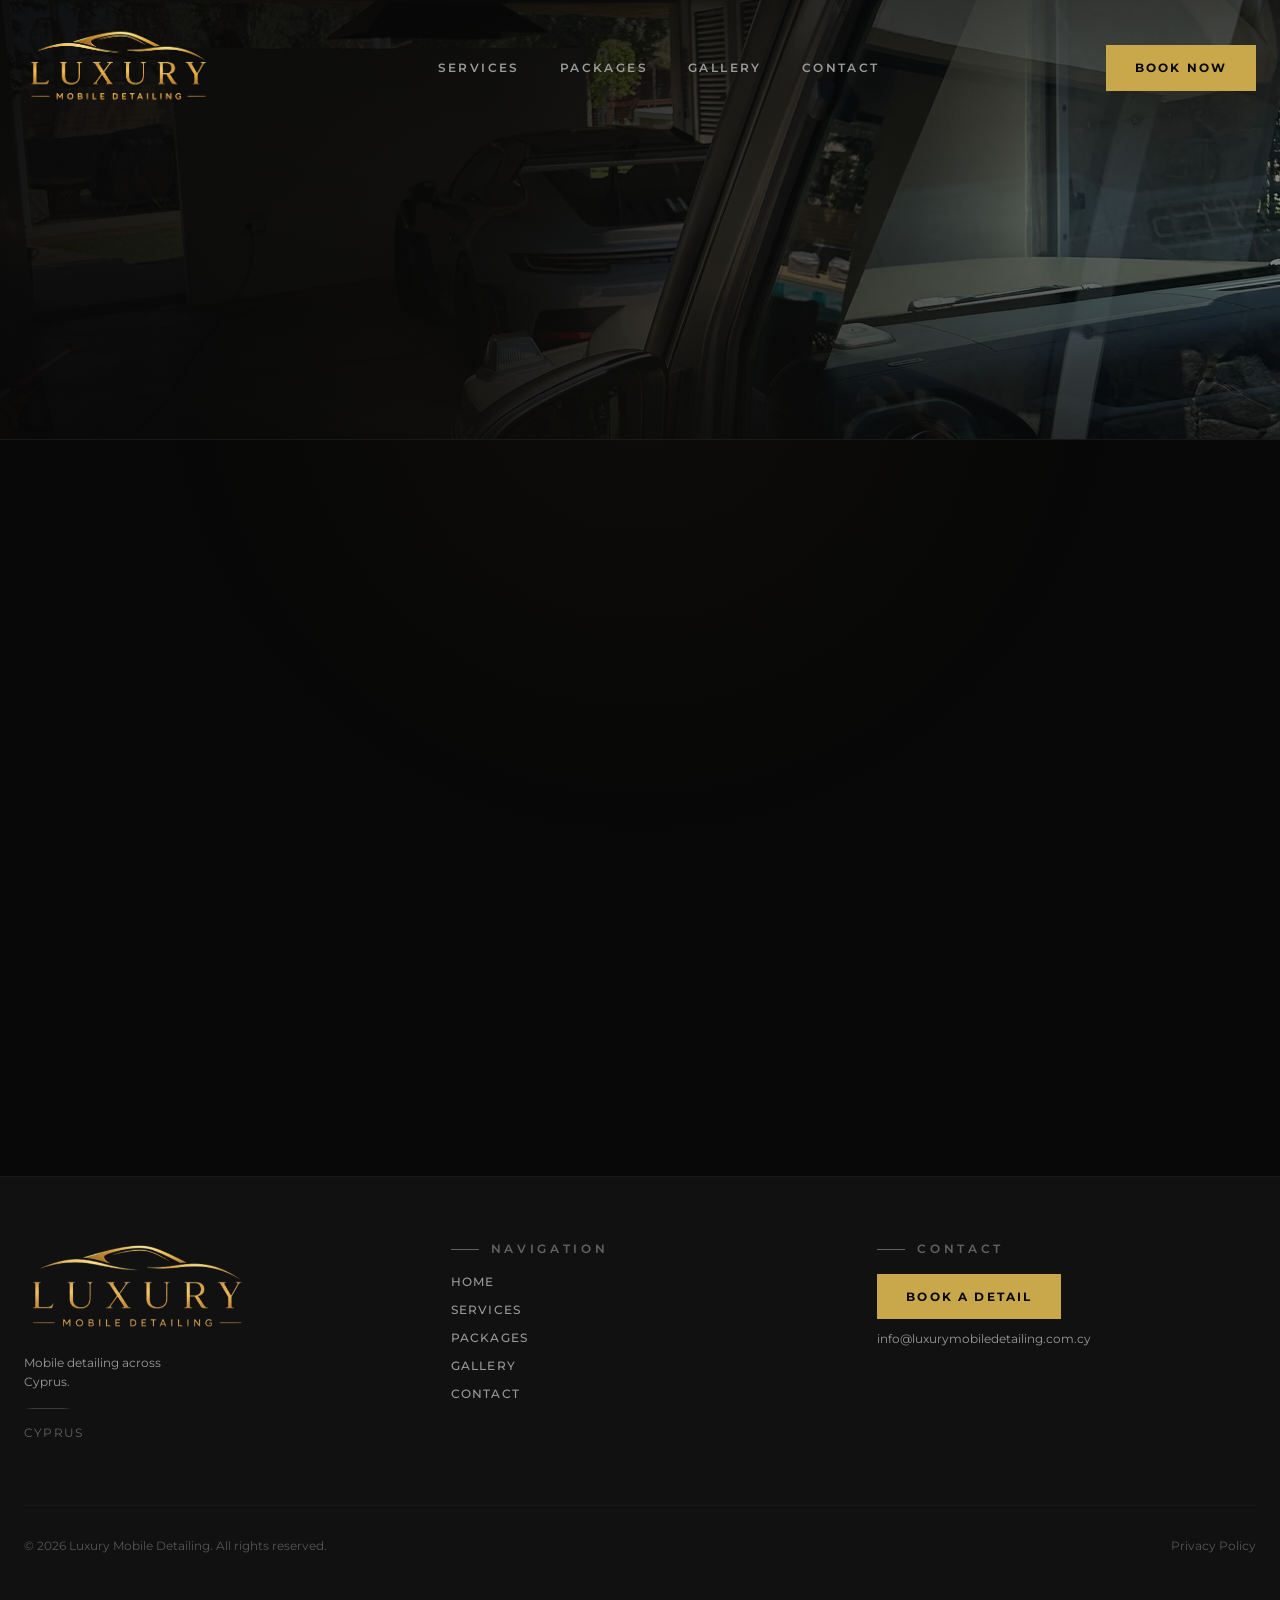
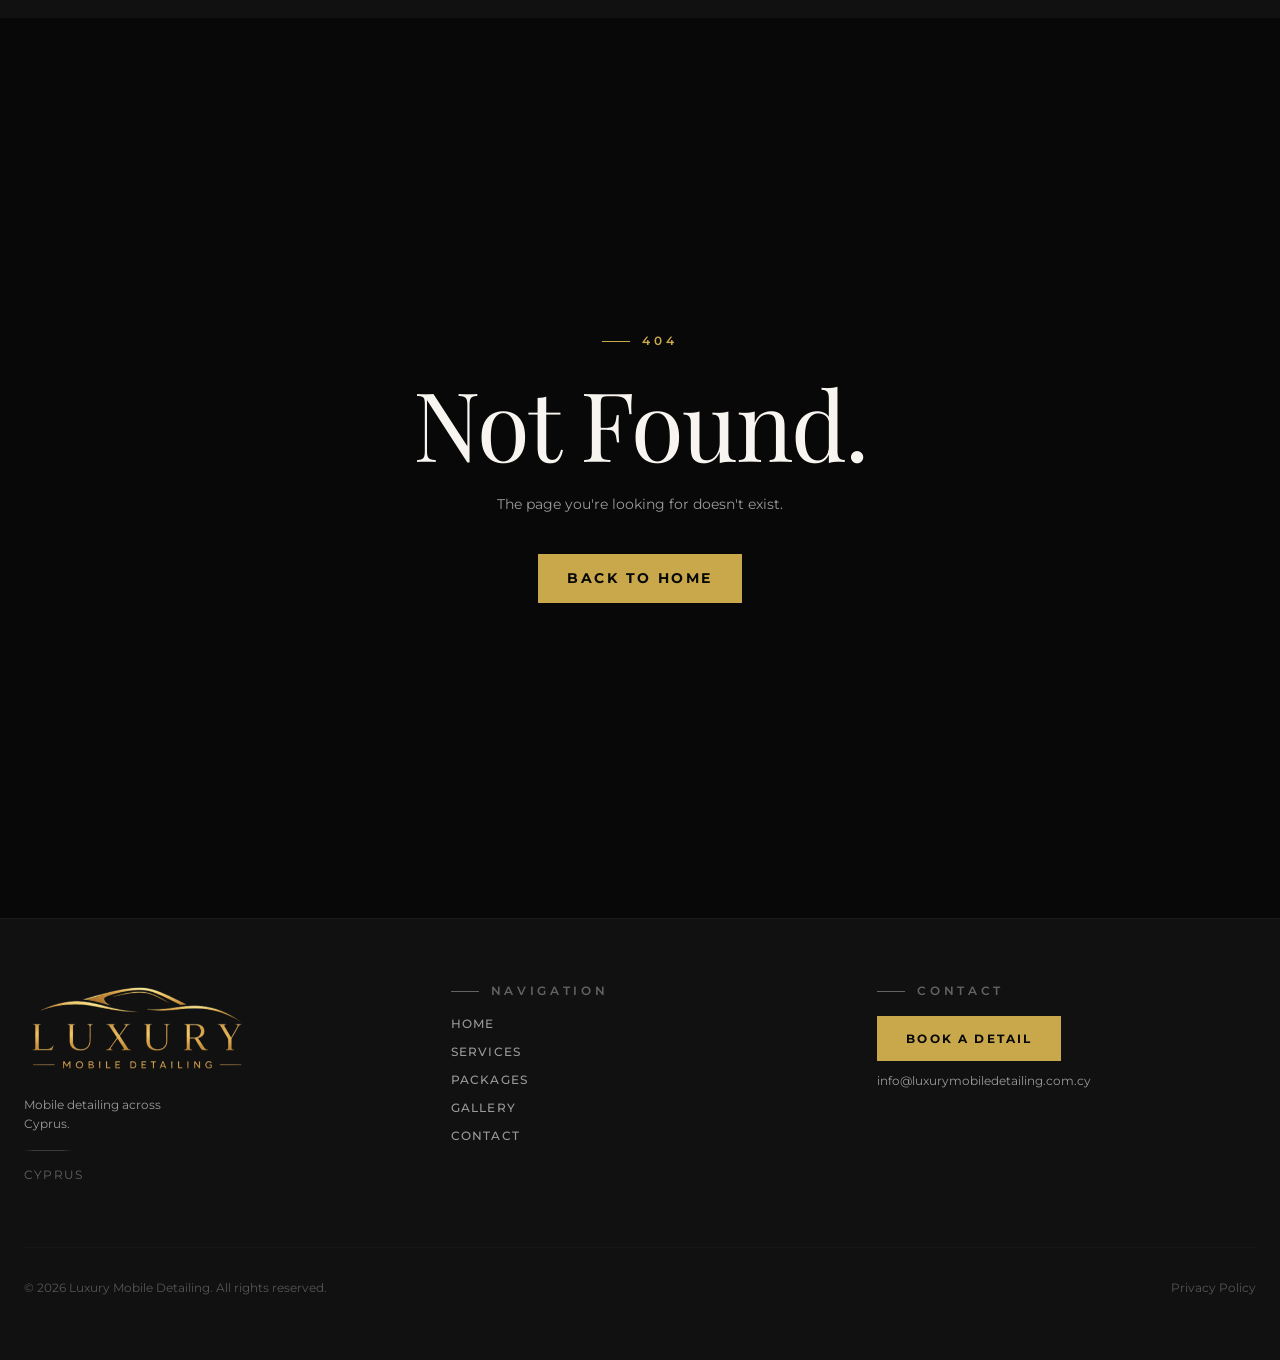
==== commit 4d9db4b2: "Deploy built site on Sun Jul 26 20:59:04 UTC 2026" ====
--- a/contact/index.html
+++ b/contact/index.html
@@ -1,4 +1,4 @@
-<!DOCTYPE html><html lang="en"><head><title data-rh="true">Contact Us | Luxury Mobile Detailing Cyprus</title><meta data-rh="true" name="twitter:url" content="https://luxurymobiledetailing.com.cy/"><meta data-rh="true" name="twitter:title" content="Luxury Mobile Detailing | Mobile Car Detailing in Cyprus"><meta data-rh="true" name="twitter:description" content="Mobile car detailing in Cyprus. We come to your location."><meta data-rh="true" name="description" content="Get in touch with Luxury Mobile Detailing. Questions, quotes, or booking — contact us and we'll respond within a few hours."><meta data-rh="true" name="robots" content="index, follow, max-image-preview:large, max-snippet:-1"><meta data-rh="true" property="og:url" content="https://luxurymobiledetailing.com.cy/contact"><meta data-rh="true" property="og:title" content="Contact Us | Luxury Mobile Detailing Cyprus"><meta data-rh="true" property="og:description" content="Get in touch with Luxury Mobile Detailing in Cyprus."><link data-rh="true" rel="canonical" href="https://luxurymobiledetailing.com.cy/contact"><script data-rh="true" type="application/ld+json">{"@context":"https://schema.org","@type":["LocalBusiness","AutoWash"],"@id":"https://luxurymobiledetailing.com.cy/#business","name":"Luxury Mobile Detailing","description":"Professional mobile car detailing service delivering showroom-quality results at your home or office. Paint correction, ceramic coating, interior detailing, and more.","url":"https://luxurymobiledetailing.com.cy","image":["https://luxurymobiledetailing.com.cy/Logo.png","https://luxurymobiledetailing.com.cy/og-image.jpg"],"priceRange":"€€€","sameAs":[]}</script><script data-rh="true" type="application/ld+json">{"@context":"https://schema.org","@type":"Organization","name":"Luxury Mobile Detailing","url":"https://luxurymobiledetailing.com.cy","logo":"https://luxurymobiledetailing.com.cy/Logo.png","sameAs":[],"contactPoint":{"@type":"ContactPoint","contactType":"customer service","availableLanguage":["English"]}}</script><script data-rh="true" type="application/ld+json">{"@context":"https://schema.org","@type":"WebSite","name":"Luxury Mobile Detailing","url":"https://luxurymobiledetailing.com.cy","publisher":{"@id":"https://luxurymobiledetailing.com.cy/#business"}}</script><script data-rh="true" type="application/ld+json">{"@context":"https://schema.org","@type":"ItemList","itemListElement":[{"@type":"SiteNavigationElement","position":1,"name":"Packages","description":"Mini Valet, Detailed Wash, Interior Deep Clean, Premium and Platinum Full Detailing","url":"https://luxurymobiledetailing.com.cy/packages"},{"@type":"SiteNavigationElement","position":2,"name":"Services","description":"Paint correction, ceramic coating, headlight restoration and maintenance membership","url":"https://luxurymobiledetailing.com.cy/services"},{"@type":"SiteNavigationElement","position":3,"name":"Gallery","description":"Before and after photos of our detailing work","url":"https://luxurymobiledetailing.com.cy/gallery"},{"@type":"SiteNavigationElement","position":4,"name":"Contact","description":"Book your mobile detailing appointment in Cyprus","url":"https://luxurymobiledetailing.com.cy/contact"}]}</script><script data-rh="true" type="application/ld+json">{"@context":"https://schema.org","@type":"ContactPage","name":"Contact Us","url":"https://luxurymobiledetailing.com.cy/contact","mainEntity":{"@id":"https://luxurymobiledetailing.com.cy/#business"}}</script><script data-rh="true" type="application/ld+json">{"@context":"https://schema.org","@type":"BreadcrumbList","itemListElement":[{"@type":"ListItem","position":1,"name":"Home","item":"https://luxurymobiledetailing.com.cy/"},{"@type":"ListItem","position":2,"name":"Contact","item":"https://luxurymobiledetailing.com.cy/contact"}]}</script>
+<!DOCTYPE html><html lang="en"><head><title data-rh="true">Contact Us | Luxury Mobile Detailing Cyprus</title><meta data-rh="true" name="twitter:url" content="https://luxurymobiledetailing.com.cy/"><meta data-rh="true" name="twitter:title" content="Luxury Mobile Detailing | Mobile Car Detailing in Cyprus"><meta data-rh="true" name="twitter:description" content="Mobile car detailing in Cyprus. We come to your location."><meta data-rh="true" name="description" content="Get in touch with Luxury Mobile Detailing. Questions, quotes, or booking — contact us and we'll respond within a few hours."><meta data-rh="true" name="robots" content="index, follow, max-image-preview:large, max-snippet:-1"><meta data-rh="true" property="og:url" content="https://luxurymobiledetailing.com.cy/contact"><meta data-rh="true" property="og:title" content="Contact Us | Luxury Mobile Detailing Cyprus"><meta data-rh="true" property="og:description" content="Get in touch with Luxury Mobile Detailing in Cyprus."><link data-rh="true" rel="canonical" href="https://luxurymobiledetailing.com.cy/contact"><script data-rh="true" type="application/ld+json">{"@context":"https://schema.org","@type":["LocalBusiness","AutoWash"],"@id":"https://luxurymobiledetailing.com.cy/#business","name":"Luxury Mobile Detailing","description":"Professional mobile car detailing service delivering showroom-quality results at your home or office. Paint correction, ceramic coating, interior detailing, and more.","url":"https://luxurymobiledetailing.com.cy","image":["https://luxurymobiledetailing.com.cy/Logo.png","https://luxurymobiledetailing.com.cy/og-image.jpg"],"priceRange":"€€€","sameAs":[]}</script><script data-rh="true" type="application/ld+json">{"@context":"https://schema.org","@type":"Organization","name":"Luxury Mobile Detailing","url":"https://luxurymobiledetailing.com.cy","logo":"https://luxurymobiledetailing.com.cy/Logo.png","sameAs":[],"contactPoint":{"@type":"ContactPoint","contactType":"customer service","availableLanguage":["English"]}}</script><script data-rh="true" type="application/ld+json">{"@context":"https://schema.org","@type":"WebSite","name":"Luxury Mobile Detailing","url":"https://luxurymobiledetailing.com.cy","publisher":{"@id":"https://luxurymobiledetailing.com.cy/#business"}}</script><script data-rh="true" type="application/ld+json">{"@context":"https://schema.org","@type":"ItemList","itemListElement":[{"@type":"SiteNavigationElement","position":1,"name":"Packages","description":"Basic In & Out Wash, Interior Deep Clean, Detailed Exterior Wash, Premium and Platinum Full Detailing","url":"https://luxurymobiledetailing.com.cy/packages"},{"@type":"SiteNavigationElement","position":2,"name":"Services","description":"Paint correction, ceramic coating, headlight restoration and maintenance membership","url":"https://luxurymobiledetailing.com.cy/services"},{"@type":"SiteNavigationElement","position":3,"name":"Gallery","description":"Before and after photos of our detailing work","url":"https://luxurymobiledetailing.com.cy/gallery"},{"@type":"SiteNavigationElement","position":4,"name":"Contact","description":"Book your mobile detailing appointment in Cyprus","url":"https://luxurymobiledetailing.com.cy/contact"}]}</script><script data-rh="true" type="application/ld+json">{"@context":"https://schema.org","@type":"ContactPage","name":"Contact Us","url":"https://luxurymobiledetailing.com.cy/contact","mainEntity":{"@id":"https://luxurymobiledetailing.com.cy/#business"}}</script><script data-rh="true" type="application/ld+json">{"@context":"https://schema.org","@type":"BreadcrumbList","itemListElement":[{"@type":"ListItem","position":1,"name":"Home","item":"https://luxurymobiledetailing.com.cy/"},{"@type":"ListItem","position":2,"name":"Contact","item":"https://luxurymobiledetailing.com.cy/contact"}]}</script>
     <meta charset="UTF-8">
     <meta name="viewport" content="width=device-width, initial-scale=1.0, viewport-fit=cover">
 
@@ -58,16 +58,16 @@
         min-height: 100vh;
       }
     </style>
-    <script type="module" crossorigin="" src="/assets/app-d49d4110.js"></script>
+    <script type="module" crossorigin="" src="/assets/app-be71adc9.js"></script>
     <link rel="modulepreload" crossorigin="" href="/assets/vendor-b4936f23.js">
     <link rel="modulepreload" crossorigin="" href="/assets/react-e6a6115f.js">
     <link rel="modulepreload" crossorigin="" href="/assets/ui-916e68e1.js">
     <link rel="modulepreload" crossorigin="" href="/assets/framer-motion-b2f2394d.js">
     <link rel="stylesheet" href="/assets/index-04cbfae9.css">
-  <link rel="preload" as="image" href="/assets/Logo-a2fcae50.png" crossorigin=""><link rel="preload" as="font" type="font/woff2" href="/assets/playfair-display-latin-400-normal-1fe9ad5d.woff2" crossorigin=""><link rel="preload" as="font" type="font/woff2" href="/assets/playfair-display-latin-400-normal-3afd64d1.woff" crossorigin=""><link rel="preload" as="font" type="font/woff2" href="/assets/playfair-display-latin-400-italic-eabce94d.woff2" crossorigin=""><link rel="preload" as="font" type="font/woff2" href="/assets/playfair-display-latin-400-italic-cc638df9.woff" crossorigin=""><link rel="preload" as="font" type="font/woff2" href="/assets/playfair-display-latin-700-normal-28453852.woff2" crossorigin=""><link rel="preload" as="font" type="font/woff2" href="/assets/playfair-display-latin-700-normal-648a046d.woff" crossorigin=""><link rel="preload" as="font" type="font/woff2" href="/assets/playfair-display-latin-700-italic-de2f4041.woff2" crossorigin=""><link rel="preload" as="font" type="font/woff2" href="/assets/playfair-display-latin-700-italic-ac47baa5.woff" crossorigin=""><link rel="preload" as="font" type="font/woff2" href="/assets/montserrat-latin-400-normal-e66bcd27.woff2" crossorigin=""><link rel="preload" as="font" type="font/woff2" href="/assets/montserrat-latin-400-normal-6a7d6a30.woff" crossorigin=""><link rel="preload" as="font" type="font/woff2" href="/assets/montserrat-latin-500-normal-2b53300f.woff2" crossorigin=""><link rel="preload" as="font" type="font/woff2" href="/assets/montserrat-latin-500-normal-7ad98b2c.woff" crossorigin=""><link rel="preload" as="font" type="font/woff2" href="/assets/montserrat-latin-600-normal-d857325c.woff2" crossorigin=""><link rel="preload" as="font" type="font/woff2" href="/assets/montserrat-latin-600-normal-97ec5882.woff" crossorigin=""><link rel="preload" as="font" type="font/woff2" href="/assets/montserrat-latin-700-normal-f9d9e65b.woff2" crossorigin=""><link rel="preload" as="font" type="font/woff2" href="/assets/montserrat-latin-700-normal-ff51c769.woff" crossorigin=""><link rel="preload" as="font" type="font/woff2" href="/assets/montserrat-latin-800-normal-ba826fb8.woff2" crossorigin=""><link rel="preload" as="font" type="font/woff2" href="/assets/montserrat-latin-800-normal-26f9e611.woff" crossorigin=""><link rel="modulepreload" crossorigin="" href="/assets/ContactPage-2b3f2cde.js"></head>
+  <link rel="preload" as="image" href="/assets/Logo-a2fcae50.png" crossorigin=""><link rel="preload" as="font" type="font/woff2" href="/assets/playfair-display-latin-400-normal-1fe9ad5d.woff2" crossorigin=""><link rel="preload" as="font" type="font/woff2" href="/assets/playfair-display-latin-400-normal-3afd64d1.woff" crossorigin=""><link rel="preload" as="font" type="font/woff2" href="/assets/playfair-display-latin-400-italic-eabce94d.woff2" crossorigin=""><link rel="preload" as="font" type="font/woff2" href="/assets/playfair-display-latin-400-italic-cc638df9.woff" crossorigin=""><link rel="preload" as="font" type="font/woff2" href="/assets/playfair-display-latin-700-normal-28453852.woff2" crossorigin=""><link rel="preload" as="font" type="font/woff2" href="/assets/playfair-display-latin-700-normal-648a046d.woff" crossorigin=""><link rel="preload" as="font" type="font/woff2" href="/assets/playfair-display-latin-700-italic-de2f4041.woff2" crossorigin=""><link rel="preload" as="font" type="font/woff2" href="/assets/playfair-display-latin-700-italic-ac47baa5.woff" crossorigin=""><link rel="preload" as="font" type="font/woff2" href="/assets/montserrat-latin-400-normal-e66bcd27.woff2" crossorigin=""><link rel="preload" as="font" type="font/woff2" href="/assets/montserrat-latin-400-normal-6a7d6a30.woff" crossorigin=""><link rel="preload" as="font" type="font/woff2" href="/assets/montserrat-latin-500-normal-2b53300f.woff2" crossorigin=""><link rel="preload" as="font" type="font/woff2" href="/assets/montserrat-latin-500-normal-7ad98b2c.woff" crossorigin=""><link rel="preload" as="font" type="font/woff2" href="/assets/montserrat-latin-600-normal-d857325c.woff2" crossorigin=""><link rel="preload" as="font" type="font/woff2" href="/assets/montserrat-latin-600-normal-97ec5882.woff" crossorigin=""><link rel="preload" as="font" type="font/woff2" href="/assets/montserrat-latin-700-normal-f9d9e65b.woff2" crossorigin=""><link rel="preload" as="font" type="font/woff2" href="/assets/montserrat-latin-700-normal-ff51c769.woff" crossorigin=""><link rel="preload" as="font" type="font/woff2" href="/assets/montserrat-latin-800-normal-ba826fb8.woff2" crossorigin=""><link rel="preload" as="font" type="font/woff2" href="/assets/montserrat-latin-800-normal-26f9e611.woff" crossorigin=""><link rel="modulepreload" crossorigin="" href="/assets/ContactPage-33574a04.js"></head>
   <body>
-    <div id="root" data-server-rendered="true"><a href="#main" class="skip-link">Skip to content</a><div class="app"><header class="fixed top-0 z-50 w-full transition-all duration-500 bg-transparent"><div class="mx-auto flex max-w-7xl items-center justify-between px-6 transition-all duration-500 py-7"><a aria-label="Luxury Mobile Detailing — home" class="group transition-all duration-500" href="/"><img src="/assets/Logo-a2fcae50.png" alt="Luxury Mobile Detailing" class="hidden object-contain transition-all duration-500 group-hover:opacity-80 sm:block h-20"><img src="/assets/Logo-a2fcae50.png" alt="Luxury Mobile Detailing" class="block object-contain transition-all duration-500 group-hover:opacity-80 sm:hidden h-10"></a><button class="relative z-50 flex h-10 w-10 items-center justify-center text-cream focus-visible:outline-none" aria-label="Open menu" aria-expanded="false"><svg xmlns="http://www.w3.org/2000/svg" fill="none" viewBox="0 0 24 24" stroke-width="1.5" stroke="currentColor" aria-hidden="true" data-slot="icon" class="h-6 w-6"><path stroke-linecap="round" stroke-linejoin="round" d="M3.75 6.75h16.5M3.75 12h16.5m-16.5 5.25h16.5"></path></svg></button></div></header><main id="main"><section class="bg-ink"><div class="relative overflow-hidden border-b border-steel/20 bg-charcoal"><div class="absolute inset-0 min-h-[280px] sm:min-h-0"><picture class="block h-full w-full"><source type="image/avif" srcset="/images/g-wagen-garage-400.avif 400w, /images/g-wagen-garage-800.avif 800w, /images/g-wagen-garage-1280.avif 1280w, /images/g-wagen-garage-1920.avif 1920w" sizes="100vw"><source type="image/webp" srcset="/images/g-wagen-garage-400.webp 400w, /images/g-wagen-garage-800.webp 800w, /images/g-wagen-garage-1280.webp 1280w, /images/g-wagen-garage-1920.webp 1920w" sizes="100vw"><img src="/images/g-wagen-garage-1920.jpg" srcset="/images/g-wagen-garage-400.jpg 400w, /images/g-wagen-garage-800.jpg 800w, /images/g-wagen-garage-1280.jpg 1280w, /images/g-wagen-garage-1920.jpg 1920w" sizes="100vw" alt="Mercedes-AMG G-Class with a Porsche 911 in the background — mobile detail in progress" loading="eager" decoding="async" fetchpriority="high" class="h-full w-full object-cover object-[38%_center] md:object-[40%_center]"></picture></div><div aria-hidden="true" class="absolute inset-0" style="background:linear-gradient(90deg, rgba(8,8,8,0.94) 0%, rgba(8,8,8,0.86) 38%, rgba(8,8,8,0.58) 72%, rgba(8,8,8,0.42) 100%)"></div><div aria-hidden="true" class="absolute inset-0 md:hidden" style="background:linear-gradient(180deg, rgba(8,8,8,0.5) 0%, rgba(8,8,8,0.2) 50%, rgba(8,8,8,0.65) 100%)"></div><div aria-hidden="true" class="absolute inset-0 hidden md:block" style="background:linear-gradient(180deg, rgba(8,8,8,0.4) 0%, rgba(8,8,8,0) 50%, rgba(8,8,8,0.6) 100%)"></div><div aria-hidden="true" class="grain absolute inset-0"></div><div class="relative mx-auto max-w-7xl px-6 pb-14 pt-28 xs:pb-16 xs:pt-32 sm:pb-20 sm:pt-36 md:pt-40"><p class="eyebrow mb-5 text-gold-500 sm:mb-6" style="opacity:0;transform:translateY(16px) translateZ(0)">Get in Touch</p><h1 class="display max-w-2xl text-shadow-deep text-[clamp(2.4rem,8vw,5rem)] text-cream" style="opacity:0;transform:translateY(20px) translateZ(0)">Contact<!-- --> <em class="text-gold-500">Us.</em></h1><div class="mt-5 max-w-xl font-sans text-sm leading-relaxed text-cream/85 sm:mt-6" style="opacity:0;transform:translateY(16px) translateZ(0)">Questions, quotes, or anything else — reach us directly on WhatsApp and we'll get back to you.</div></div></div><div class="mx-auto max-w-7xl px-6 py-24"><div class="grid grid-cols-1 gap-20 md:grid-cols-2"><div class="flex flex-col gap-10" style="opacity:0;transform:translateX(-24px) translateZ(0)"><div class="relative aspect-[16/10] w-full overflow-hidden bg-ash"><picture class="block h-full w-full" style="background-image:url([data-uri]);background-size:cover;background-position:center"><source type="image/avif" srcset="/images/supra-rear-400.avif 400w, /images/supra-rear-800.avif 800w, /images/supra-rear-1280.avif 1280w, /images/supra-rear-1920.avif 1920w" sizes="(min-width: 1060px) 45vw, 100vw"><source type="image/webp" srcset="/images/supra-rear-400.webp 400w, /images/supra-rear-800.webp 800w, /images/supra-rear-1280.webp 1280w, /images/supra-rear-1920.webp 1920w" sizes="(min-width: 1060px) 45vw, 100vw"><img src="/images/supra-rear-1920.jpg" srcset="/images/supra-rear-400.jpg 400w, /images/supra-rear-800.jpg 800w, /images/supra-rear-1280.jpg 1280w, /images/supra-rear-1920.jpg 1920w" sizes="(min-width: 1060px) 45vw, 100vw" alt="Toyota GR Supra rear with carbon diffuser, detailed and protected" loading="lazy" decoding="async" class="h-full w-full object-cover"></picture><div aria-hidden="true" class="pointer-events-none absolute inset-0" style="background:linear-gradient(180deg, rgba(8,8,8,0) 50%, rgba(8,8,8,0.7) 100%)"></div><div class="absolute bottom-4 left-4 flex items-center gap-2"><span class="h-px w-4 bg-gold-500"></span><p class="font-sans text-[0.55rem] font-semibold tracking-[0.3em] text-gold-500 uppercase">Mobile · Cyprus-wide</p></div></div></div><div class="flex flex-col justify-center gap-10" style="opacity:0;transform:translateX(24px) translateZ(0)"><div class="flex flex-col gap-6"><div class="flex flex-col gap-2"><p class="eyebrow text-stone/60">Send us a message</p><h2 class="display text-3xl text-cream sm:text-4xl">Chat with us on<br><span class="text-gold-500">WhatsApp.</span></h2></div><p class="font-sans text-sm leading-relaxed text-stone max-w-sm">Questions, quotes, or anything else — message us directly and we'll get back to you as soon as possible.</p><div class="h-px w-12 bg-gold-500/40"></div><a href="https://wa.me/35797906215" target="_blank" rel="noopener noreferrer" class="group flex w-fit items-center gap-3 border border-gold-500/60 px-7 py-3.5 font-sans text-xs font-semibold tracking-[0.2em] text-gold-500 uppercase transition-all duration-300 hover:border-gold-500 hover:bg-gold-500 hover:text-ink"><svg viewBox="0 0 24 24" fill="currentColor" class="h-4 w-4 flex-shrink-0" aria-hidden="true"><path d="M17.472 14.382c-.297-.149-1.758-.867-2.03-.967-.273-.099-.471-.148-.67.15-.197.297-.767.966-.94 1.164-.173.199-.347.223-.644.075-.297-.15-1.255-.463-2.39-1.475-.883-.788-1.48-1.761-1.653-2.059-.173-.297-.018-.458.13-.606.134-.133.298-.347.446-.52.149-.174.198-.298.298-.497.099-.198.05-.371-.025-.52-.075-.149-.669-1.612-.916-2.207-.242-.579-.487-.5-.669-.51-.173-.008-.371-.01-.57-.01-.198 0-.52.074-.792.372-.272.297-1.04 1.016-1.04 2.479 0 1.462 1.065 2.875 1.213 3.074.149.198 2.096 3.2 5.077 4.487.709.306 1.262.489 1.694.625.712.227 1.36.195 1.871.118.571-.085 1.758-.719 2.006-1.413.248-.694.248-1.289.173-1.413-.074-.124-.272-.198-.57-.347m-5.421 7.403h-.004a9.87 9.87 0 01-5.031-1.378l-.361-.214-3.741.982.998-3.648-.235-.374a9.86 9.86 0 01-1.51-5.26c.001-5.45 4.436-9.884 9.888-9.884 2.64 0 5.122 1.03 6.988 2.898a9.825 9.825 0 012.893 6.994c-.003 5.45-4.437 9.884-9.885 9.884m8.413-18.297A11.815 11.815 0 0012.05 0C5.495 0 .16 5.335.157 11.892c0 2.096.547 4.142 1.588 5.945L.057 24l6.305-1.654a11.882 11.882 0 005.683 1.448h.005c6.554 0 11.89-5.335 11.893-11.893a11.821 11.821 0 00-3.48-8.413z"></path></svg>Message on WhatsApp</a><p class="font-sans text-xs text-stone/40 tracking-wide">+<!-- -->35797906215</p></div></div></div></div></section></main><footer class="border-t border-steel/30 bg-charcoal"><div class="mx-auto max-w-7xl px-6 py-16"><div class="grid grid-cols-1 gap-12 sm:grid-cols-3"><div class="flex flex-col gap-4"><a aria-label="Luxury Mobile Detailing — home" href="/"><img src="/assets/Logo-a2fcae50.png" alt="Luxury Mobile Detailing" class="h-24 w-auto object-contain mix-blend-screen transition-opacity hover:opacity-80"></a><p class="font-sans text-xs leading-relaxed text-stone max-w-[18ch]">Mobile detailing across Cyprus.</p><div class="hairline w-12"></div><p class="font-sans text-xs tracking-widest text-stone/60 uppercase">Cyprus</p></div><div class="flex flex-col gap-4"><p class="eyebrow text-stone/60">Navigation</p><nav class="flex flex-col gap-3" aria-label="Footer navigation"><a class="w-fit font-sans text-xs font-medium tracking-widest text-stone uppercase transition-colors hover:text-gold-500" href="/">Home</a><a class="w-fit font-sans text-xs font-medium tracking-widest text-stone uppercase transition-colors hover:text-gold-500" href="/services">Services</a><a class="w-fit font-sans text-xs font-medium tracking-widest text-stone uppercase transition-colors hover:text-gold-500" href="/packages">Packages</a><a class="w-fit font-sans text-xs font-medium tracking-widest text-stone uppercase transition-colors hover:text-gold-500" href="/gallery">Gallery</a><a class="w-fit font-sans text-xs font-medium tracking-widest text-stone uppercase transition-colors hover:text-gold-500" href="/contact">Contact</a></nav></div><div class="flex flex-col gap-4"><p class="eyebrow text-stone/60">Contact</p><div class="flex flex-col gap-3"><a href="mailto:info@luxurymobiledetailing.com.cy" class="font-sans text-xs text-stone transition-colors hover:text-gold-500">info@<!-- -->luxurymobiledetailing.com.cy</a></div></div></div><div class="mt-16 flex flex-col items-center gap-3 border-t border-steel/20 pt-8 sm:flex-row sm:justify-between"><p class="font-sans text-xs text-stone/50">© <!-- -->2026<!-- --> Luxury Mobile Detailing. All rights reserved.</p><a class="font-sans text-xs text-stone/50 transition-colors hover:text-stone" href="/privacy">Privacy Policy</a></div></div></footer></div><script>window.__staticRouterHydrationData = JSON.parse("{\"loaderData\":{\"0\":null,\"0-4\":null},\"actionData\":null,\"errors\":null}");</script></div>
-<script>window.__VITE_REACT_SSG_HASH__ = 'wwcp94r9pk'</script>
+    <div id="root" data-server-rendered="true"><a href="#main" class="skip-link">Skip to content</a><div class="app"><header class="fixed top-0 z-50 w-full transition-all duration-500 bg-transparent"><div class="mx-auto flex max-w-7xl items-center justify-between px-6 transition-all duration-500 py-7"><a aria-label="Luxury Mobile Detailing — home" class="group transition-all duration-500" href="/"><img src="/assets/Logo-a2fcae50.png" alt="Luxury Mobile Detailing" class="hidden object-contain transition-all duration-500 group-hover:opacity-80 sm:block h-20"><img src="/assets/Logo-a2fcae50.png" alt="Luxury Mobile Detailing" class="block object-contain transition-all duration-500 group-hover:opacity-80 sm:hidden h-10"></a><button class="relative z-50 flex h-10 w-10 items-center justify-center text-cream focus-visible:outline-none" aria-label="Open menu" aria-expanded="false"><svg xmlns="http://www.w3.org/2000/svg" fill="none" viewBox="0 0 24 24" stroke-width="1.5" stroke="currentColor" aria-hidden="true" data-slot="icon" class="h-6 w-6"><path stroke-linecap="round" stroke-linejoin="round" d="M3.75 6.75h16.5M3.75 12h16.5m-16.5 5.25h16.5"></path></svg></button></div></header><main id="main"><section class="bg-ink"><div class="relative overflow-hidden border-b border-steel/20 bg-charcoal"><div class="absolute inset-0 min-h-[280px] sm:min-h-0"><picture class="block h-full w-full"><source type="image/avif" srcset="/images/g-wagen-garage-400.avif 400w, /images/g-wagen-garage-800.avif 800w, /images/g-wagen-garage-1280.avif 1280w, /images/g-wagen-garage-1920.avif 1920w" sizes="100vw"><source type="image/webp" srcset="/images/g-wagen-garage-400.webp 400w, /images/g-wagen-garage-800.webp 800w, /images/g-wagen-garage-1280.webp 1280w, /images/g-wagen-garage-1920.webp 1920w" sizes="100vw"><img src="/images/g-wagen-garage-1920.jpg" srcset="/images/g-wagen-garage-400.jpg 400w, /images/g-wagen-garage-800.jpg 800w, /images/g-wagen-garage-1280.jpg 1280w, /images/g-wagen-garage-1920.jpg 1920w" sizes="100vw" alt="Mercedes-AMG G-Class with a Porsche 911 in the background — mobile detail in progress" loading="eager" decoding="async" fetchpriority="high" class="h-full w-full object-cover object-[38%_center] md:object-[40%_center]"></picture></div><div aria-hidden="true" class="absolute inset-0" style="background:linear-gradient(90deg, rgba(8,8,8,0.94) 0%, rgba(8,8,8,0.86) 38%, rgba(8,8,8,0.58) 72%, rgba(8,8,8,0.42) 100%)"></div><div aria-hidden="true" class="absolute inset-0 md:hidden" style="background:linear-gradient(180deg, rgba(8,8,8,0.5) 0%, rgba(8,8,8,0.2) 50%, rgba(8,8,8,0.65) 100%)"></div><div aria-hidden="true" class="absolute inset-0 hidden md:block" style="background:linear-gradient(180deg, rgba(8,8,8,0.4) 0%, rgba(8,8,8,0) 50%, rgba(8,8,8,0.6) 100%)"></div><div aria-hidden="true" class="grain absolute inset-0"></div><div class="relative mx-auto max-w-7xl px-6 pb-14 pt-28 xs:pb-16 xs:pt-32 sm:pb-20 sm:pt-36 md:pt-40"><p class="eyebrow mb-5 text-gold-500 sm:mb-6" style="opacity:0;transform:translateY(16px) translateZ(0)">Get in Touch</p><h1 class="display max-w-2xl text-shadow-deep text-[clamp(2.4rem,8vw,5rem)] text-cream" style="opacity:0;transform:translateY(20px) translateZ(0)">Contact<!-- --> <em class="text-gold-500">Us.</em></h1><div class="mt-5 max-w-xl font-sans text-sm leading-relaxed text-cream/85 sm:mt-6" style="opacity:0;transform:translateY(16px) translateZ(0)">Booking a detail, requesting a quote, or just asking a question — reach us directly on WhatsApp.</div></div></div><div class="mx-auto max-w-7xl px-6 py-24"><div class="grid grid-cols-1 gap-20 md:grid-cols-2"><div class="flex flex-col gap-10" style="opacity:0;transform:translateX(-24px) translateZ(0)"><div class="relative aspect-[16/10] w-full overflow-hidden bg-ash"><picture class="block h-full w-full" style="background-image:url([data-uri]);background-size:cover;background-position:center"><source type="image/avif" srcset="/images/supra-rear-400.avif 400w, /images/supra-rear-800.avif 800w, /images/supra-rear-1280.avif 1280w, /images/supra-rear-1920.avif 1920w" sizes="(min-width: 1060px) 45vw, 100vw"><source type="image/webp" srcset="/images/supra-rear-400.webp 400w, /images/supra-rear-800.webp 800w, /images/supra-rear-1280.webp 1280w, /images/supra-rear-1920.webp 1920w" sizes="(min-width: 1060px) 45vw, 100vw"><img src="/images/supra-rear-1920.jpg" srcset="/images/supra-rear-400.jpg 400w, /images/supra-rear-800.jpg 800w, /images/supra-rear-1280.jpg 1280w, /images/supra-rear-1920.jpg 1920w" sizes="(min-width: 1060px) 45vw, 100vw" alt="Toyota GR Supra rear with carbon diffuser, detailed and protected" loading="lazy" decoding="async" class="h-full w-full object-cover"></picture><div aria-hidden="true" class="pointer-events-none absolute inset-0" style="background:linear-gradient(180deg, rgba(8,8,8,0) 50%, rgba(8,8,8,0.7) 100%)"></div><div class="absolute bottom-4 left-4 flex items-center gap-2"><span class="h-px w-4 bg-gold-500"></span><p class="font-sans text-[0.55rem] font-semibold tracking-[0.3em] text-gold-500 uppercase">Mobile · Cyprus-wide</p></div></div><div class="flex flex-col gap-4"><p class="eyebrow text-stone/60">Ready to book?</p><p class="font-sans text-sm leading-relaxed text-stone">Choose a date and time that works for you. The booking syncs directly with our calendar.</p><a class="btn-primary w-fit" href="https://tidycal.com/luxurymobiledetailingcy" target="_blank" rel="noopener noreferrer">Book Now</a></div></div><div class="flex flex-col justify-center gap-10" style="opacity:0;transform:translateX(24px) translateZ(0)"><div class="flex flex-col gap-6"><div class="flex flex-col gap-2"><p class="eyebrow text-stone/60">Send us a message</p><h2 class="display text-3xl text-cream sm:text-4xl">Chat with us on<br><span class="text-gold-500">WhatsApp.</span></h2></div><p class="font-sans text-sm leading-relaxed text-stone max-w-sm">Questions, quotes, or anything else — message us directly and we'll get back to you as soon as possible.</p><div class="h-px w-12 bg-gold-500/40"></div><a href="https://wa.me/35797906215" target="_blank" rel="noopener noreferrer" class="group flex w-fit items-center gap-3 border border-gold-500/60 px-7 py-3.5 font-sans text-xs font-semibold tracking-[0.2em] text-gold-500 uppercase transition-all duration-300 hover:border-gold-500 hover:bg-gold-500 hover:text-ink"><svg viewBox="0 0 24 24" fill="currentColor" class="h-4 w-4 flex-shrink-0" aria-hidden="true"><path d="M17.472 14.382c-.297-.149-1.758-.867-2.03-.967-.273-.099-.471-.148-.67.15-.197.297-.767.966-.94 1.164-.173.199-.347.223-.644.075-.297-.15-1.255-.463-2.39-1.475-.883-.788-1.48-1.761-1.653-2.059-.173-.297-.018-.458.13-.606.134-.133.298-.347.446-.52.149-.174.198-.298.298-.497.099-.198.05-.371-.025-.52-.075-.149-.669-1.612-.916-2.207-.242-.579-.487-.5-.669-.51-.173-.008-.371-.01-.57-.01-.198 0-.52.074-.792.372-.272.297-1.04 1.016-1.04 2.479 0 1.462 1.065 2.875 1.213 3.074.149.198 2.096 3.2 5.077 4.487.709.306 1.262.489 1.694.625.712.227 1.36.195 1.871.118.571-.085 1.758-.719 2.006-1.413.248-.694.248-1.289.173-1.413-.074-.124-.272-.198-.57-.347m-5.421 7.403h-.004a9.87 9.87 0 01-5.031-1.378l-.361-.214-3.741.982.998-3.648-.235-.374a9.86 9.86 0 01-1.51-5.26c.001-5.45 4.436-9.884 9.888-9.884 2.64 0 5.122 1.03 6.988 2.898a9.825 9.825 0 012.893 6.994c-.003 5.45-4.437 9.884-9.885 9.884m8.413-18.297A11.815 11.815 0 0012.05 0C5.495 0 .16 5.335.157 11.892c0 2.096.547 4.142 1.588 5.945L.057 24l6.305-1.654a11.882 11.882 0 005.683 1.448h.005c6.554 0 11.89-5.335 11.893-11.893a11.821 11.821 0 00-3.48-8.413z"></path></svg>Message on WhatsApp</a><p class="font-sans text-xs text-stone/40 tracking-wide">+<!-- -->35797906215</p></div></div></div></div></section></main><footer class="border-t border-steel/30 bg-charcoal"><div class="mx-auto max-w-7xl px-6 py-16"><div class="grid grid-cols-1 gap-12 sm:grid-cols-3"><div class="flex flex-col gap-4"><a aria-label="Luxury Mobile Detailing — home" href="/"><img src="/assets/Logo-a2fcae50.png" alt="Luxury Mobile Detailing" class="h-24 w-auto object-contain mix-blend-screen transition-opacity hover:opacity-80"></a><p class="font-sans text-xs leading-relaxed text-stone max-w-[18ch]">Mobile detailing across Cyprus.</p><div class="hairline w-12"></div><p class="font-sans text-xs tracking-widest text-stone/60 uppercase">Cyprus</p></div><div class="flex flex-col gap-4"><p class="eyebrow text-stone/60">Navigation</p><nav class="flex flex-col gap-3" aria-label="Footer navigation"><a class="w-fit font-sans text-xs font-medium tracking-widest text-stone uppercase transition-colors hover:text-gold-500" href="/">Home</a><a class="w-fit font-sans text-xs font-medium tracking-widest text-stone uppercase transition-colors hover:text-gold-500" href="/services">Services</a><a class="w-fit font-sans text-xs font-medium tracking-widest text-stone uppercase transition-colors hover:text-gold-500" href="/packages">Packages</a><a class="w-fit font-sans text-xs font-medium tracking-widest text-stone uppercase transition-colors hover:text-gold-500" href="/gallery">Gallery</a><a class="w-fit font-sans text-xs font-medium tracking-widest text-stone uppercase transition-colors hover:text-gold-500" href="/contact">Contact</a></nav></div><div class="flex flex-col gap-4"><p class="eyebrow text-stone/60">Contact</p><div class="flex flex-col gap-3"><a class="btn-primary w-fit text-xs" href="https://tidycal.com/luxurymobiledetailingcy" target="_blank" rel="noopener noreferrer">Book a Detail</a><a href="mailto:info@luxurymobiledetailing.com.cy" class="font-sans text-xs text-stone transition-colors hover:text-gold-500">info@<!-- -->luxurymobiledetailing.com.cy</a></div></div></div><div class="mt-16 flex flex-col items-center gap-3 border-t border-steel/20 pt-8 sm:flex-row sm:justify-between"><p class="font-sans text-xs text-stone/50">© <!-- -->2026<!-- --> Luxury Mobile Detailing. All rights reserved.</p><a class="font-sans text-xs text-stone/50 transition-colors hover:text-stone" href="/privacy">Privacy Policy</a></div></div></footer></div><script>window.__staticRouterHydrationData = JSON.parse("{\"loaderData\":{\"0\":null,\"0-4\":null},\"actionData\":null,\"errors\":null}");</script></div>
+<script>window.__VITE_REACT_SSG_HASH__ = '70acdj0nbf'</script>
     
     <script src="https://asset-tidycal.b-cdn.net/js/embed.js" async=""></script>
   
